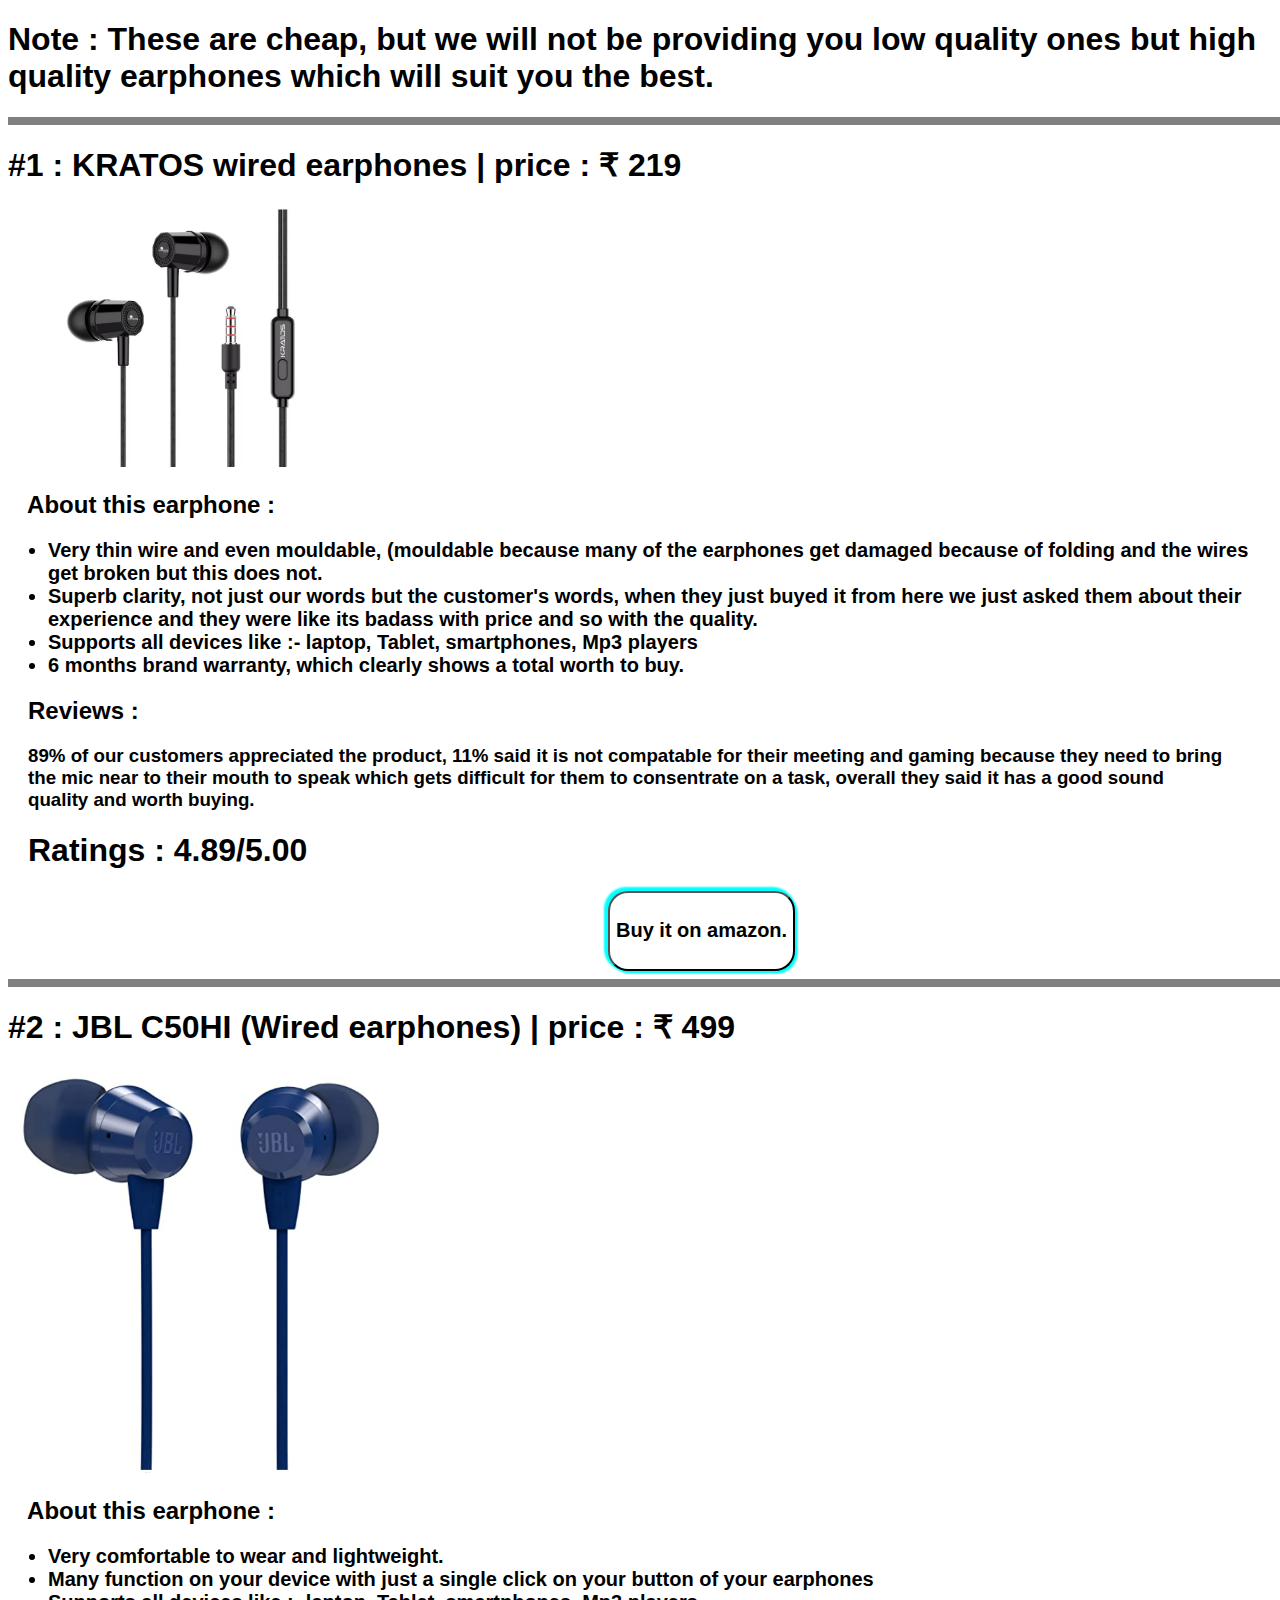
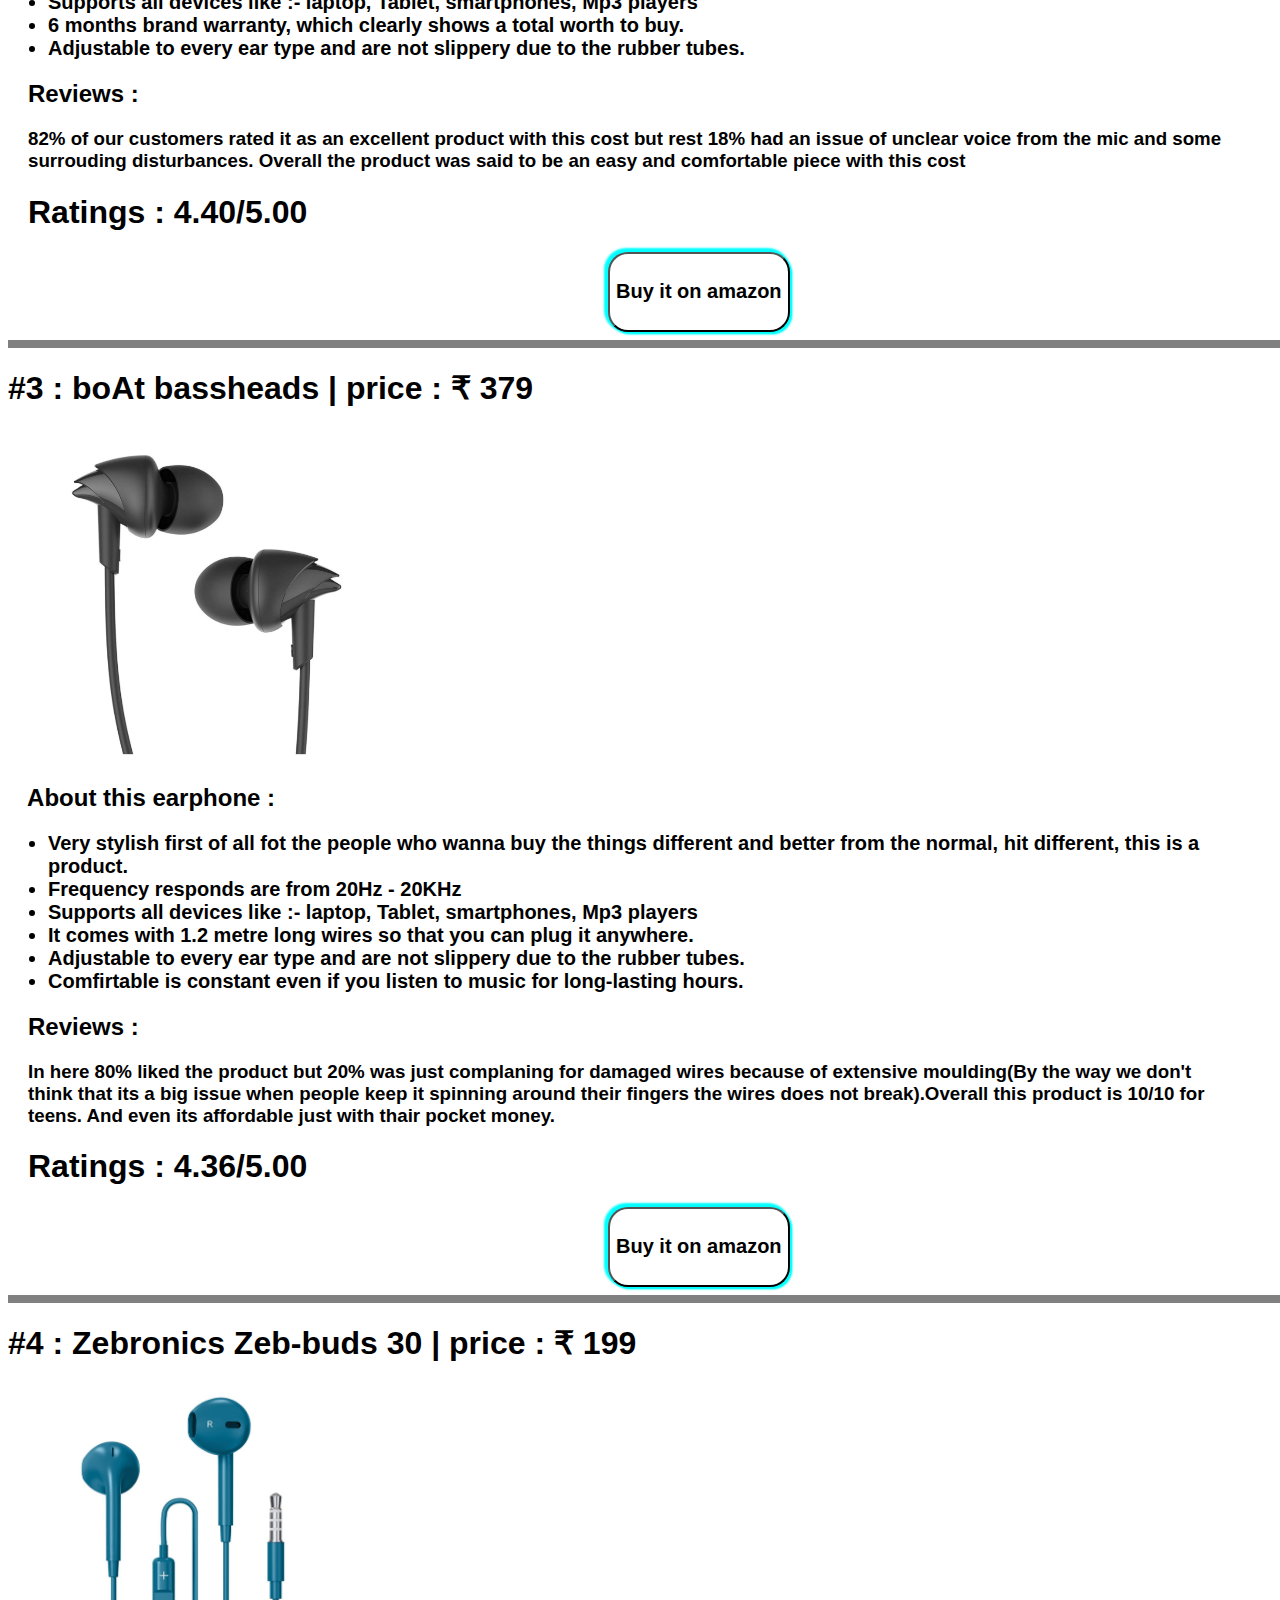
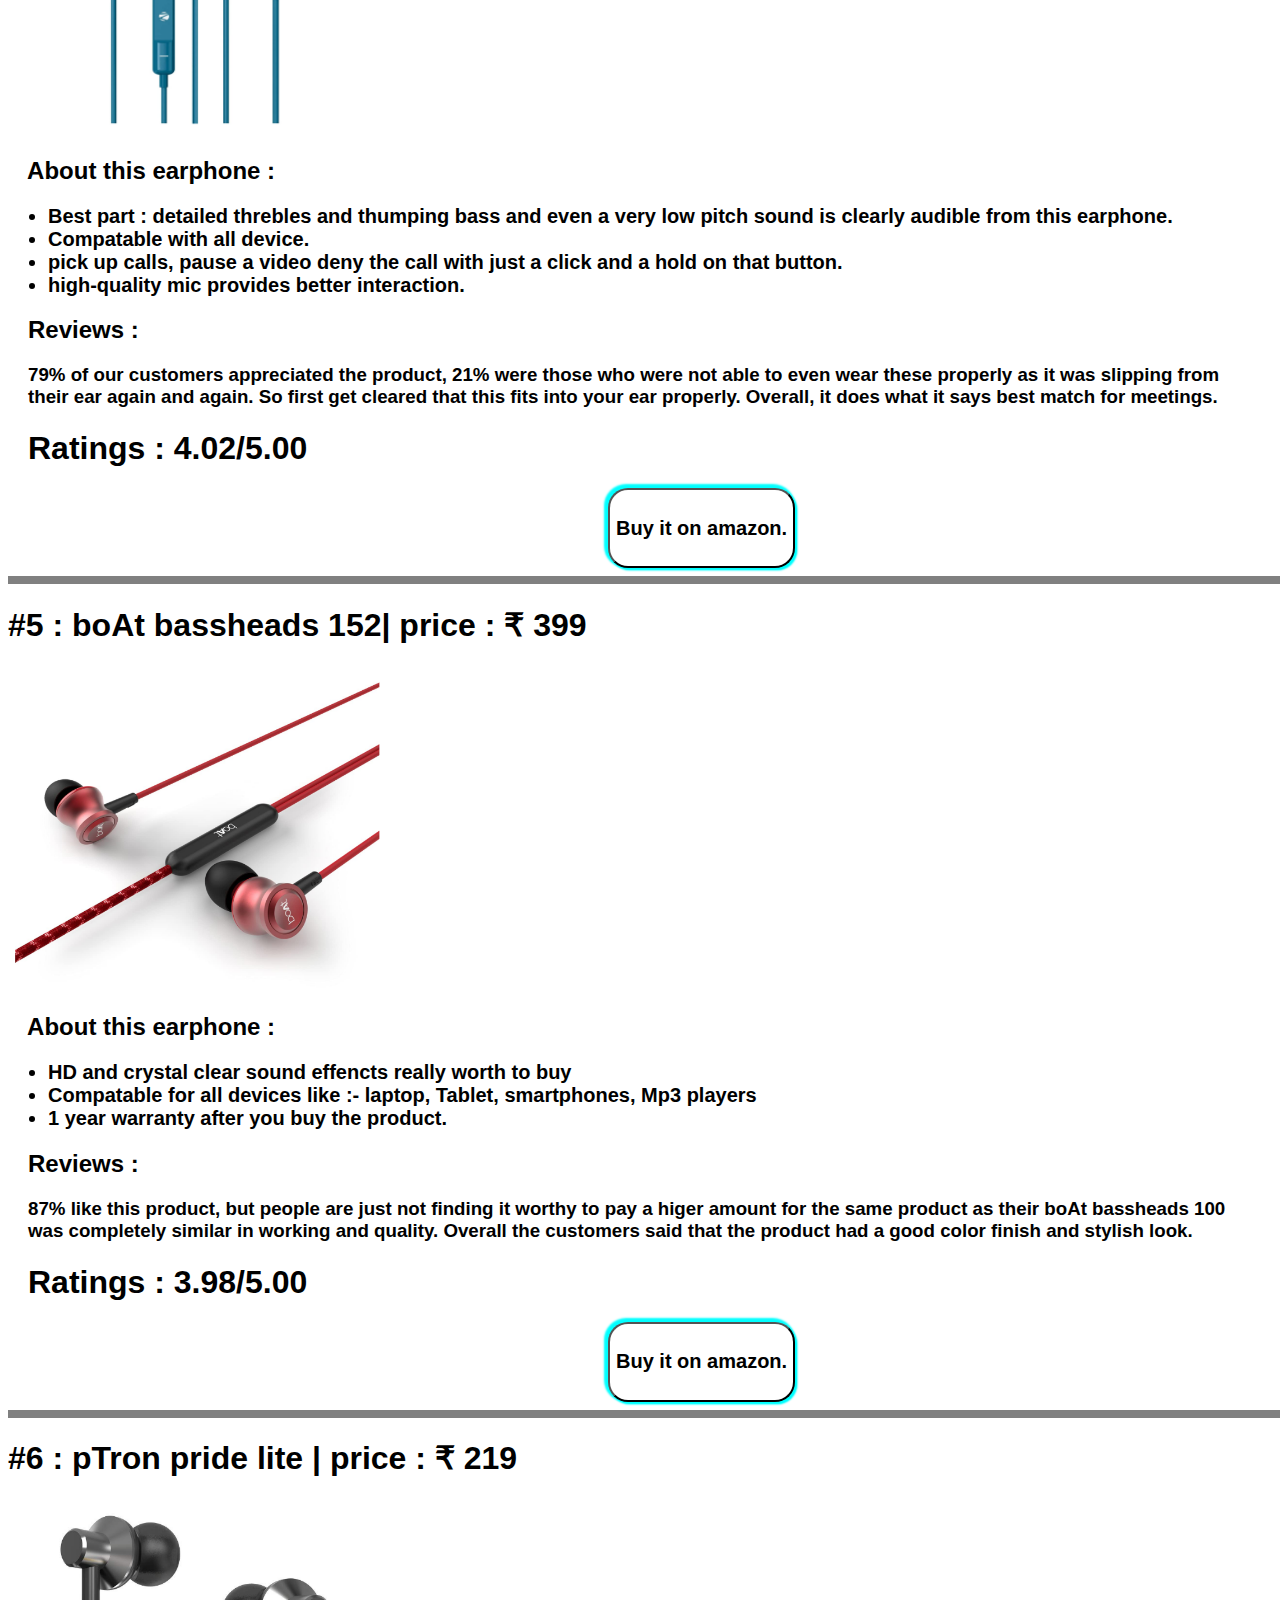
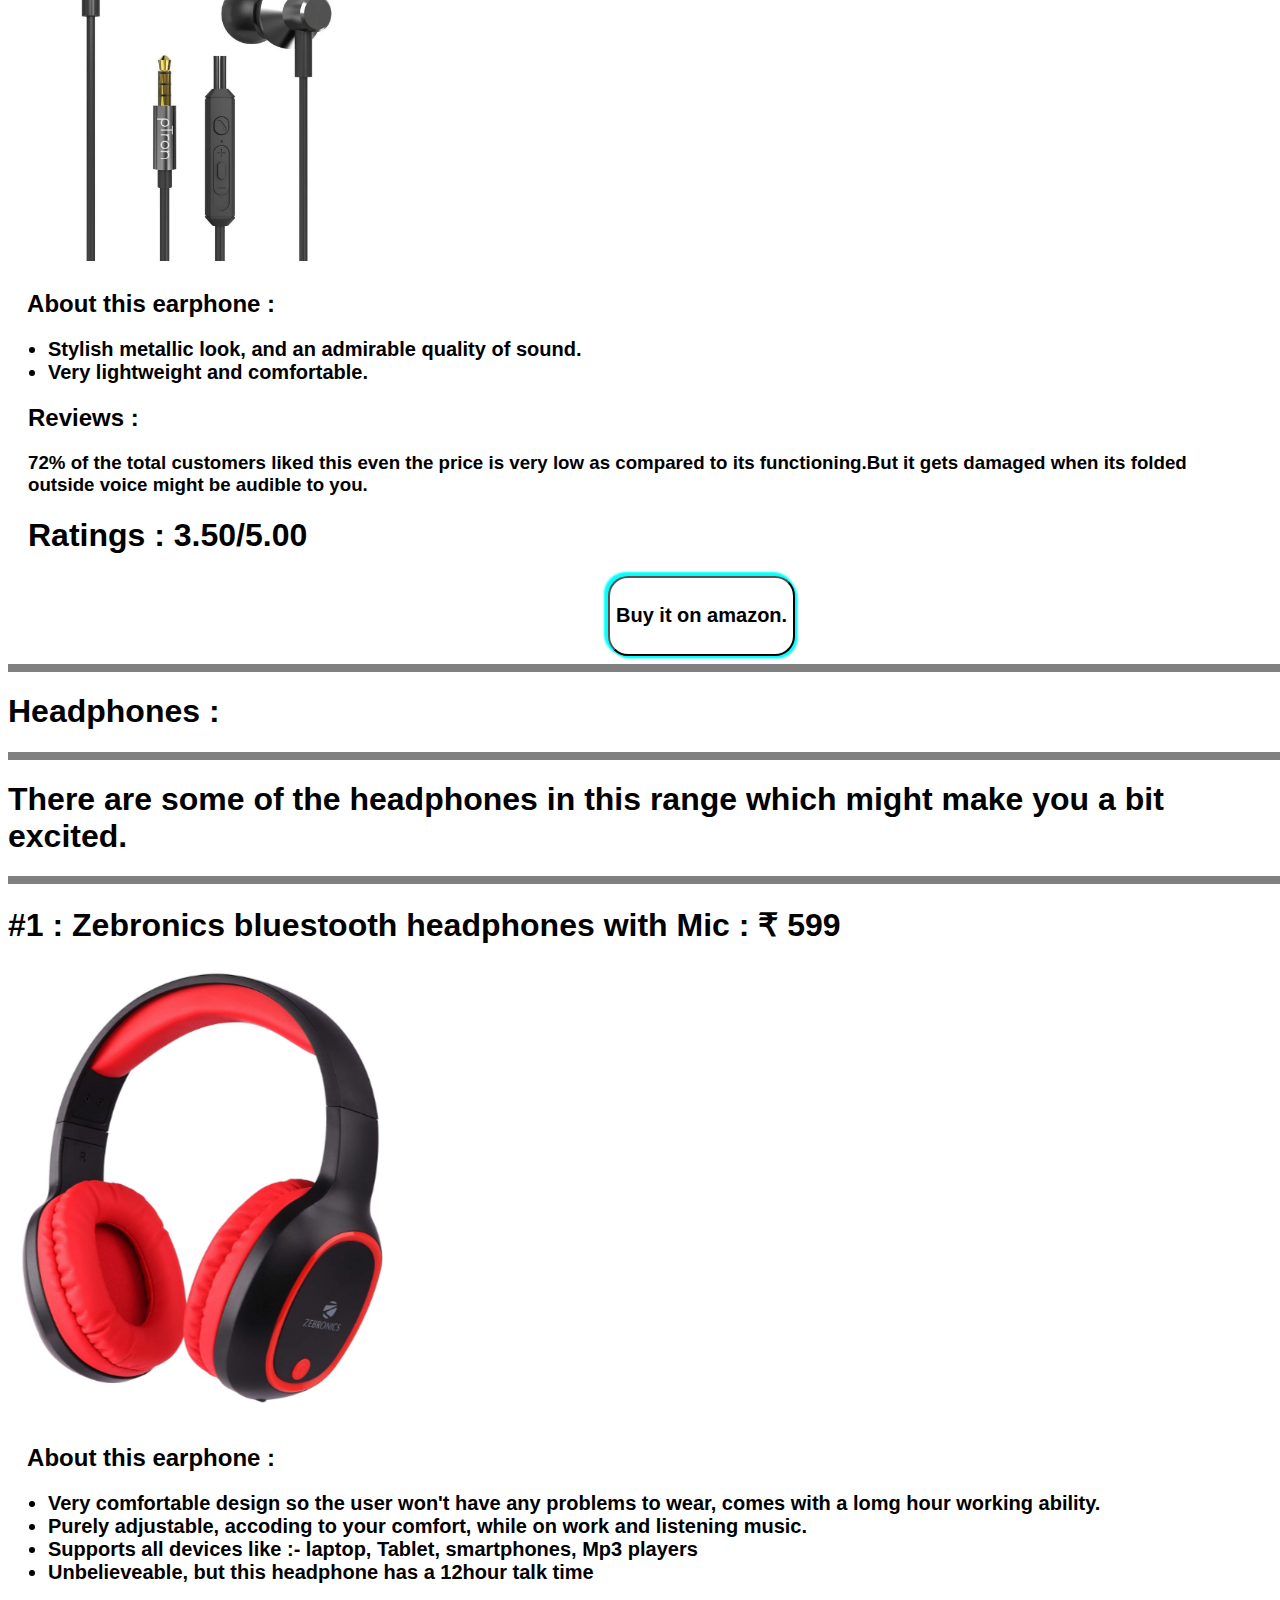
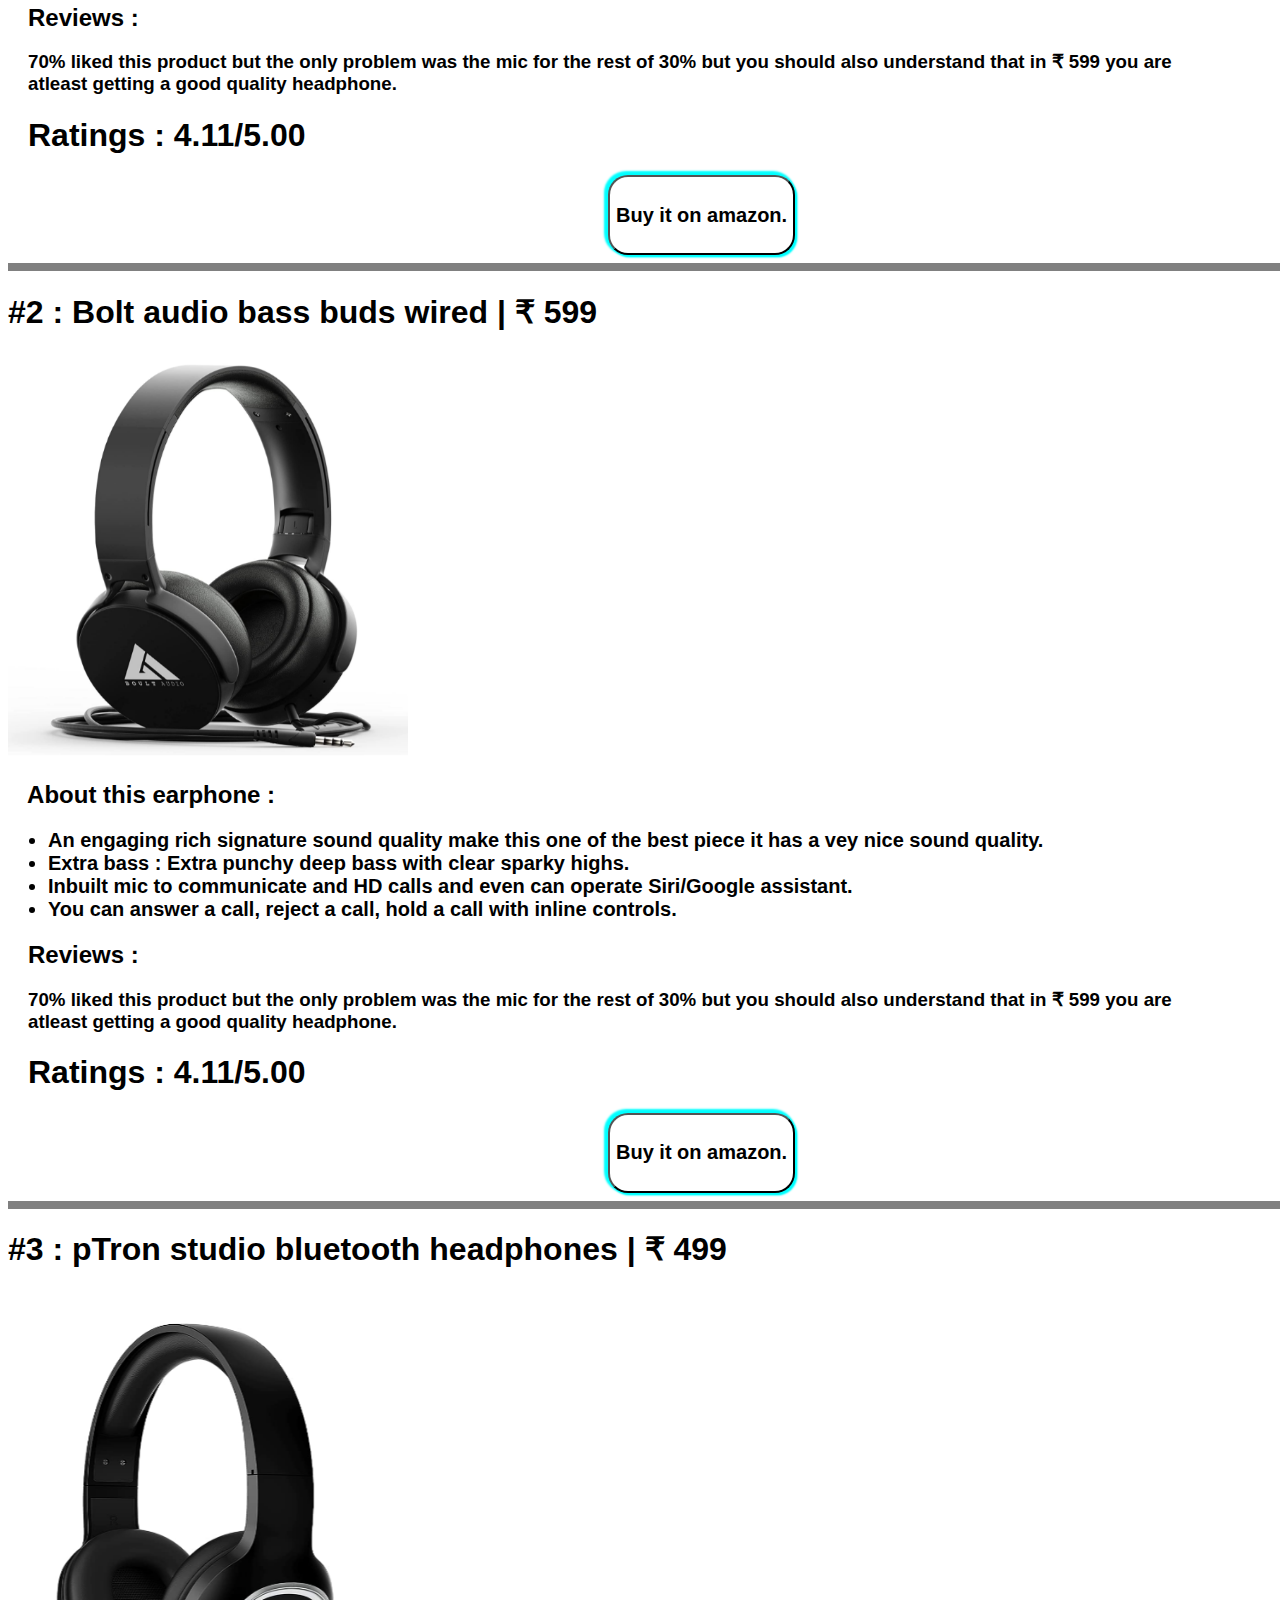
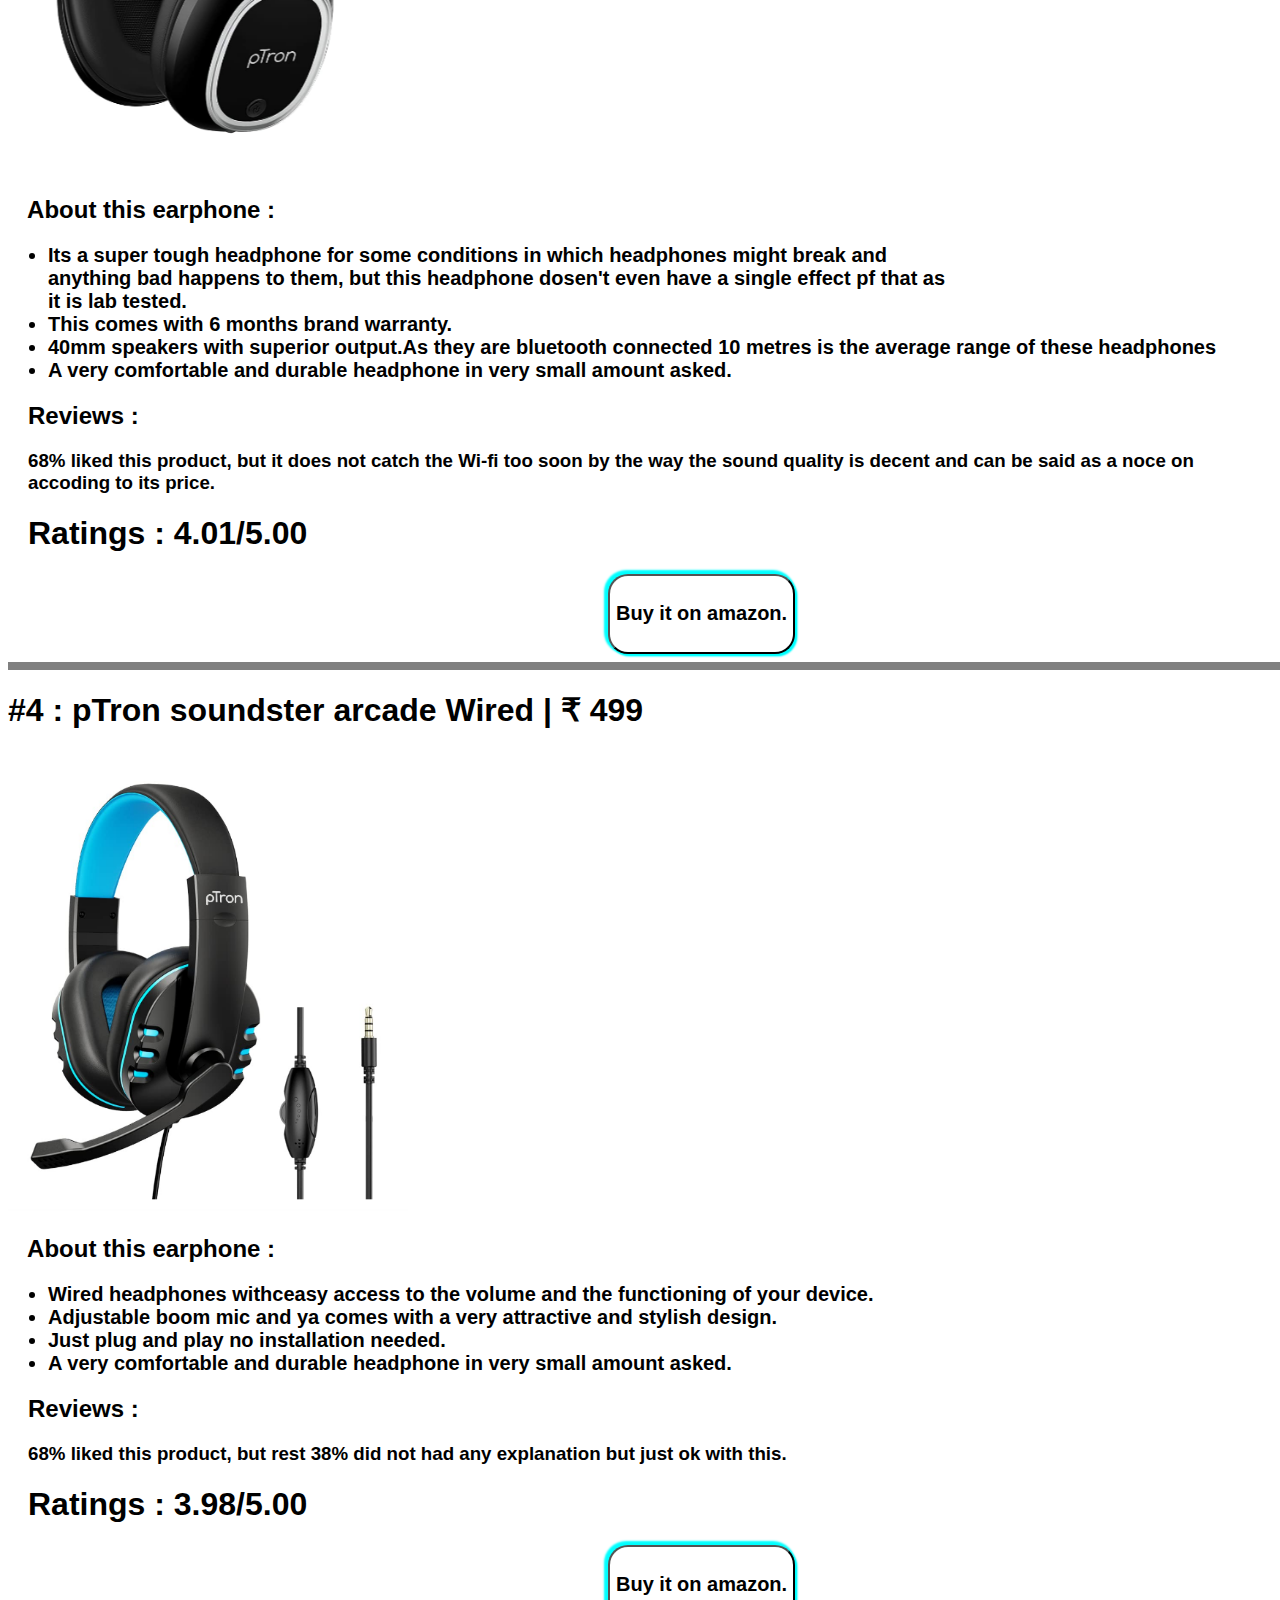
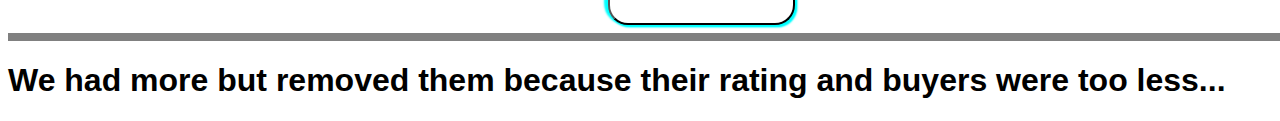
==== 4k-6k.html @ d56103c4 "Add files via upload" ====
<!DOCTYPE html>
<html lang="en">

<head>
    <meta charset="UTF-8">
    <meta http-equiv="X-UA-Compatible" content="IE=edge">
    <meta name="viewport" content="width=device-width, initial-scale=1.0">
    <link href="https://fonts.googleapis.com/css2?family=Dosis:wght@800&display=swap" rel="stylesheet">
    <link rel="stylesheet" href="index.css">
    <title>Pocket friendly</title>
</head>

<body>
    <div class="top">
        <h1>Note : These are cheap, but we will not be providing you low quality ones but high quality earphones which
            will suit you the best.
        </h1>
        <hr>
        <h1>#1 : KRATOS wired earphones | price : ₹ 219</h1>
        <img src="ri.png" id="pi">
        <h2>&nbsp;&nbsp; About this earphone : </h2>
        <ul>
            <li>
                Very thin wire and even mouldable, (mouldable because many of the earphones get damaged because of
                folding and the wires get broken
                but this does not.
            </li>
            <li id="car">Superb clarity, not just our words but the customer's words, when they just buyed it from here
                we just
                asked them about their experience and they were like its badass with price and so with the quality.
            </li>
            <li>
                Supports all devices like :- laptop, Tablet, smartphones, Mp3 players
            </li>
            <li>
                6 months brand warranty, which clearly shows a total worth to buy.
            </li>
        </ul>
        <h2 id="lip">Reviews :
        </h2>
        <h3 id="hil">89% of our customers appreciated the product, 11% said it is not compatable for their meeting and
            gaming
            because they need to bring the mic near to their mouth to speak which gets difficult for them to
            consentrate on a task, overall they said it has a good sound quality and worth buying.</h3>
        <h1 id="pip">Ratings : 4.89/5.00</h1>
        <button type="button" id="on">Buy it on amazon.</button>
        <hr>
        <h1>#2 : JBL C50HI (Wired earphones) | price : ₹ 499 </h1>
        <img src="rim.png" id="pi">
        <h2>&nbsp;&nbsp; About this earphone : </h2>
        <ul>
            <li>
                Very comfortable to wear and lightweight.
            </li>
            <li id="car">Many function on your device with just a single click on your button of your earphones
            </li>
            <li>
                Supports all devices like :- laptop, Tablet, smartphones, Mp3 players
            </li>
            <li>
                6 months brand warranty, which clearly shows a total worth to buy.
            </li>
            <li>Adjustable to every ear type and are not slippery due to the rubber tubes.</li>
        </ul>
        <h2 id="lip">
            Reviews :
        </h2>
        <h3 id="hil">82% of our customers rated it as an excellent product with this cost but rest 18% had an issue of
            unclear voice from the mic and some surrouding disturbances. Overall the product was said to be an easy and
            comfortable piece with this cost</h3>
        <h1 id="pip">Ratings : 4.40/5.00</h1>
        <button type="button" id="on">Buy it on amazon</button>
        <hr>
        <h1>#3 : boAt bassheads | price : ₹ 379 </h1>
        <img src="BT.png" id="pi">
        <h2>&nbsp;&nbsp; About this earphone : </h2>
        <ul>
            <li>
                Very stylish first of all fot the people who wanna buy the things different and better from the normal,
                hit different, this is a product.
            </li>
            <li id="car">Frequency responds are from 20Hz - 20KHz
            </li>
            <li>
                Supports all devices like :- laptop, Tablet, smartphones, Mp3 players
            </li>
            <li>
                It comes with 1.2 metre long wires so that you can plug it anywhere.
            </li>
            <li>Adjustable to every ear type and are not slippery due to the rubber tubes.</li>
            <li>Comfirtable is constant even if you listen to music for long-lasting hours.</li>
        </ul>
        <h2 id="lip">
            Reviews :
        </h2>
        <h3 id="hil">In here 80% liked the product but 20% was just complaning for damaged wires because of extensive
            moulding(By the way we don't think that its a big issue when people keep it spinning around their fingers
            the wires does not break).Overall this product is 10/10 for teens. And even its affordable just with thair
            pocket money.</h3>
        <h1 id="pip">Ratings : 4.36/5.00</h1>
        <button type="button" id="on">Buy it on amazon</button>
        <hr>
        <h1>#4 : Zebronics Zeb-buds 30 | price : ₹ 199</h1>
        <img src="p.png" id="pi">
        <h2>&nbsp;&nbsp; About this earphone : </h2>
        <ul>
            <li>
                Best part : detailed threbles and thumping bass and even a very low pitch sound is clearly audible from
                this earphone.
            </li>
            <li id="car">Compatable with all device.
            </li>
            <li>
                pick up calls, pause a video deny the call with just a click and a hold on that button.
            </li>
            <li>
                high-quality mic provides better interaction.
            </li>
        </ul>
        <h2 id="lip">Reviews :
        </h2>
        <h3 id="hil">79% of our customers appreciated the product, 21% were those who were not able to even wear these
            properly as it was slipping from their ear again and again. So first get cleared that this fits into your
            ear properly. Overall, it does what it says best match for meetings.</h3>
        <h1 id="pip">Ratings : 4.02/5.00</h1>
        <button type="button" id="on">Buy it on amazon.</button>
        <hr>
        <h1>#5 : boAt bassheads 152| price : ₹ 399</h1>
        <img src="bk.png" id="pi">
        <h2>&nbsp;&nbsp; About this earphone : </h2>
        <ul>
            <li>
                HD and crystal clear sound effencts really worth to buy
            </li>
            <li>
                Compatable for all devices like :- laptop, Tablet, smartphones, Mp3 players
            </li>
            <li>
                1 year warranty after you buy the product.
            </li>
        </ul>
        <h2 id="lip">Reviews :
        </h2>
        <h3 id="hil">87% like this product, but people are just not finding it worthy to pay a higer amount for the same
            product as their boAt bassheads 100 was completely similar in working and quality. Overall the customers
            said that the product had a good color finish and stylish look.</h3>
        <h1 id="pip">Ratings : 3.98/5.00</h1>
        <button type="button" id="on">Buy it on amazon.</button>
        <hr>
        <h1>#6 : pTron pride lite | price : ₹ 219 </h1>
        <img src="liv.png" id="pi">
        <h2>&nbsp;&nbsp; About this earphone : </h2>
        <ul>
            <li>
                Stylish metallic look, and an admirable quality of sound.
            </li>
            <li>
                Very lightweight and comfortable.
            </li>
        </ul>
        <h2 id="lip">Reviews :
        </h2>
        <h3 id="hil">72% of the total customers liked this even the price is very low as compared to its functioning.But
            it gets damaged when its folded outside voice might be audible to you.
        </h3>
        <h1 id="pip">Ratings : 3.50/5.00</h1>
        <button type="button" id="on">Buy it on amazon.</button>
        <hr>
        <h1>Headphones :</h1>
        <hr>
        <h1>There are some of the headphones in this range which might make you a bit excited.</h1>
        <hr>
        <h1>#1 : Zebronics bluestooth headphones with Mic : ₹ 599</h1>
        <img src="hed.png" id="pi">
        <h2>&nbsp;&nbsp; About this earphone : </h2>
        <ul>
            <li>
                Very comfortable design so the user won't have any problems to wear, comes with a lomg hour working
                ability.
            </li>
            <li id="car">Purely adjustable, accoding to your comfort, while on work and listening music.
            </li>
            <li>
                Supports all devices like :- laptop, Tablet, smartphones, Mp3 players
            </li>
            <li>
                Unbelieveable, but this headphone has a 12hour talk time
            </li>
        </ul>
        <h2 id="lip">Reviews :
        </h2>
        <h3 id="hil">70% liked this product but the only problem was the mic for the rest of 30% but you should also
            understand that in ₹ 599 you are atleast getting a good quality headphone.</h3>
        <h1 id="pip">Ratings : 4.11/5.00</h1>
        <button type="button" id="on">Buy it on amazon.</button>
        <hr>
        <h1>#2 : Bolt audio bass buds wired | ₹ 599 </h1>
        <img src="vix.png" id="pi">
        <h2>&nbsp;&nbsp; About this earphone : </h2>
        <ul>
            <li>
                An engaging rich signature sound quality make this one of the best piece it has a vey nice sound
                quality.
            </li>
            <li id="car">Extra bass : Extra punchy deep bass with clear sparky highs.
            </li>
            <li>
                Inbuilt mic to communicate and HD calls and even can operate Siri/Google assistant.
            </li>
            <li>You can answer a call, reject a call, hold a call with inline controls.
            </li>
        </ul>
        <h2 id="lip">Reviews :
        </h2>
        <h3 id="hil">70% liked this product but the only problem was the mic for the rest of 30% but you should also
            understand that in ₹ 599 you are atleast getting a good quality headphone.</h3>
        <h1 id="pip">Ratings : 4.11/5.00</h1>
        <button type="button" id="on">Buy it on amazon.</button>
        <hr>
        <h1>#3 : pTron studio bluetooth headphones | ₹ 499 </h1>
        <img src="lig.png" id="pi">
        <h2>&nbsp;&nbsp; About this earphone : </h2>
        <ul>
            <li id="rops">
                Its a super tough headphone for some conditions in which headphones might break and anything bad happens
                to them, but this headphone dosen't even have a single effect pf that as it is lab tested.
            </li>
            <li id="car"> This comes with 6 months brand warranty.
            </li>
            <li>
                40mm speakers with superior output.As they are bluetooth connected 10 metres is the average range of
                these headphones
            </li>
            <li>A very comfortable and durable headphone in very small amount asked.
            </li>
        </ul>
        <h2 id="lip">Reviews :
        </h2>
        <h3 id="hil">68% liked this product, but it does not catch the Wi-fi too soon by the way the sound quality is
            decent and can be said as a noce on accoding to its price.</h3>
        <h1 id="pip">Ratings : 4.01/5.00</h1>
        <button type="button" id="on">Buy it on amazon.</button>
        <hr>
        <h1>#4 : pTron soundster arcade Wired | ₹ 499 </h1>
        <img src="ok.png" id="pi">
        <h2>&nbsp;&nbsp; About this earphone : </h2>
        <ul>
            <li id="rops">Wired headphones withceasy access to the volume and the functioning of your device.
            </li>
            <li id="car"> Adjustable boom mic and ya comes with a very attractive and stylish design.
            </li>
            <li>
                Just plug and play no installation needed.
            </li>
            <li>A very comfortable and durable headphone in very small amount asked.
            </li>
        </ul>
        <h2 id="lip">Reviews :
        </h2>
        <h3 id="hil">68% liked this product, but rest 38% did not had any explanation but just ok with this.</h3>
        <h1 id="pip">Ratings : 3.98/5.00</h1>
        <button type="button" id="on">Buy it on amazon.</button>
        <hr>
        <h1>We had more but removed them because their rating and buyers were too less...</h1>
    </div>


</body>

</html>
---- index.css ----
#rip {
    font-family: 'Gill Sans', 'Gill Sans MT', Calibri, 'Trebuchet MS', sans-serif;
    position: relative;
    left: 650px;
    width: 800px;
}

#cik {
    font-family: 'Gill Sans', 'Gill Sans MT', Calibri, 'Trebuchet MS', sans-serif;
    position: relative;
    border-style: solid;
    font-family: 'Gill Sans', 'Gill Sans MT', Calibri, 'Trebuchet MS', sans-serif;
    border-color: black;
}

.fo {
    font-size: 20px;
    font-family: 'Gill Sans', 'Gill Sans MT', Calibri, 'Trebuchet MS', sans-serif;
    position: relative;
}

#li {
    position: relative;
    top: 100px;
    font-family: 'Gill Sans', 'Gill Sans MT', Calibri, 'Trebuchet MS', sans-serif;
}

#button {
    height: 40px;
    background-color: black;
    border-style: solid;
    color: cyan;
    position: relative;
    margin: 70px;
    top: 11px;
    width: 290px;
    font-size: 20px;
    height: 200px;
    border-color: black;
    cursor: pointer;
}

#butto {
    height: 40px;
    background-color: black;
    border-style: solid;
    color: cyan;
    position: relative;
    margin: 70px;
    top: 20px;
    width: 290px;
    font-size: 20px;
    height: 200px;
    border-color: black;
    cursor: pointer;
}

#butto:hover {
    color: aliceblue;
    background-color: black;
    border-color: gold;
    transition: all 0.1s;
}

#buton {
    height: 40px;
    background-color: black;
    border-style: solid;
    color: cyan;
    position: relative;
    margin: 70px;
    top: 20px;
    width: 290px;
    font-size: 20px;
    height: 200px;
    border-color: black;
    cursor: pointer;
}

#buton:hover {
    color: aliceblue;
    background-color: black;
    border-color: gold;
    transition: all 0.1s;
}

#bton {
    height: 40px;
    background-color: black;
    border-style: solid;
    color: cyan;
    position: relative;
    margin: 70px;
    top: 20px;
    width: 290px;
    font-size: 20px;
    height: 200px;
    border-color: black;
    cursor: pointer;
}

#bton:hover {
    color: aliceblue;
    background-color: black;
    border-color: gold;
    transition: all 0.1s;
}

.shi {
    border-style: solid;
    position: relative;
    left: 300px;
    display: inline-block;
    border-color: black;
    width: 1590px;
    position: relative;
    left: -10px;
    height: 700px;
}

#button:hover {
    color: aliceblue;
    background-color: black;
    border-color: gold;
    transition: all 0.1s;
}

#lin {
    border-style: solid;
    border-color: black;
    position: relative;
    top: 300px;
}

#bu {
    height: 40px;
    background-color: aliceblue;
    border-style: solid;
    color: black;
    position: relative;
    left: 270px;
    margin: 40px;
    font-size: 20px;
    height: 200px;
    border-color: black;
    cursor: pointer;
}

#bu:hover {
    background-color: black;
    color: aliceblue;
    border-color: black;
    transition: all 0.1s;
}

#gop {
    font-family: 'Gill Sans', 'Gill Sans MT', Calibri, 'Trebuchet MS', sans-serif;
}

hr {
    border-style: solid;
    border-width: 4px;
}

#liv {
    position: relative;
    border-style: solid;
    border-color: black;
    width: 400px;
}

#lio {
    border-style: solid;
    border-color: black;
    width: 1200px;
}

#bi {
    position: relative;
    top: -280px;
    left: 35px;
    font-family: 'Gill Sans', 'Gill Sans MT', Calibri, 'Trebuchet MS', sans-serif;
}

#rop {
    position: relative;
    top: -210px;
    left: 200px;
    font-weight: 900;
    font-family: 'Gill Sans', 'Gill Sans MT', Calibri, 'Trebuchet MS', sans-serif;
    font-size: 30px;
}

#pu {
    position: relative;
    font-family: 'Gill Sans', 'Gill Sans MT', Calibri, 'Trebuchet MS', sans-serif;
    left: 600px;
    top: -200px;
    font-size: 30px;
}

#ii {
    font-size: 30px;
    font-family: 'Gill Sans', 'Gill Sans MT', Calibri, 'Trebuchet MS', sans-serif;
    position: relative;
    left: 20px;
}

.top {
    font-family: 'Gill Sans', 'Gill Sans MT', Calibri, 'Trebuchet MS', sans-serif;
}

#pi {
    width: 400px;
}

li {
    font-size: 20px;
    font-family: 'Gill Sans', 'Gill Sans MT', Calibri, 'Trebuchet MS', sans-serif;
    font-weight: bolder;
}

#car {
    width: 1200px;
}

#on {
    position: relative;
    left: 600px;
    height: 80px;
    background-color: white;
    font-size: 20px;
    font-weight: bolder;
    color: black;
    box-shadow: -2px -2px 2px 2px cyan,
        2px 2px 2px cyan,
        2px 2px 2px cyan;
    border-radius: 20px;
}

#lip {
    position: relative;
    left: 20px;
}

#hil {
    position: relative;
    left: 20px;
    width: 1200px;
}

#pip {
    position: relative;
    left: 20px;
}

#nino {
    background-color: aliceblue;

    position: relative;
    left: 700px;
    width: 100px;
    height: 50px;
}

#rops {
    width: 900px;
}

#nio {
    background-color: black;
    color: cyan;
    position: relative;
    left: 600px;
    width: 100px;
    height: 50px;
}

@media(max-width : 1100px) {
    .top {
        width: 1400px;
        font-size: 60px;
        height: 800px;
    }

    #pi {
        width: 1000px;
    }

    #rip {
        font-size: 90px;
        position: relative;
        left: 600px;
    }

    li {
        font-size: 60px;
    }

    #on {
        font-size: 70px;
        position: relative;
        left: 400px;
        height: 200px;
        width: 700px;
    }

    #cik {
        width: 1500px;
        font-size: 90px;
    }

    #button {
        font-size: 50px;
        width: 1000px;
    }

    #butto {
        font-size: 50px;
        width: 1000px;
    }

    #buton {
        font-size: 50px;
        width: 1000px;
    }

    #bton {
        font-size: 50px;
        width: 1000px;
    }

    .shi {
        height: 2000px;
        position: relative;
        left: 200px;
        width: 1200px;
        height: 1700px;
    }

    #live {
        font-size: 100px;
    }

    #nino {
        position: relative;
        font-size: 50px;
        left: 1100px;
        height: 90px;
        width: 200px;
    }

    #nio {
        position: relative;
        font-size: 50px;
        left: 1300px;
        height: 90px;
        width: 200px;
    }

    #bino {
        position: relative;
        font-size: 50px;
        left: 1300px;
        height: 90px;
        width: 200px;
    }

}

.container {
    width: 1300px;
    position: relative;
    left: 70px;
}

hr {
    width: 1700px;
}

#bino {
    background-color: aliceblue;

    position: relative;
    left: 400px;
    width: 100px;
    height: 50px;
}
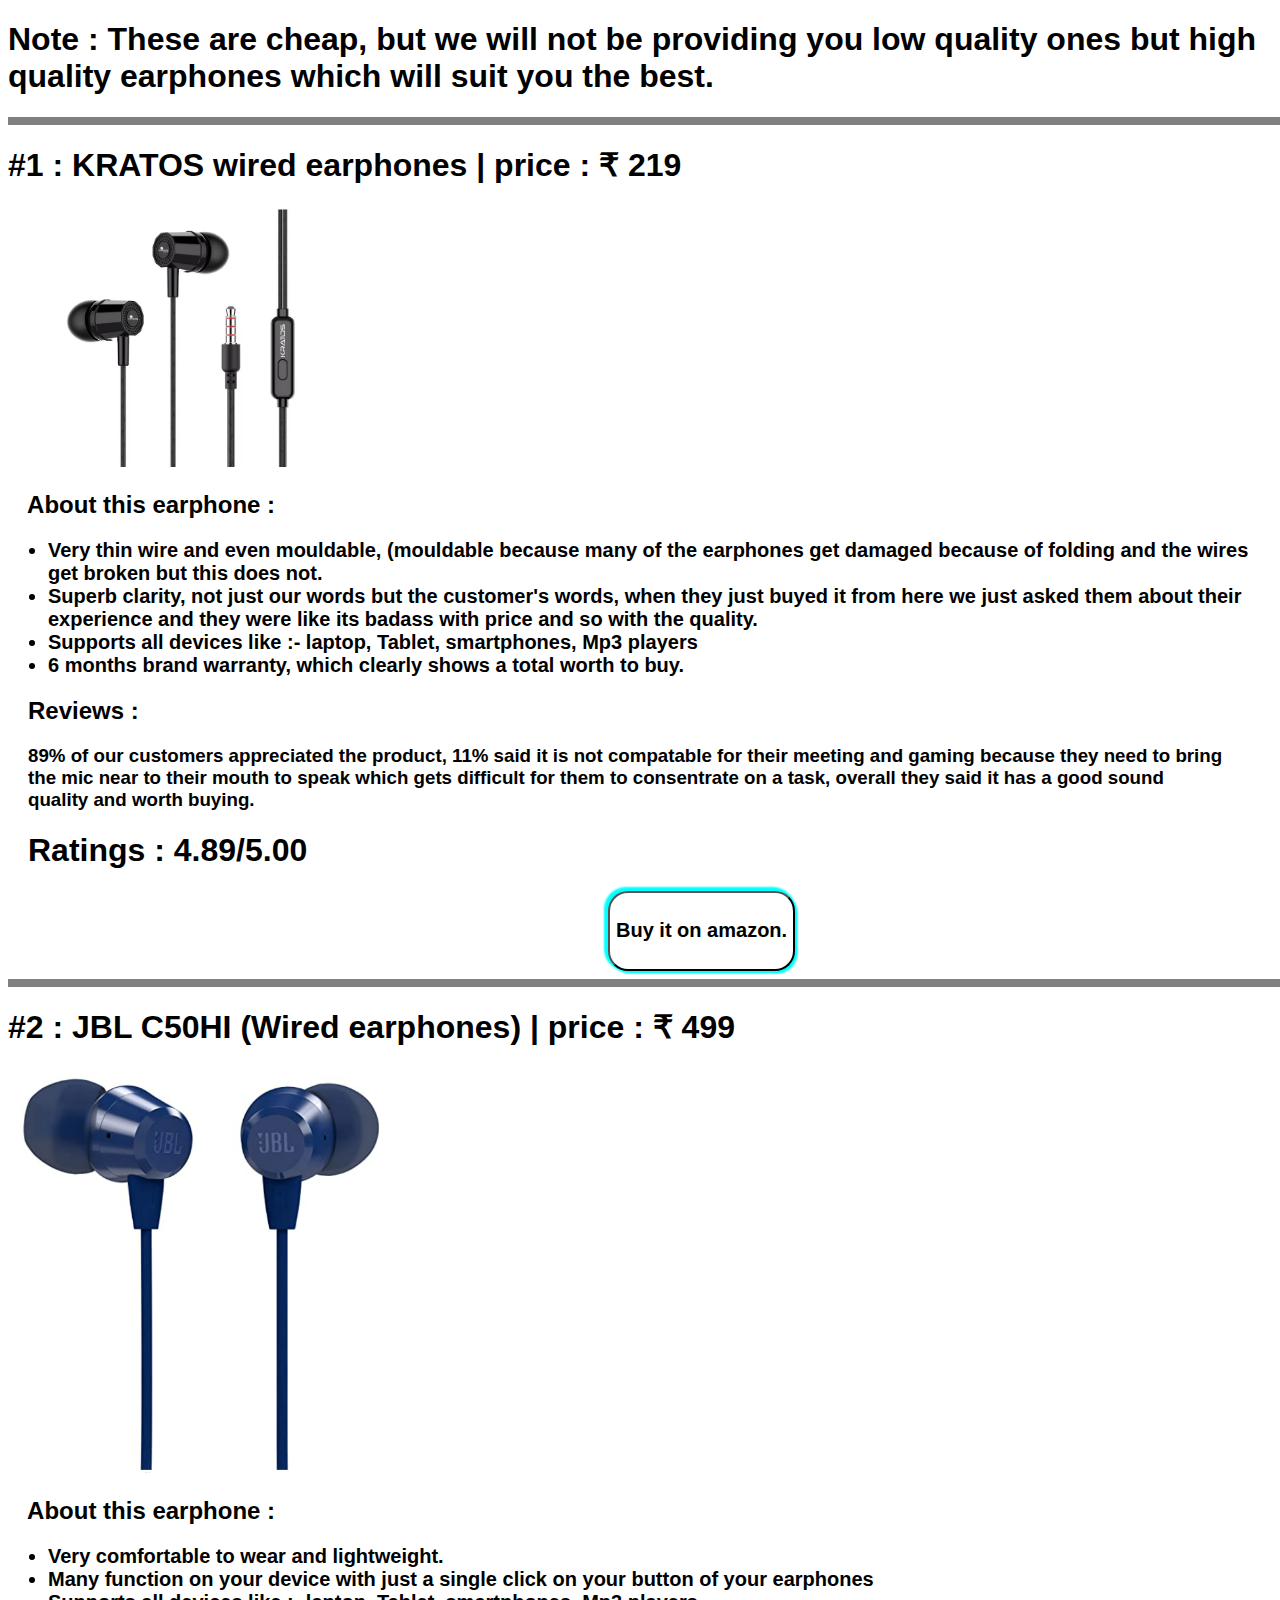
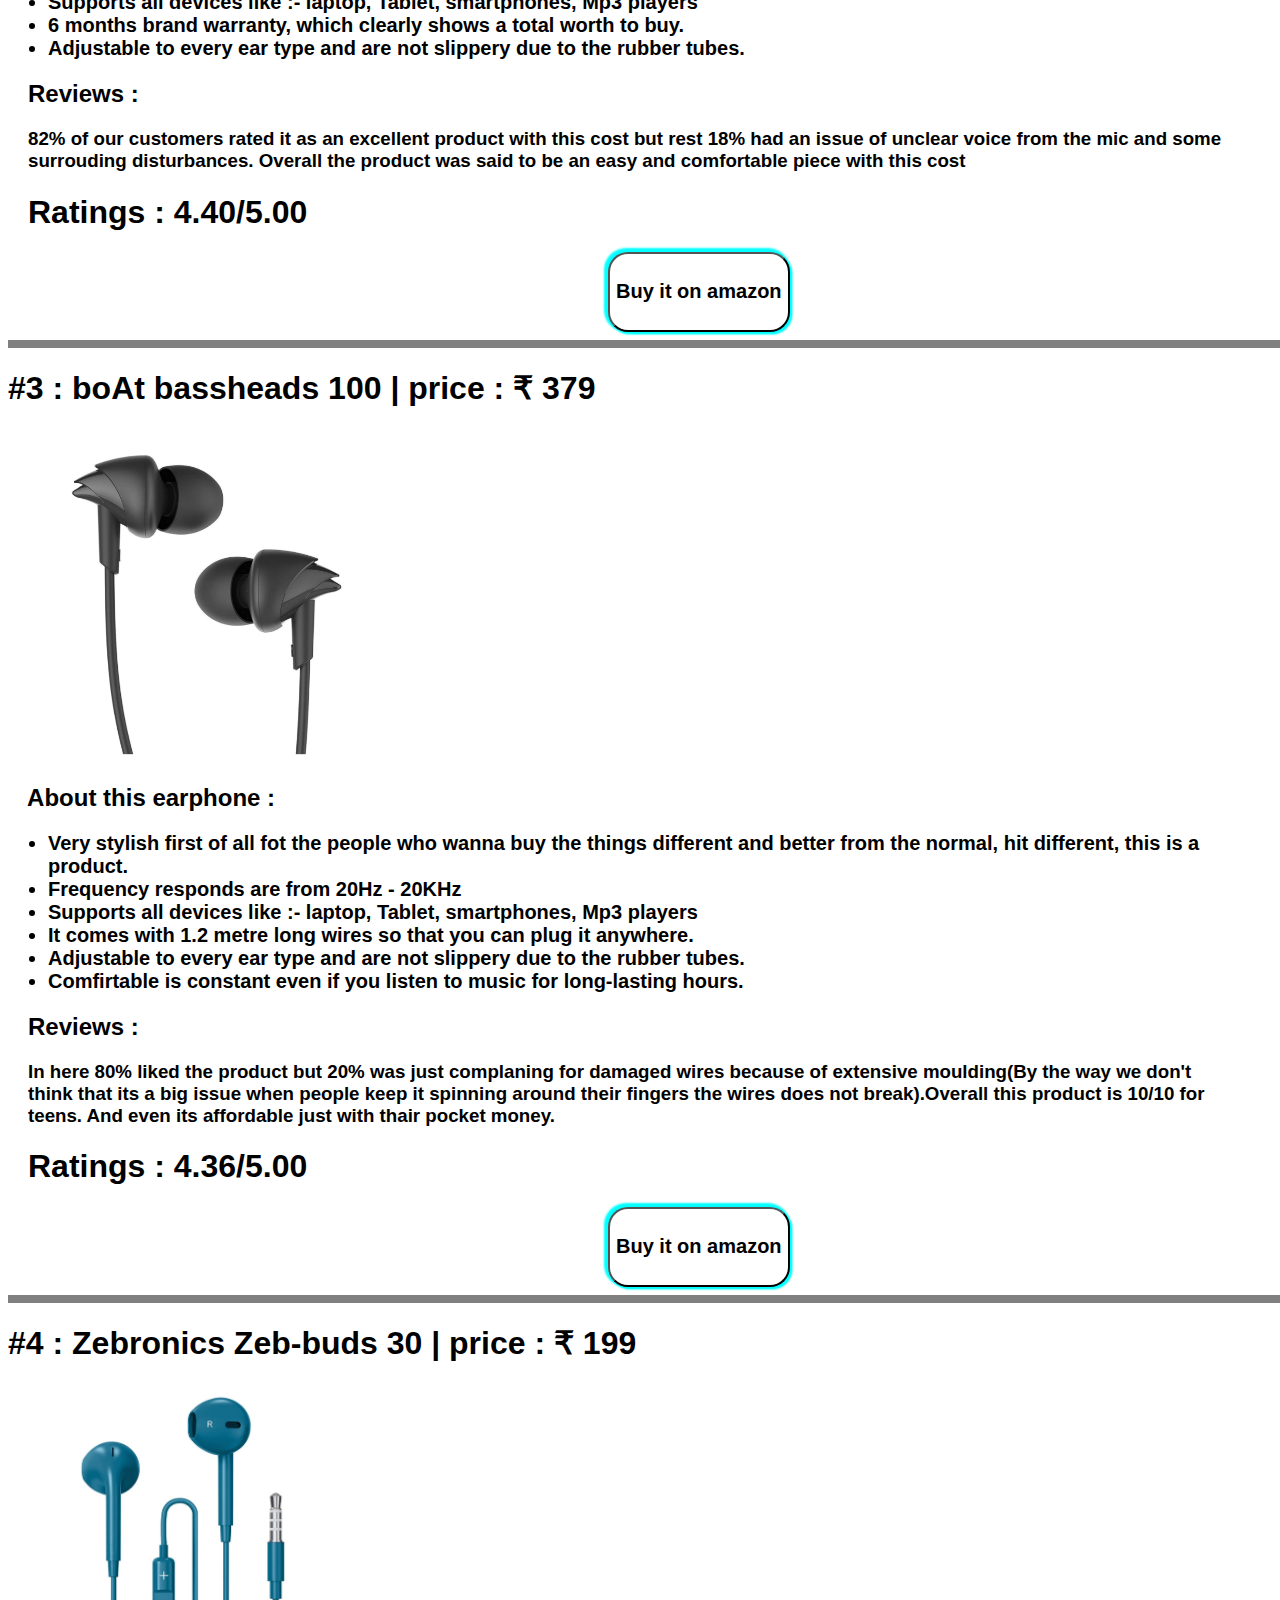
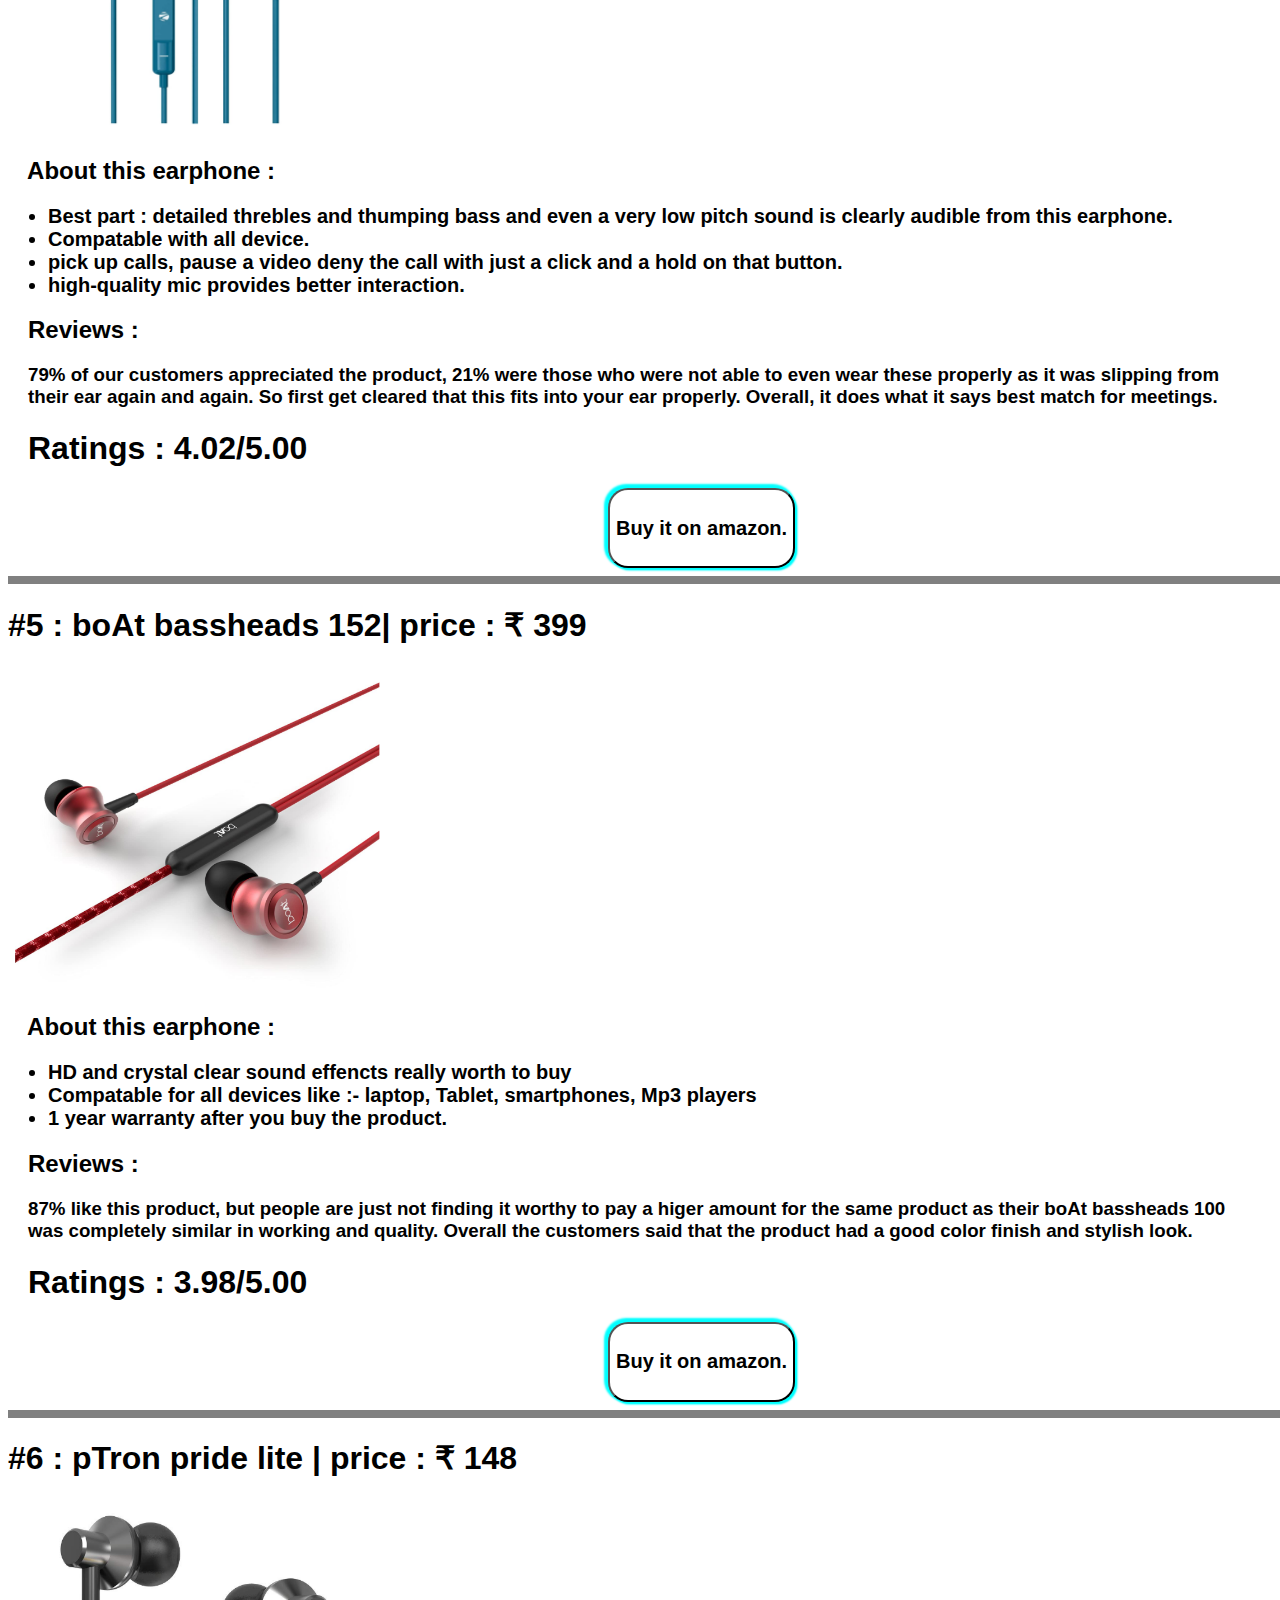
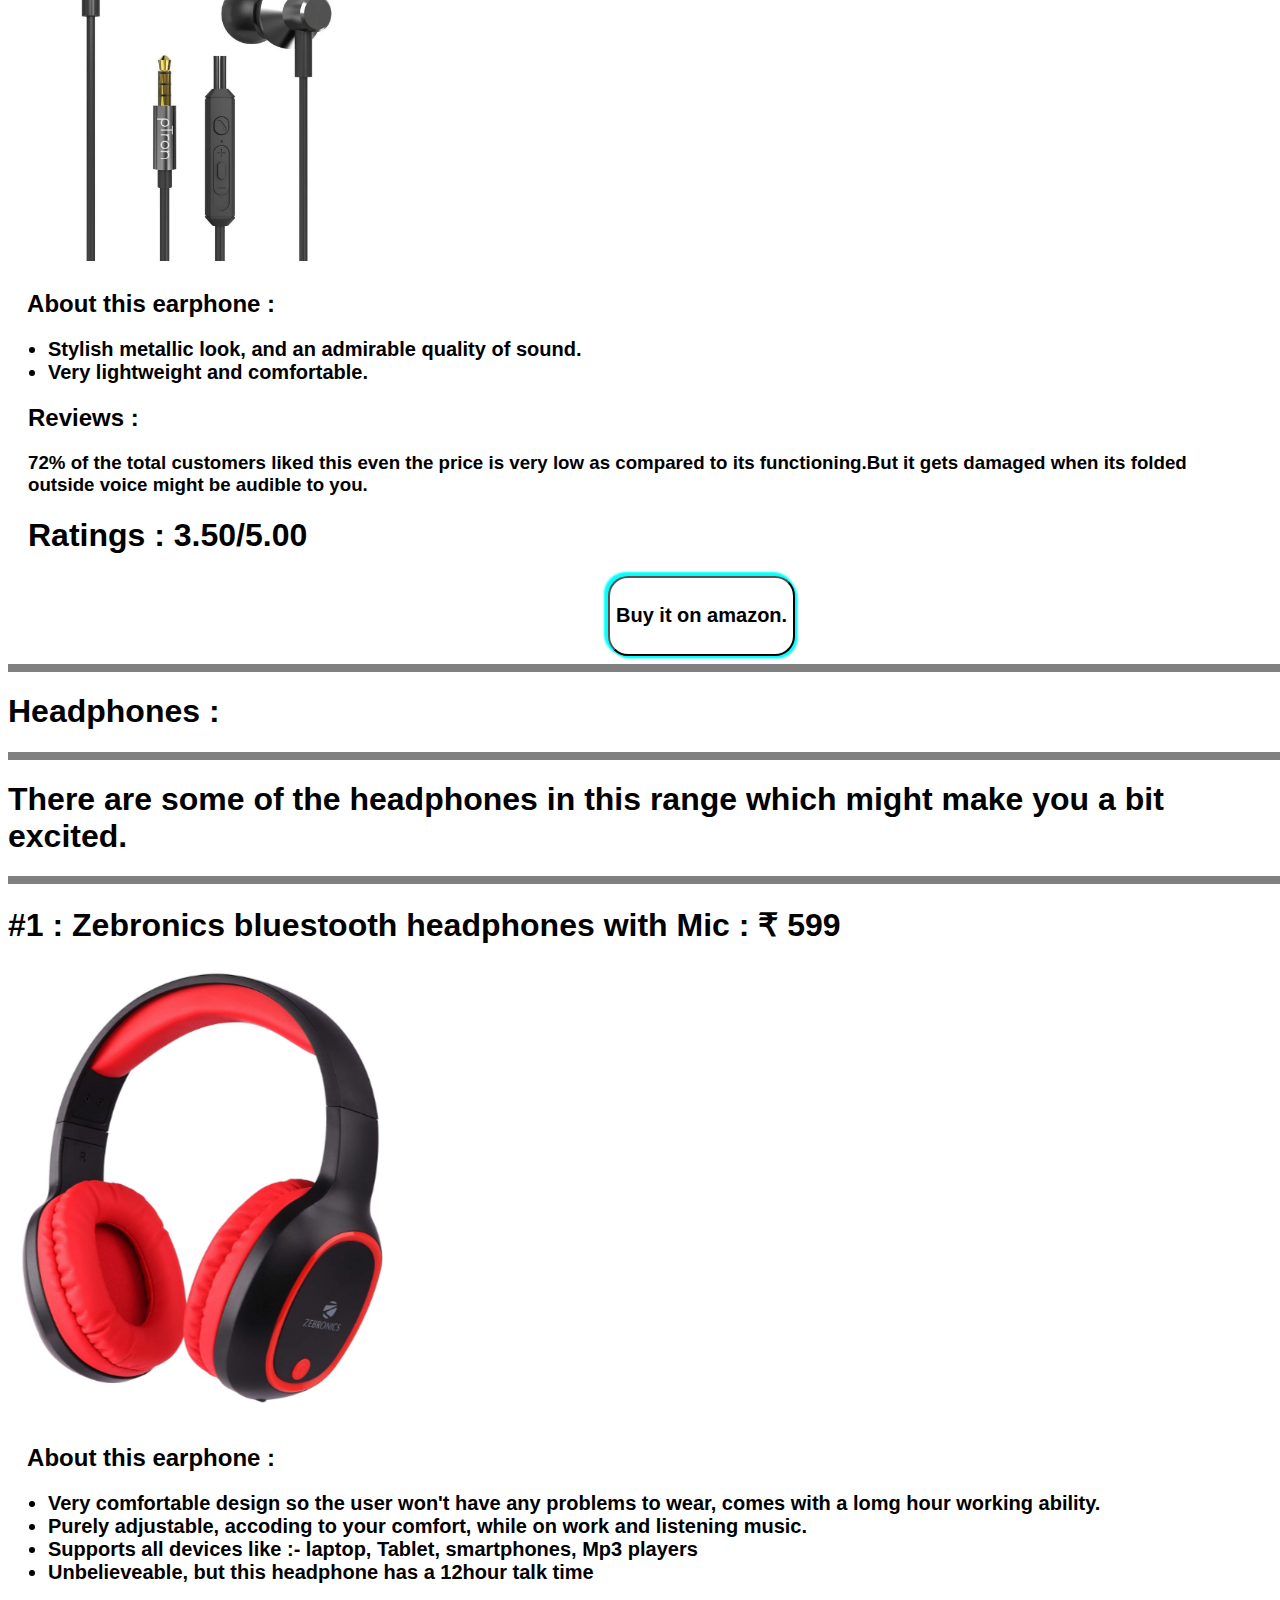
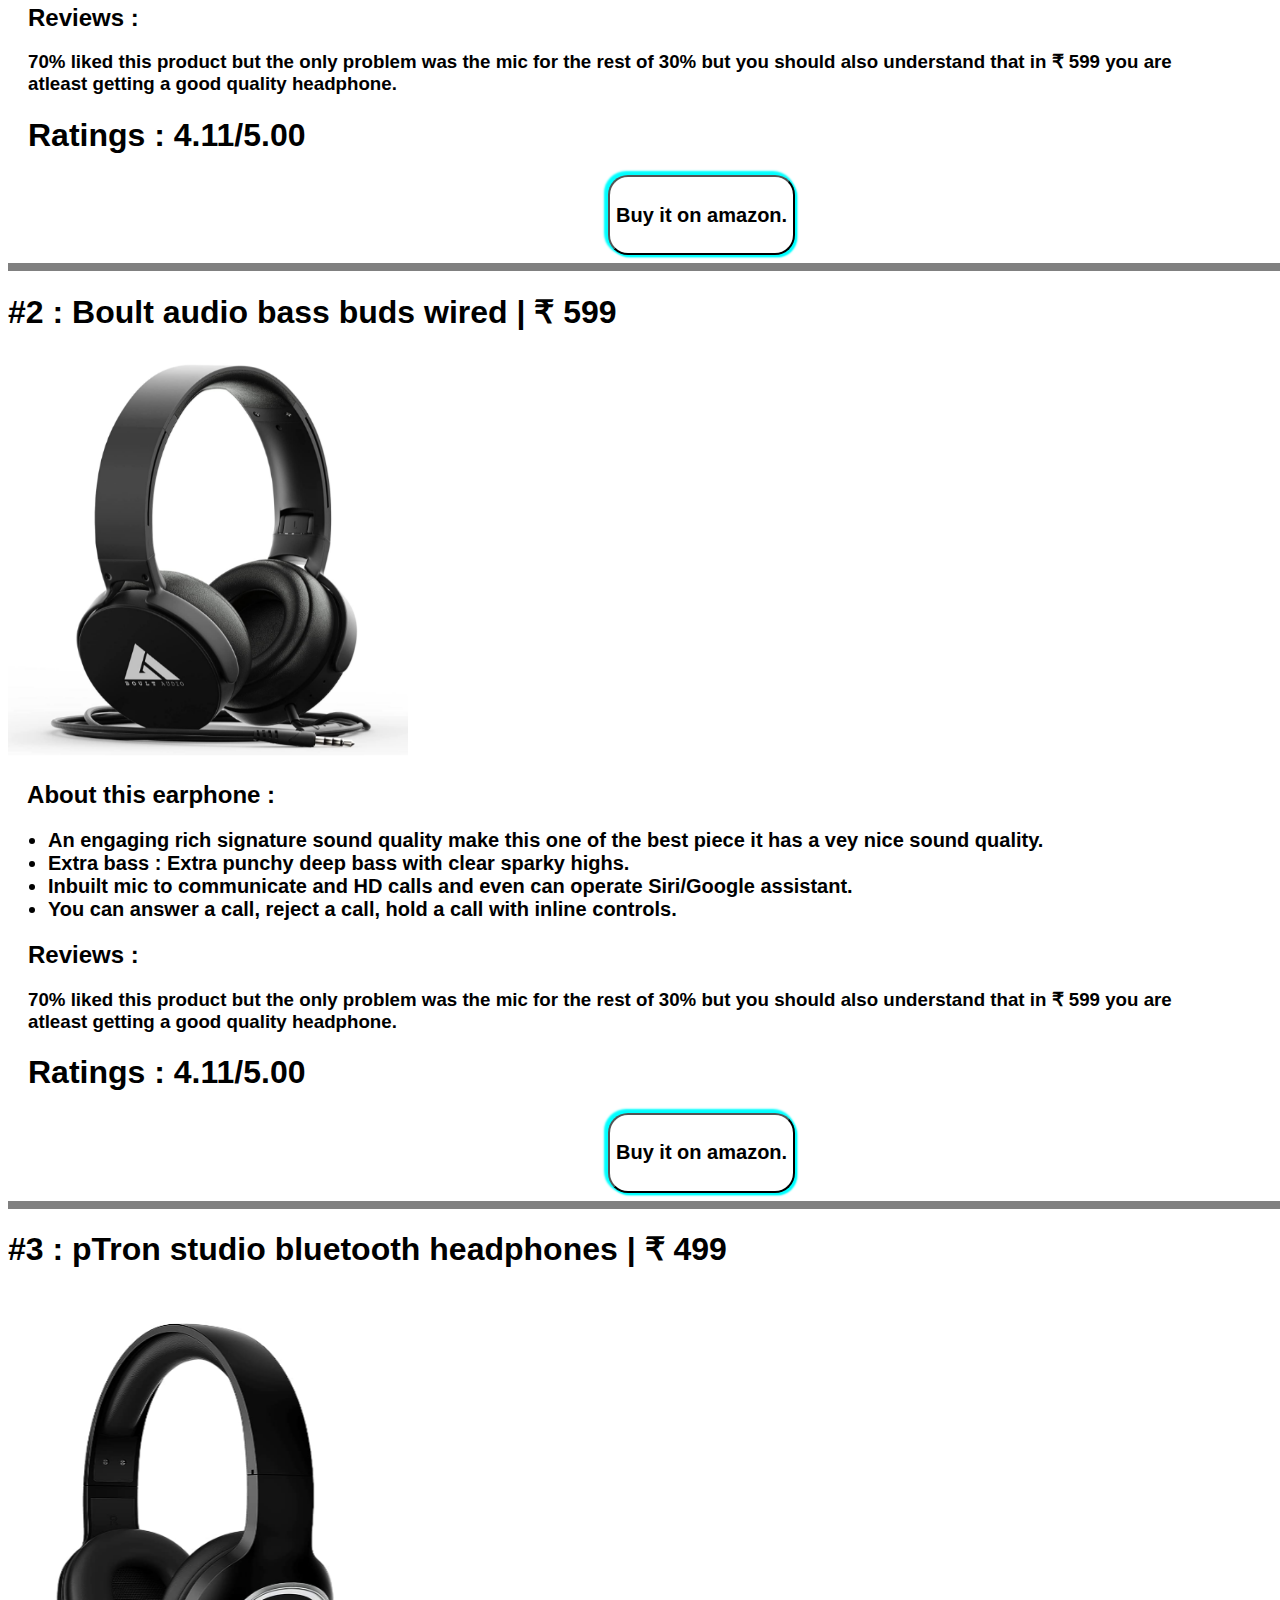
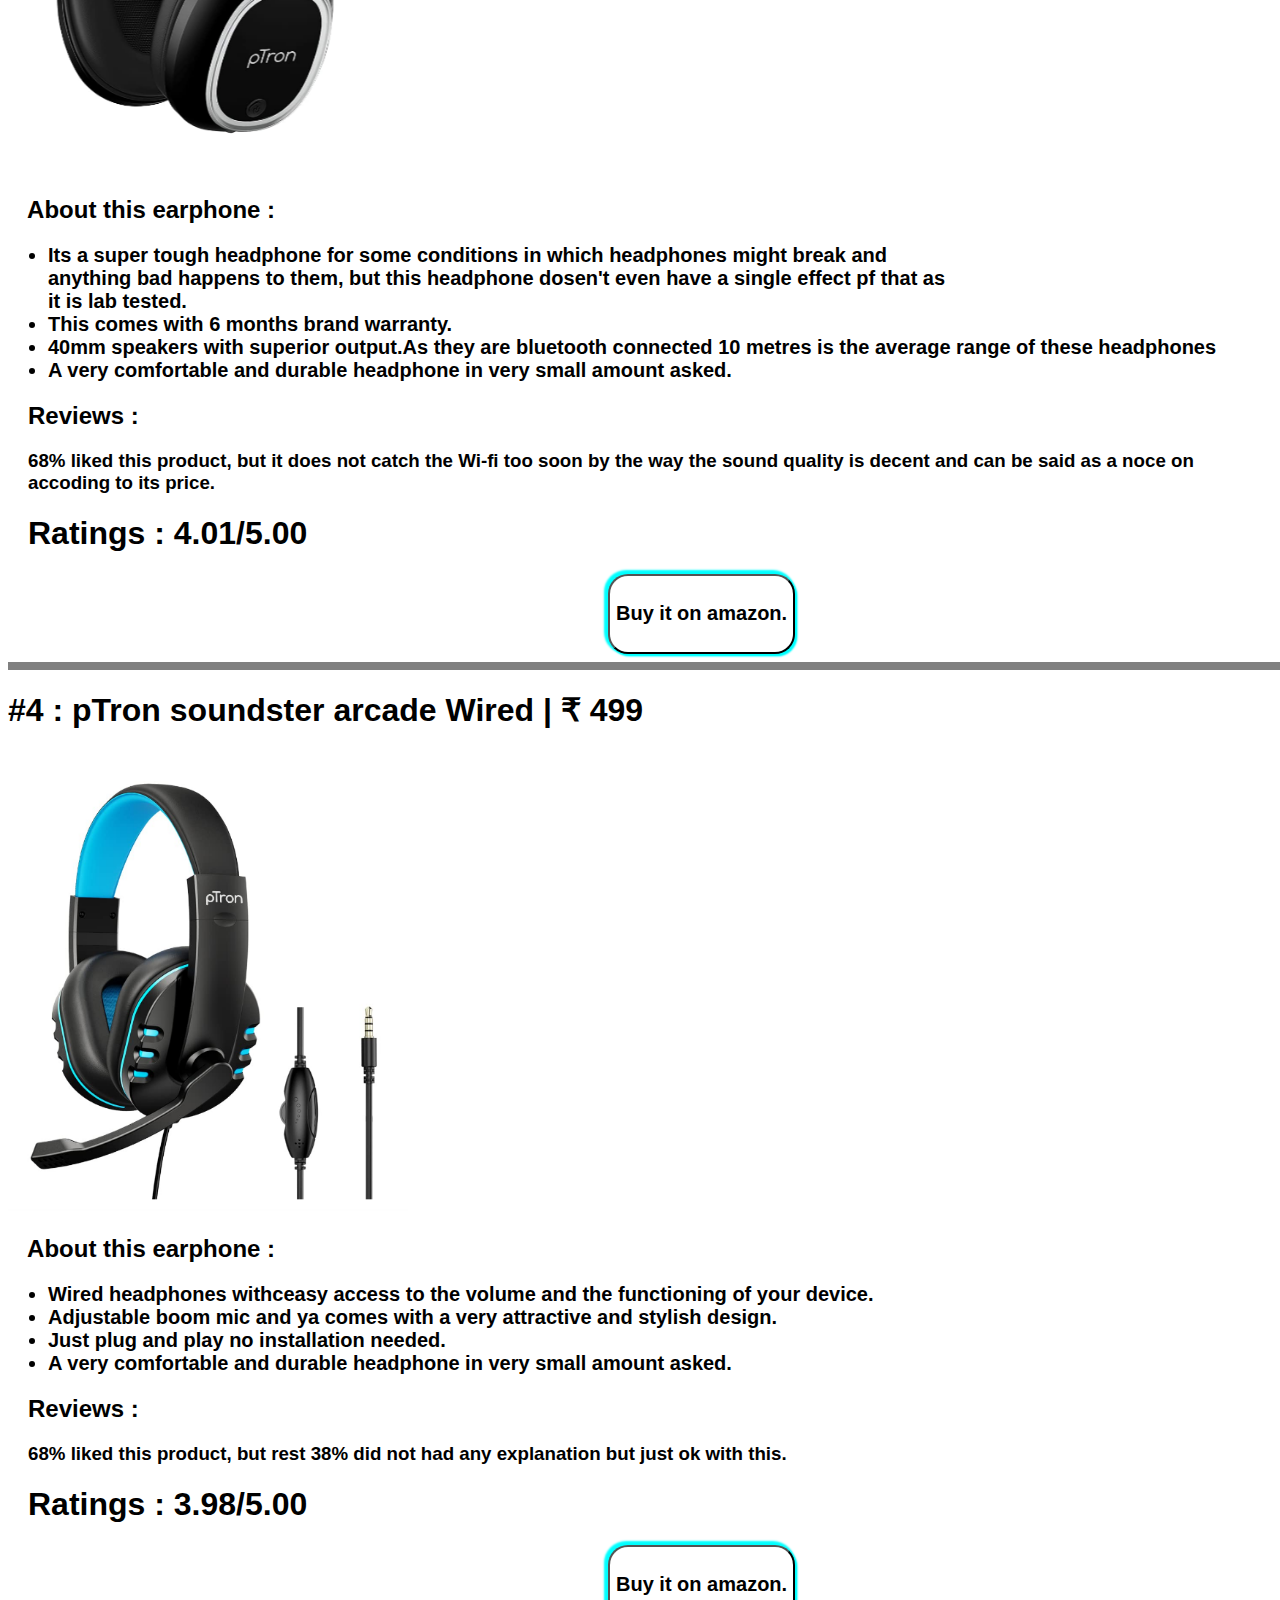
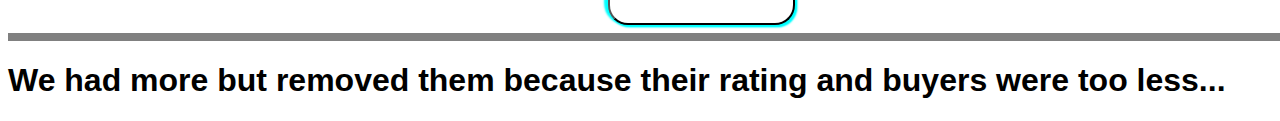
==== commit 4c3674df: "Update 4k-6k.html" ====
--- a/4k-6k.html
+++ b/4k-6k.html
@@ -42,8 +42,8 @@
             gaming
             because they need to bring the mic near to their mouth to speak which gets difficult for them to
             consentrate on a task, overall they said it has a good sound quality and worth buying.</h3>
-        <h1 id="pip">Ratings : 4.89/5.00</h1>
-        <button type="button" id="on">Buy it on amazon.</button>
+        <h1 id="pip">Ratings : 4.89/5.00</h1><a href = "https://amzn.to/3QrEYI8">
+        <button type="button" id="on">Buy it on amazon.</button></a>
         <hr>
         <h1>#2 : JBL C50HI (Wired earphones) | price : ₹ 499 </h1>
         <img src="rim.png" id="pi">
@@ -68,10 +68,10 @@
         <h3 id="hil">82% of our customers rated it as an excellent product with this cost but rest 18% had an issue of
             unclear voice from the mic and some surrouding disturbances. Overall the product was said to be an easy and
             comfortable piece with this cost</h3>
-        <h1 id="pip">Ratings : 4.40/5.00</h1>
-        <button type="button" id="on">Buy it on amazon</button>
-        <hr>
-        <h1>#3 : boAt bassheads | price : ₹ 379 </h1>
+        <h1 id="pip">Ratings : 4.40/5.00</h1><a href = "https://amzn.to/3zH9maC">
+        <button type="button" id="on">Buy it on amazon</button></a>
+        <hr>
+        <h1>#3 : boAt bassheads 100 | price : ₹ 379 </h1>
         <img src="BT.png" id="pi">
         <h2>&nbsp;&nbsp; About this earphone : </h2>
         <ul>
@@ -97,8 +97,8 @@
             moulding(By the way we don't think that its a big issue when people keep it spinning around their fingers
             the wires does not break).Overall this product is 10/10 for teens. And even its affordable just with thair
             pocket money.</h3>
-        <h1 id="pip">Ratings : 4.36/5.00</h1>
-        <button type="button" id="on">Buy it on amazon</button>
+        <h1 id="pip">Ratings : 4.36/5.00</h1><a href = "https://amzn.to/3JDkLwJ">
+        <button type="button" id="on">Buy it on amazon</button></a>
         <hr>
         <h1>#4 : Zebronics Zeb-buds 30 | price : ₹ 199</h1>
         <img src="p.png" id="pi">
@@ -122,8 +122,8 @@
         <h3 id="hil">79% of our customers appreciated the product, 21% were those who were not able to even wear these
             properly as it was slipping from their ear again and again. So first get cleared that this fits into your
             ear properly. Overall, it does what it says best match for meetings.</h3>
-        <h1 id="pip">Ratings : 4.02/5.00</h1>
-        <button type="button" id="on">Buy it on amazon.</button>
+        <h1 id="pip">Ratings : 4.02/5.00</h1><ahref = "https://amzn.to/3deeHyD">
+        <button type="button" id="on">Buy it on amazon.</button></a>
         <hr>
         <h1>#5 : boAt bassheads 152| price : ₹ 399</h1>
         <img src="bk.png" id="pi">
@@ -147,7 +147,7 @@
         <h1 id="pip">Ratings : 3.98/5.00</h1>
         <button type="button" id="on">Buy it on amazon.</button>
         <hr>
-        <h1>#6 : pTron pride lite | price : ₹ 219 </h1>
+        <h1>#6 : pTron pride lite | price : ₹ 148 </h1>
         <img src="liv.png" id="pi">
         <h2>&nbsp;&nbsp; About this earphone : </h2>
         <ul>
@@ -163,8 +163,8 @@
         <h3 id="hil">72% of the total customers liked this even the price is very low as compared to its functioning.But
             it gets damaged when its folded outside voice might be audible to you.
         </h3>
-        <h1 id="pip">Ratings : 3.50/5.00</h1>
-        <button type="button" id="on">Buy it on amazon.</button>
+        <h1 id="pip">Ratings : 3.50/5.00</h1><a href = "https://amzn.to/3p15w7n">
+        <button type="button" id="on">Buy it on amazon.</button></a>
         <hr>
         <h1>Headphones :</h1>
         <hr>
@@ -191,10 +191,10 @@
         </h2>
         <h3 id="hil">70% liked this product but the only problem was the mic for the rest of 30% but you should also
             understand that in ₹ 599 you are atleast getting a good quality headphone.</h3>
-        <h1 id="pip">Ratings : 4.11/5.00</h1>
-        <button type="button" id="on">Buy it on amazon.</button>
-        <hr>
-        <h1>#2 : Bolt audio bass buds wired | ₹ 599 </h1>
+        <h1 id="pip">Ratings : 4.11/5.00</h1><a href = "https://amzn.to/3P3UjOc">
+        <button type="button" id="on">Buy it on amazon.</button></a>
+        <hr>
+        <h1>#2 : Boult audio bass buds wired | ₹ 599 </h1>
         <img src="vix.png" id="pi">
         <h2>&nbsp;&nbsp; About this earphone : </h2>
         <ul>
@@ -214,8 +214,8 @@
         </h2>
         <h3 id="hil">70% liked this product but the only problem was the mic for the rest of 30% but you should also
             understand that in ₹ 599 you are atleast getting a good quality headphone.</h3>
-        <h1 id="pip">Ratings : 4.11/5.00</h1>
-        <button type="button" id="on">Buy it on amazon.</button>
+        <h1 id="pip">Ratings : 4.11/5.00</h1><a href = "https://amzn.to/3zZ6NlL">
+        <button type="button" id="on">Buy it on amazon.</button></a>
         <hr>
         <h1>#3 : pTron studio bluetooth headphones | ₹ 499 </h1>
         <img src="lig.png" id="pi">
@@ -238,8 +238,8 @@
         </h2>
         <h3 id="hil">68% liked this product, but it does not catch the Wi-fi too soon by the way the sound quality is
             decent and can be said as a noce on accoding to its price.</h3>
-        <h1 id="pip">Ratings : 4.01/5.00</h1>
-        <button type="button" id="on">Buy it on amazon.</button>
+        <h1 id="pip">Ratings : 4.01/5.00</h1><a href = "https://amzn.to/3PaeUQO">
+        <button type="button" id="on">Buy it on amazon.</button></a>
         <hr>
         <h1>#4 : pTron soundster arcade Wired | ₹ 499 </h1>
         <img src="ok.png" id="pi">
@@ -258,8 +258,8 @@
         <h2 id="lip">Reviews :
         </h2>
         <h3 id="hil">68% liked this product, but rest 38% did not had any explanation but just ok with this.</h3>
-        <h1 id="pip">Ratings : 3.98/5.00</h1>
-        <button type="button" id="on">Buy it on amazon.</button>
+        <h1 id="pip">Ratings : 3.98/5.00</h1><a href = "https://amzn.to/3vNHelb">
+        <button type="button" id="on">Buy it on amazon.</button></a>
         <hr>
         <h1>We had more but removed them because their rating and buyers were too less...</h1>
     </div>
@@ -267,4 +267,4 @@
 
 </body>
 
-</html>+</html>
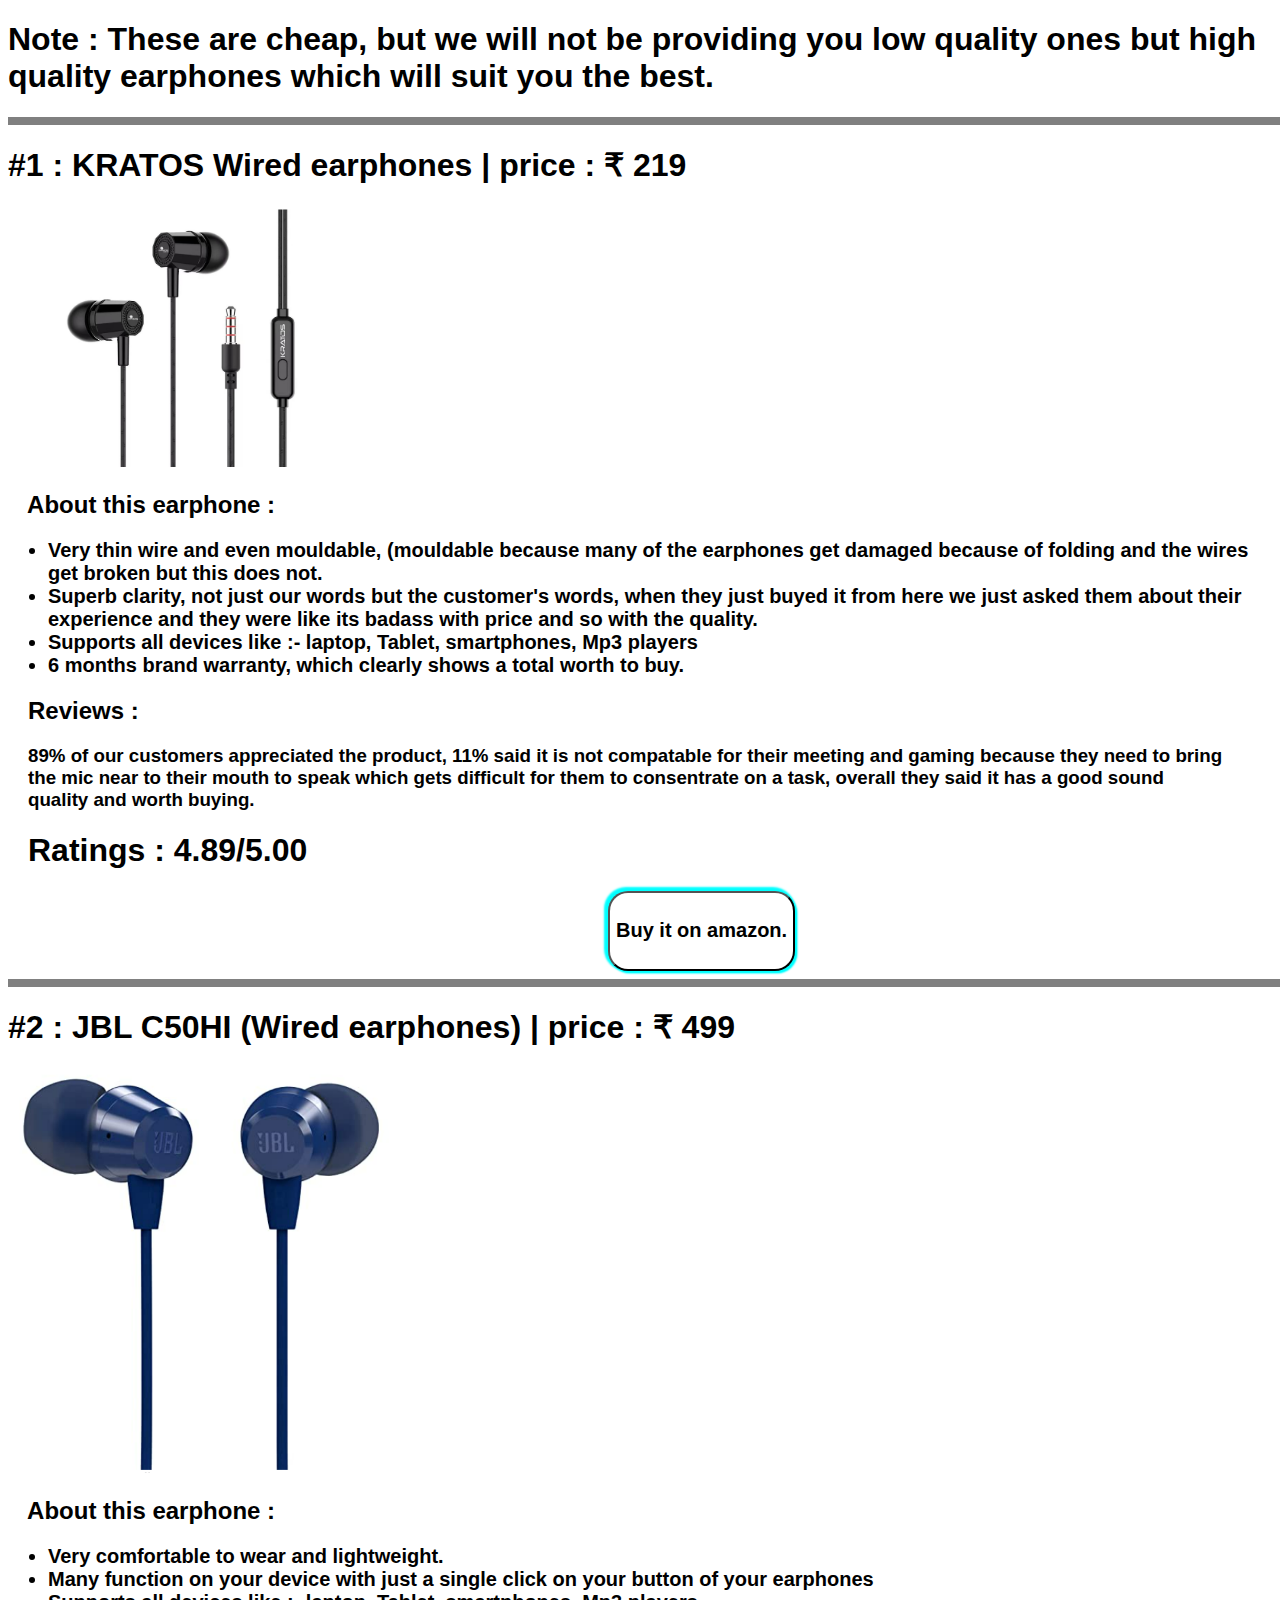
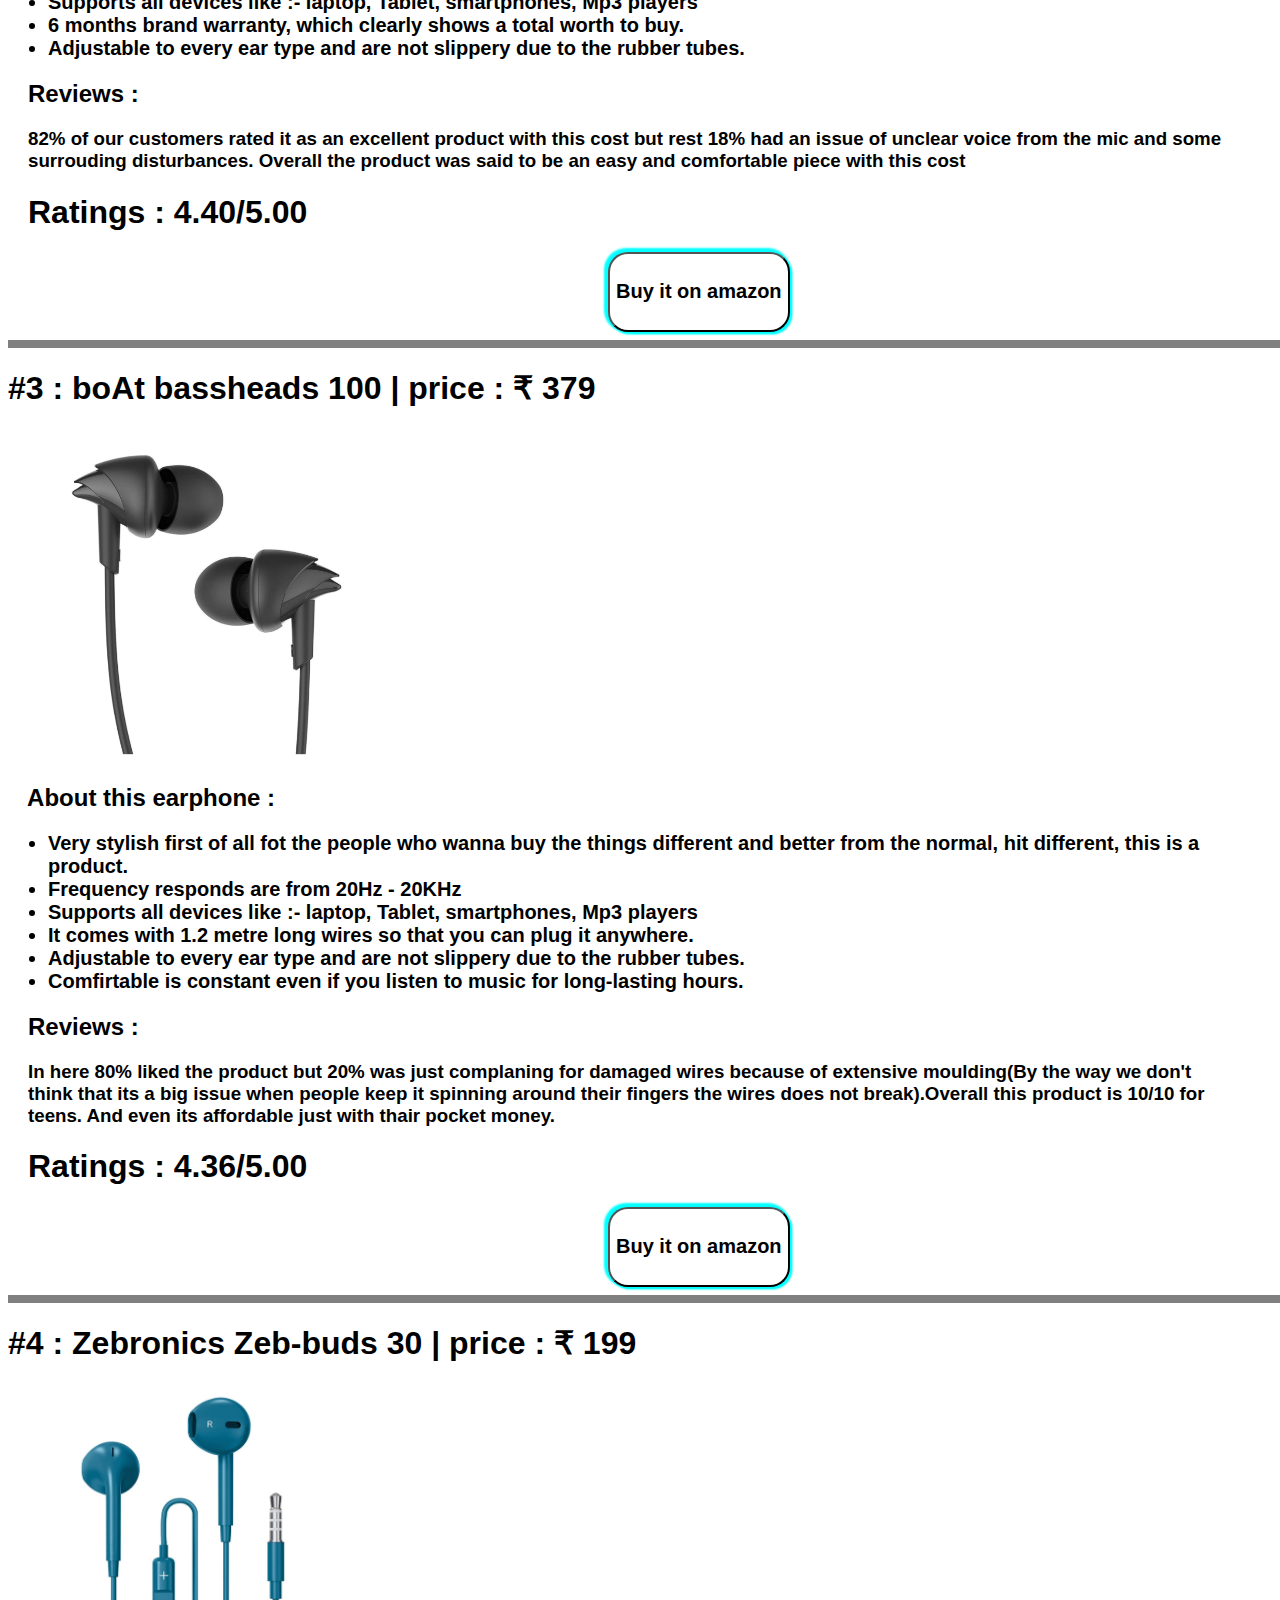
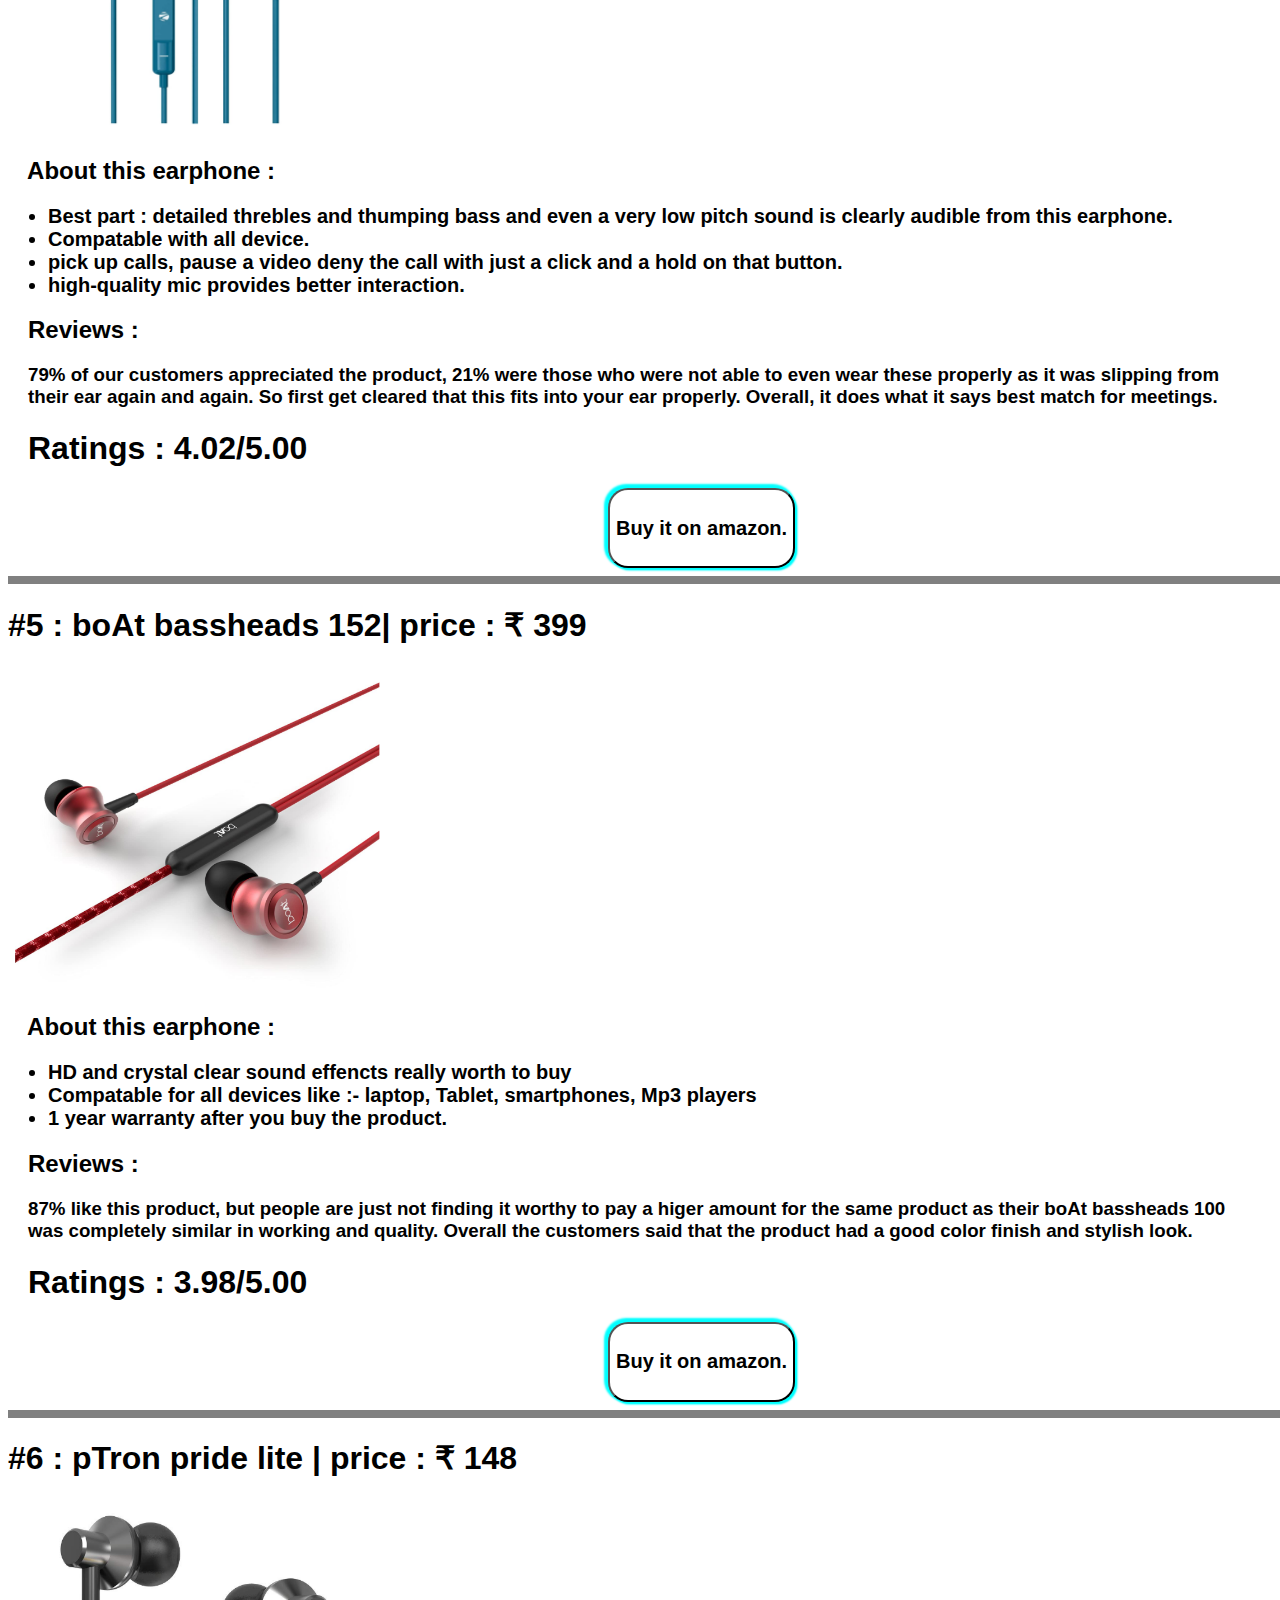
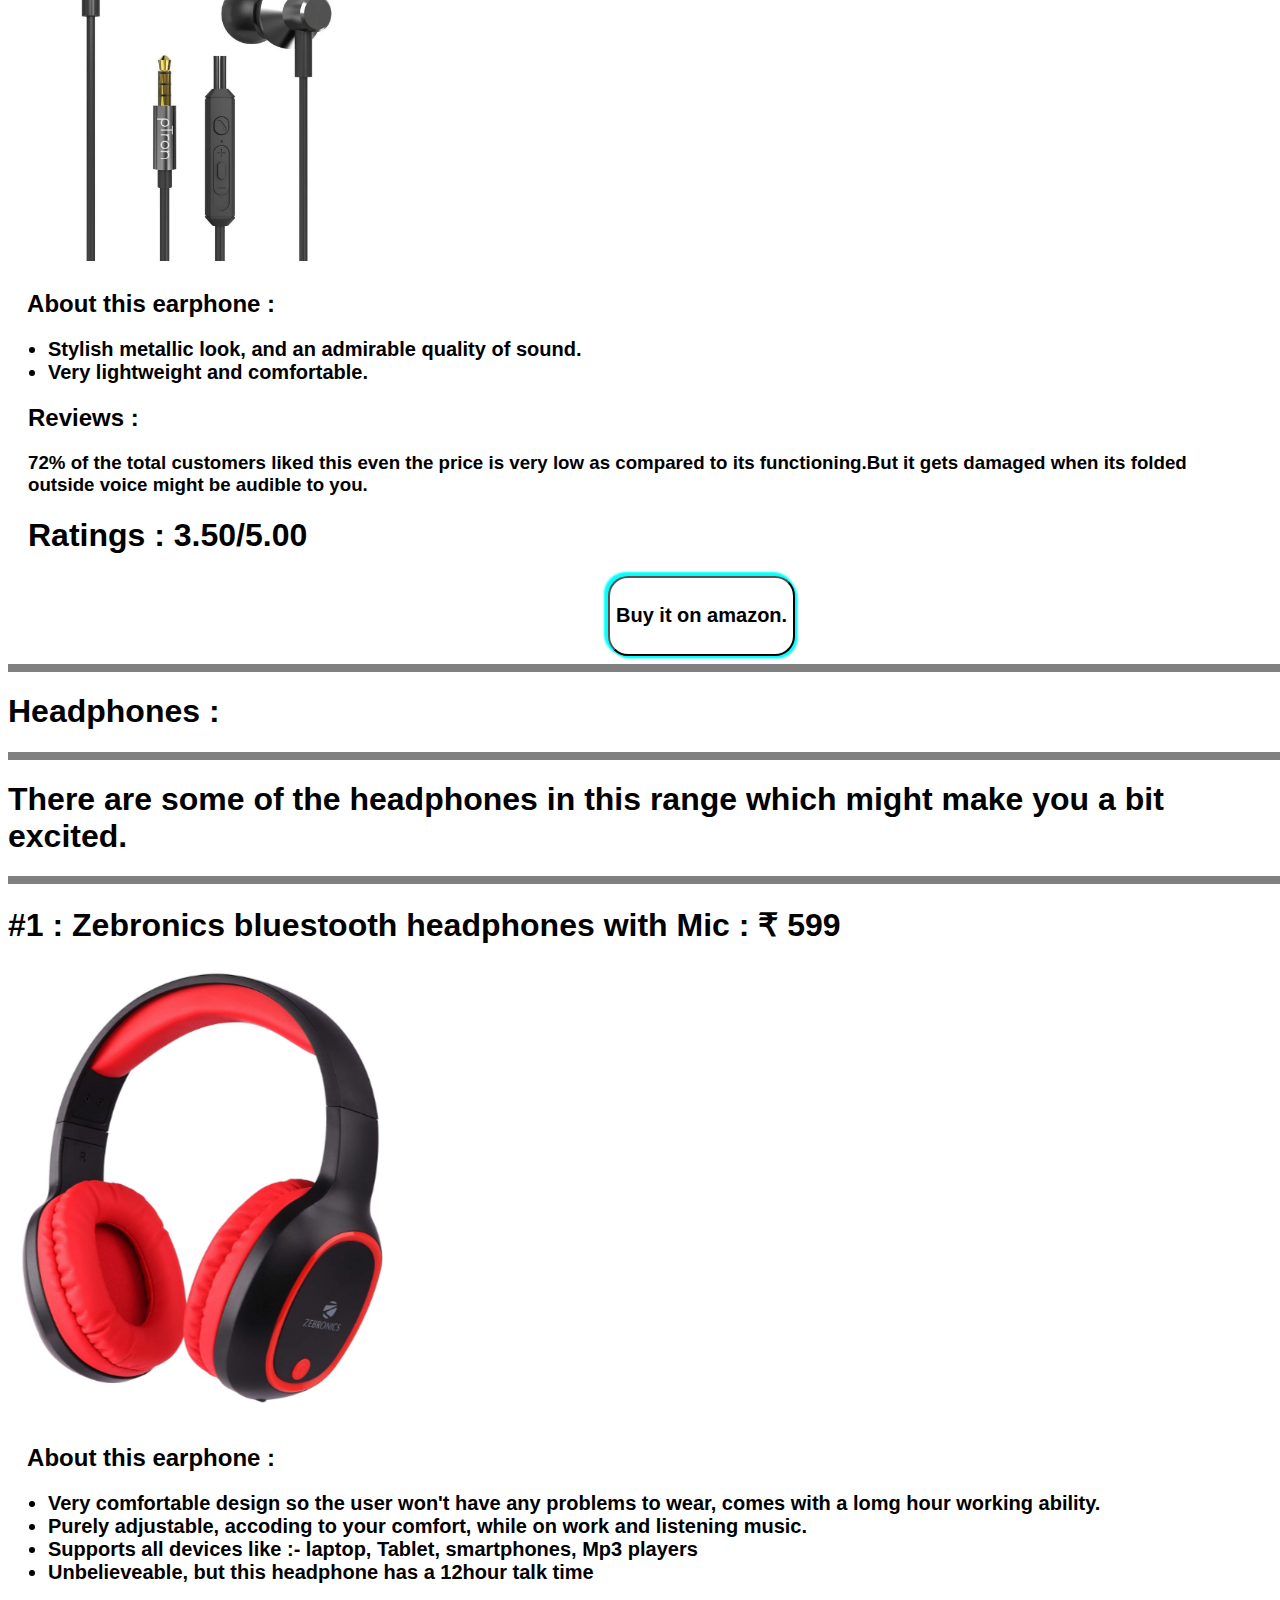
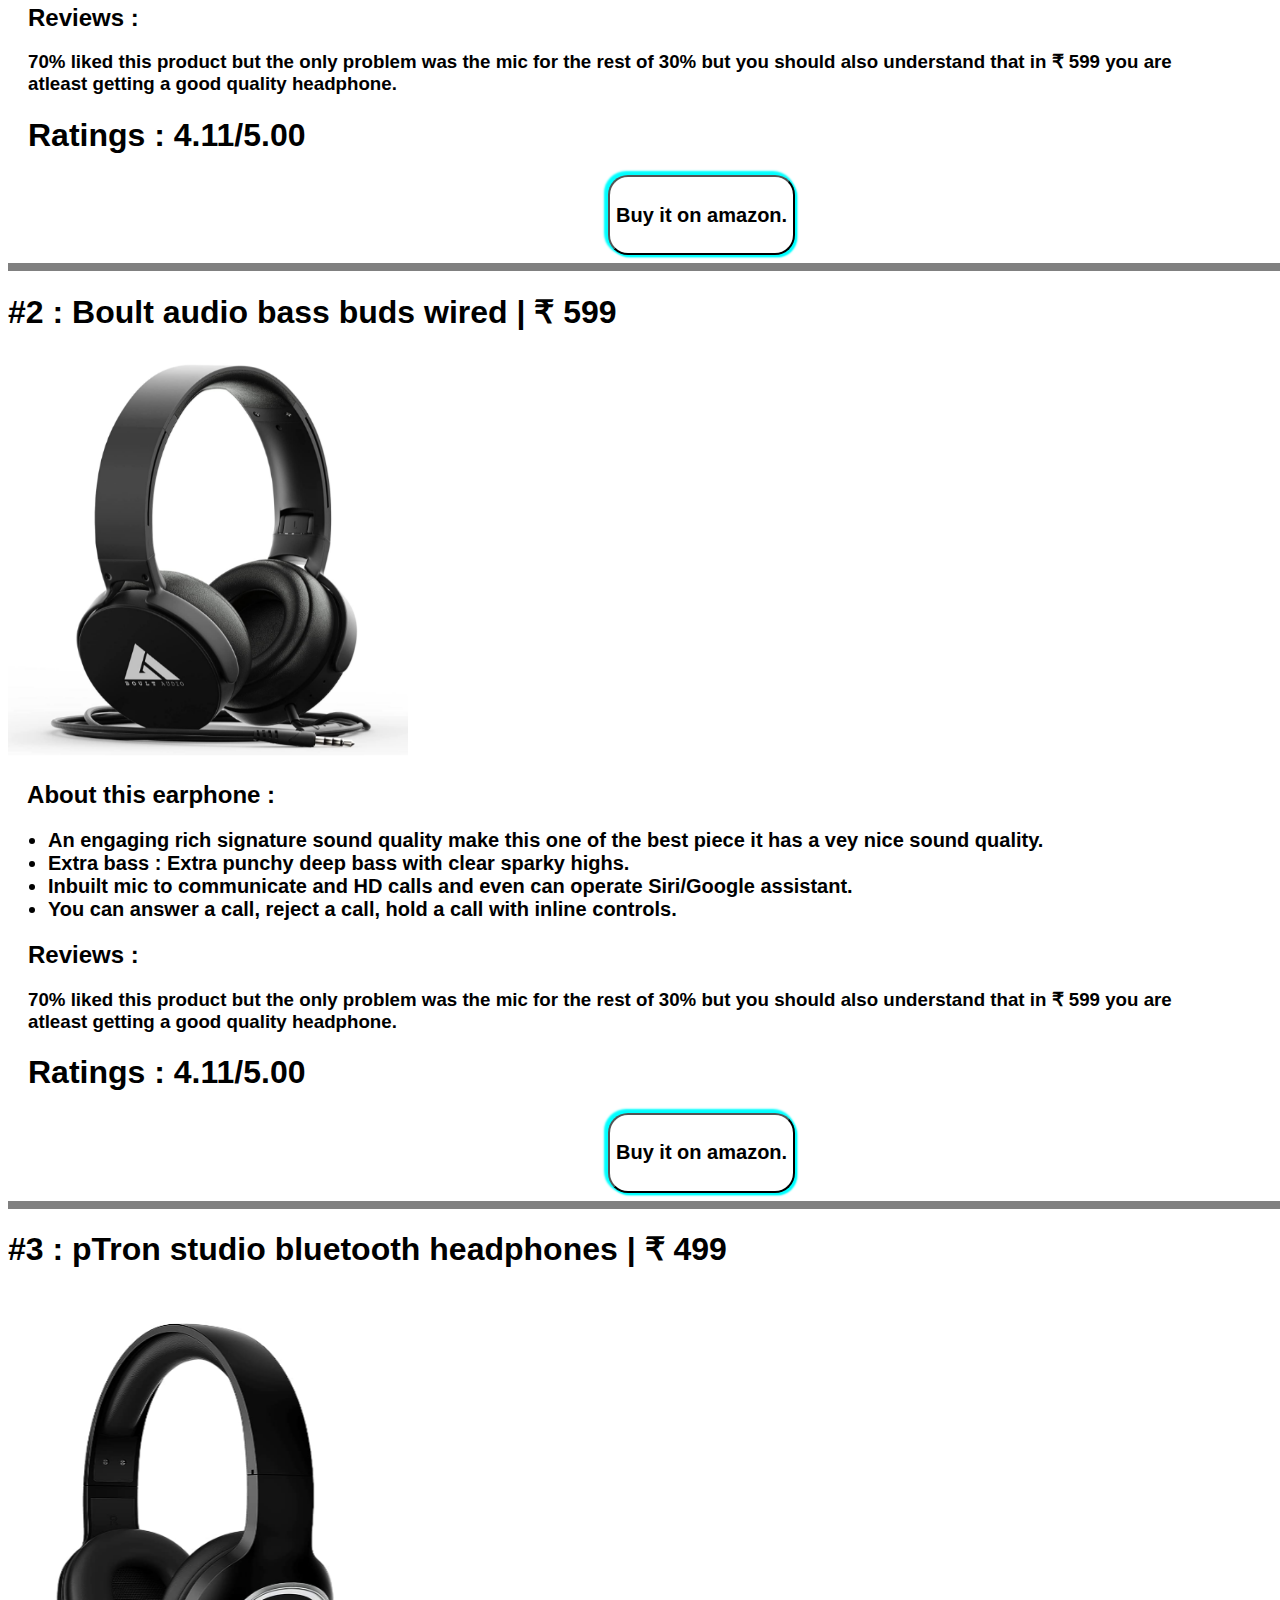
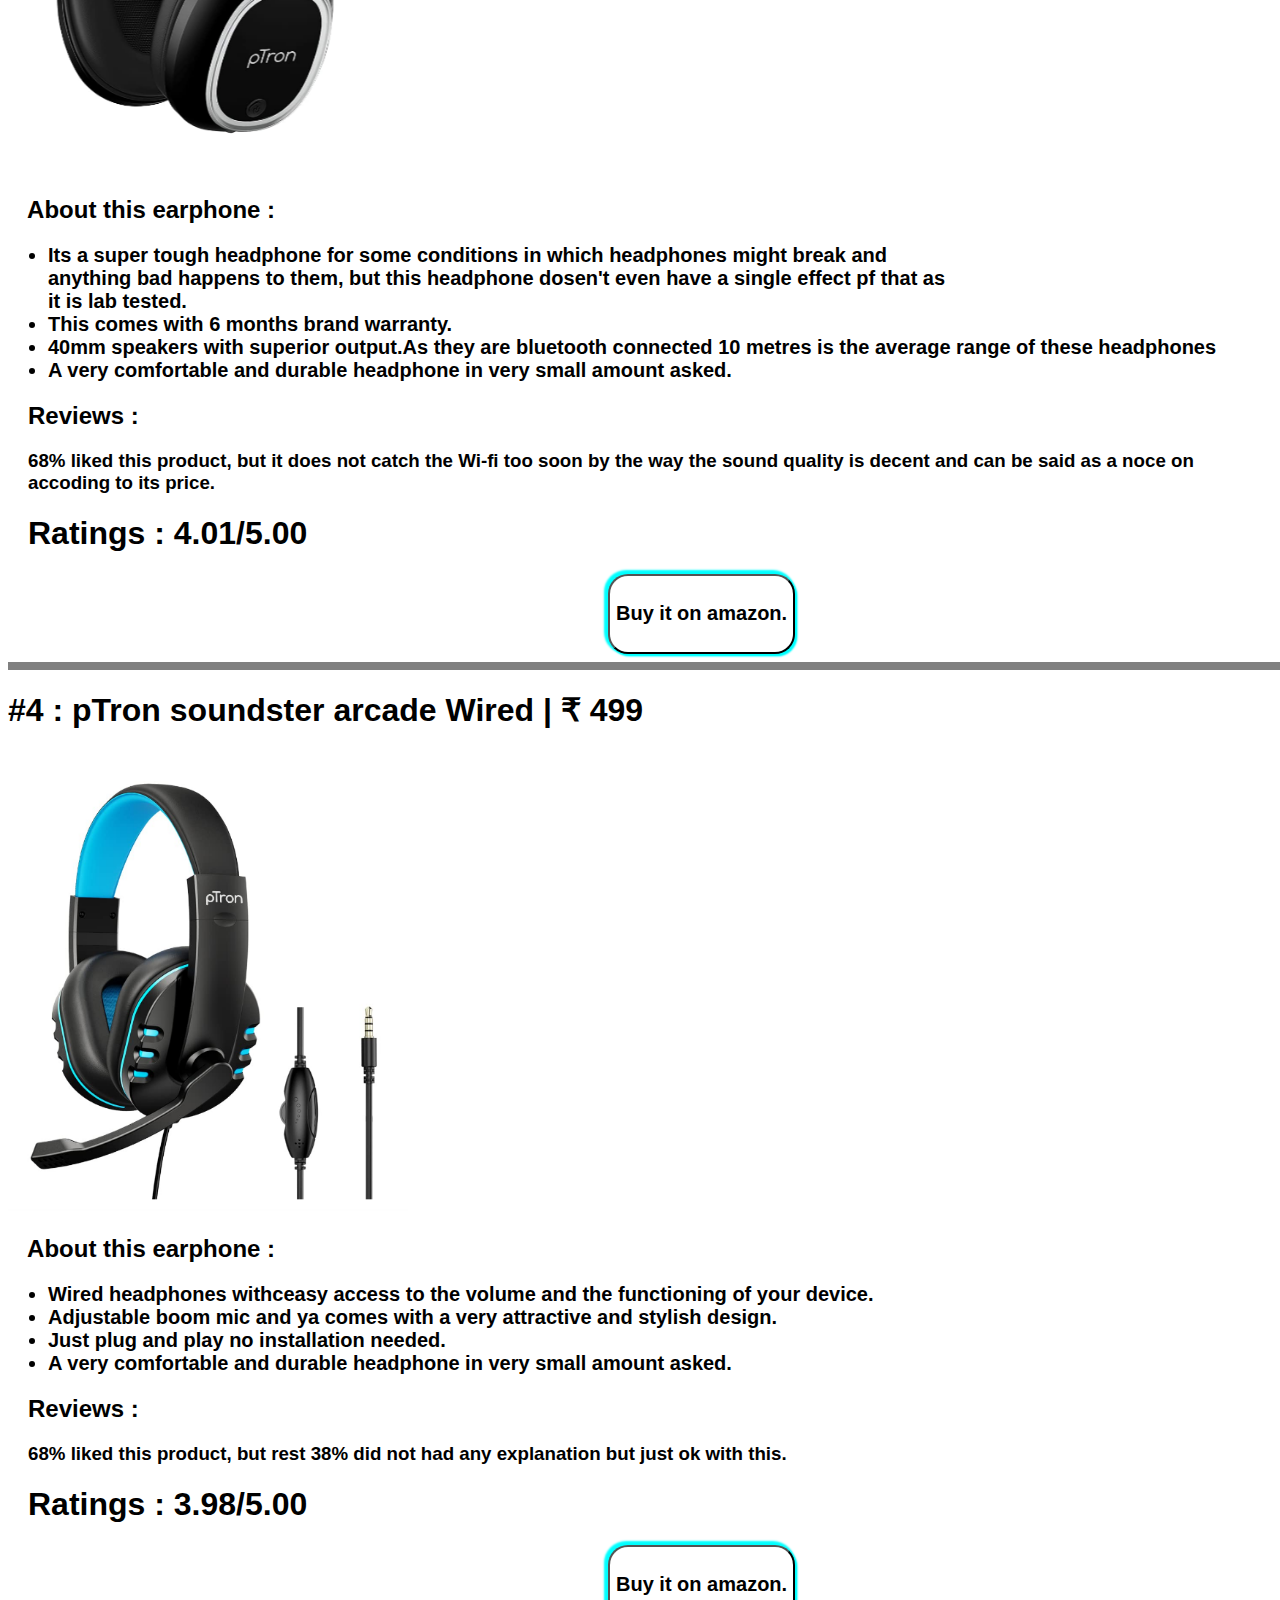
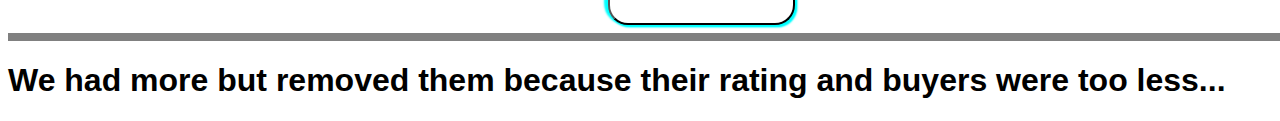
==== commit e6713dce: "Update 4k-6k.html" ====
--- a/4k-6k.html
+++ b/4k-6k.html
@@ -16,7 +16,7 @@
             will suit you the best.
         </h1>
         <hr>
-        <h1>#1 : KRATOS wired earphones | price : ₹ 219</h1>
+        <h1>#1 : KRATOS Wired earphones | price : ₹ 219</h1>
         <img src="ri.png" id="pi">
         <h2>&nbsp;&nbsp; About this earphone : </h2>
         <ul>
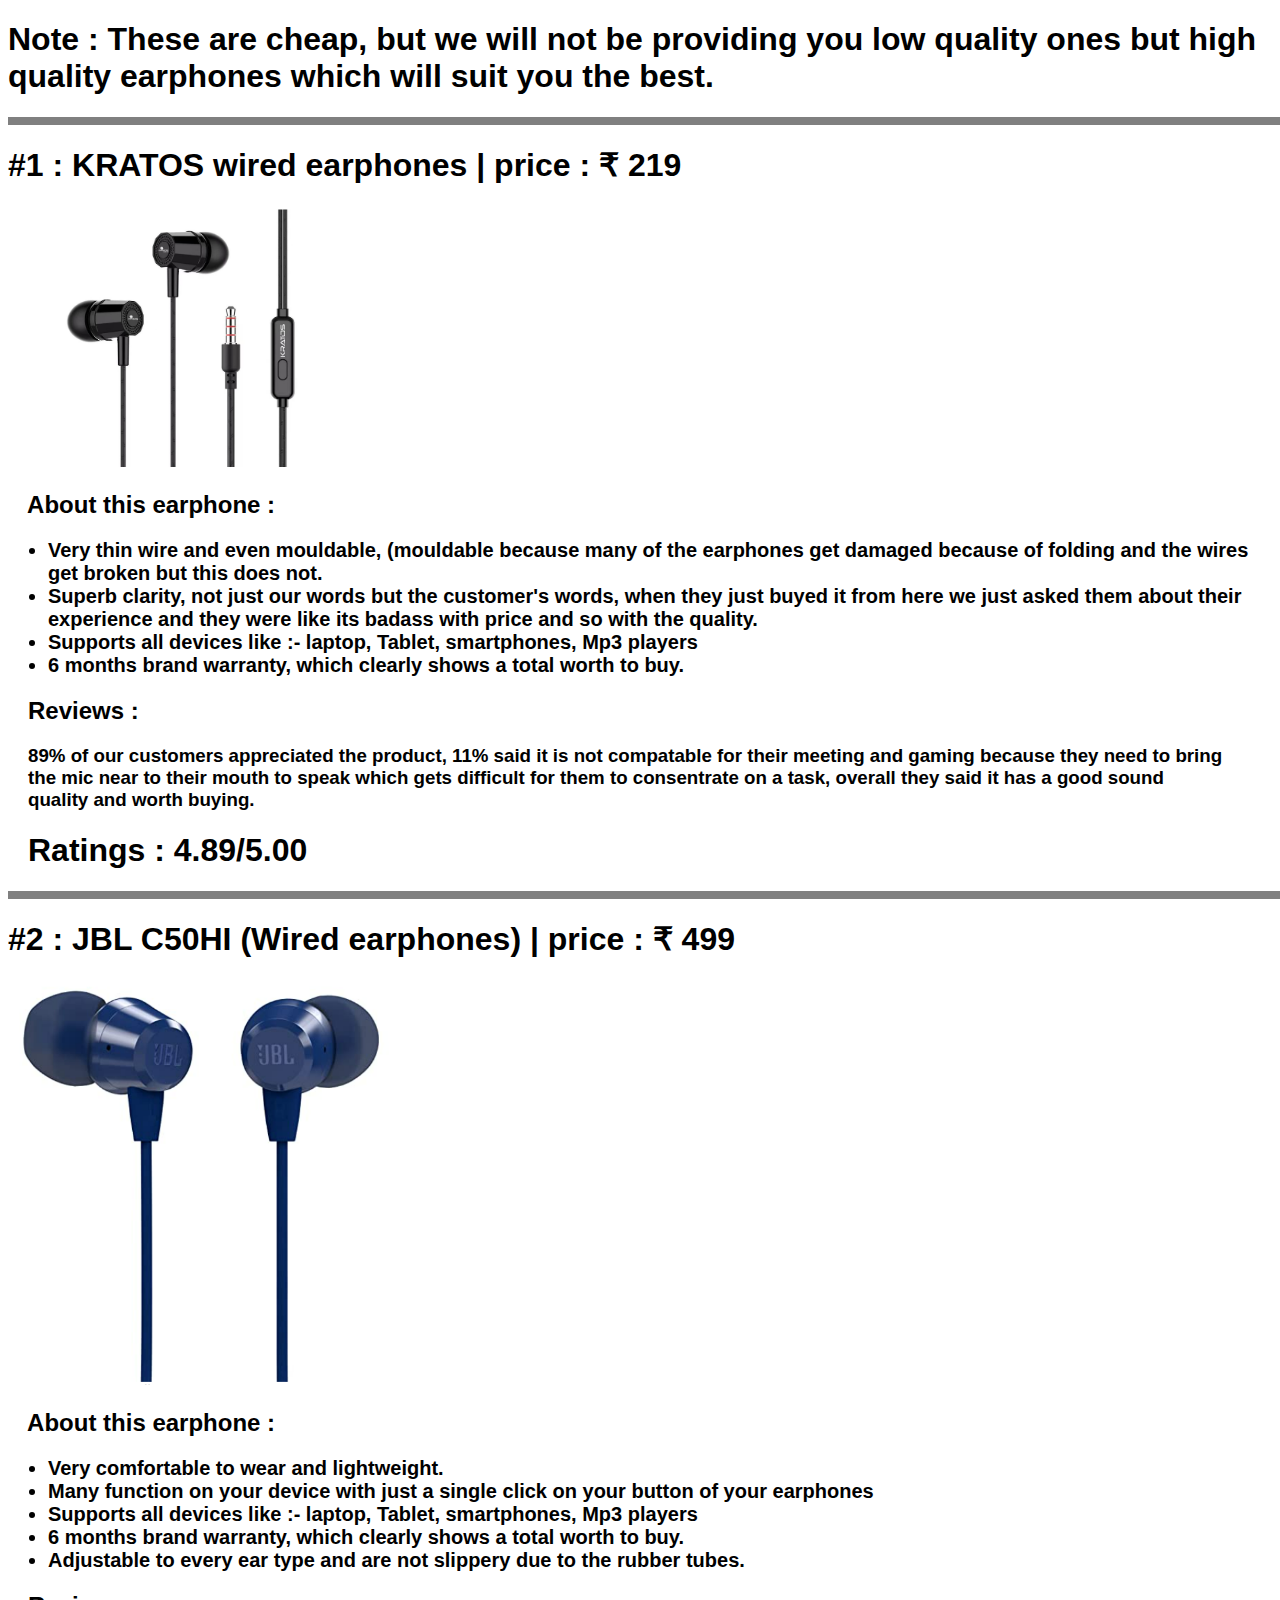
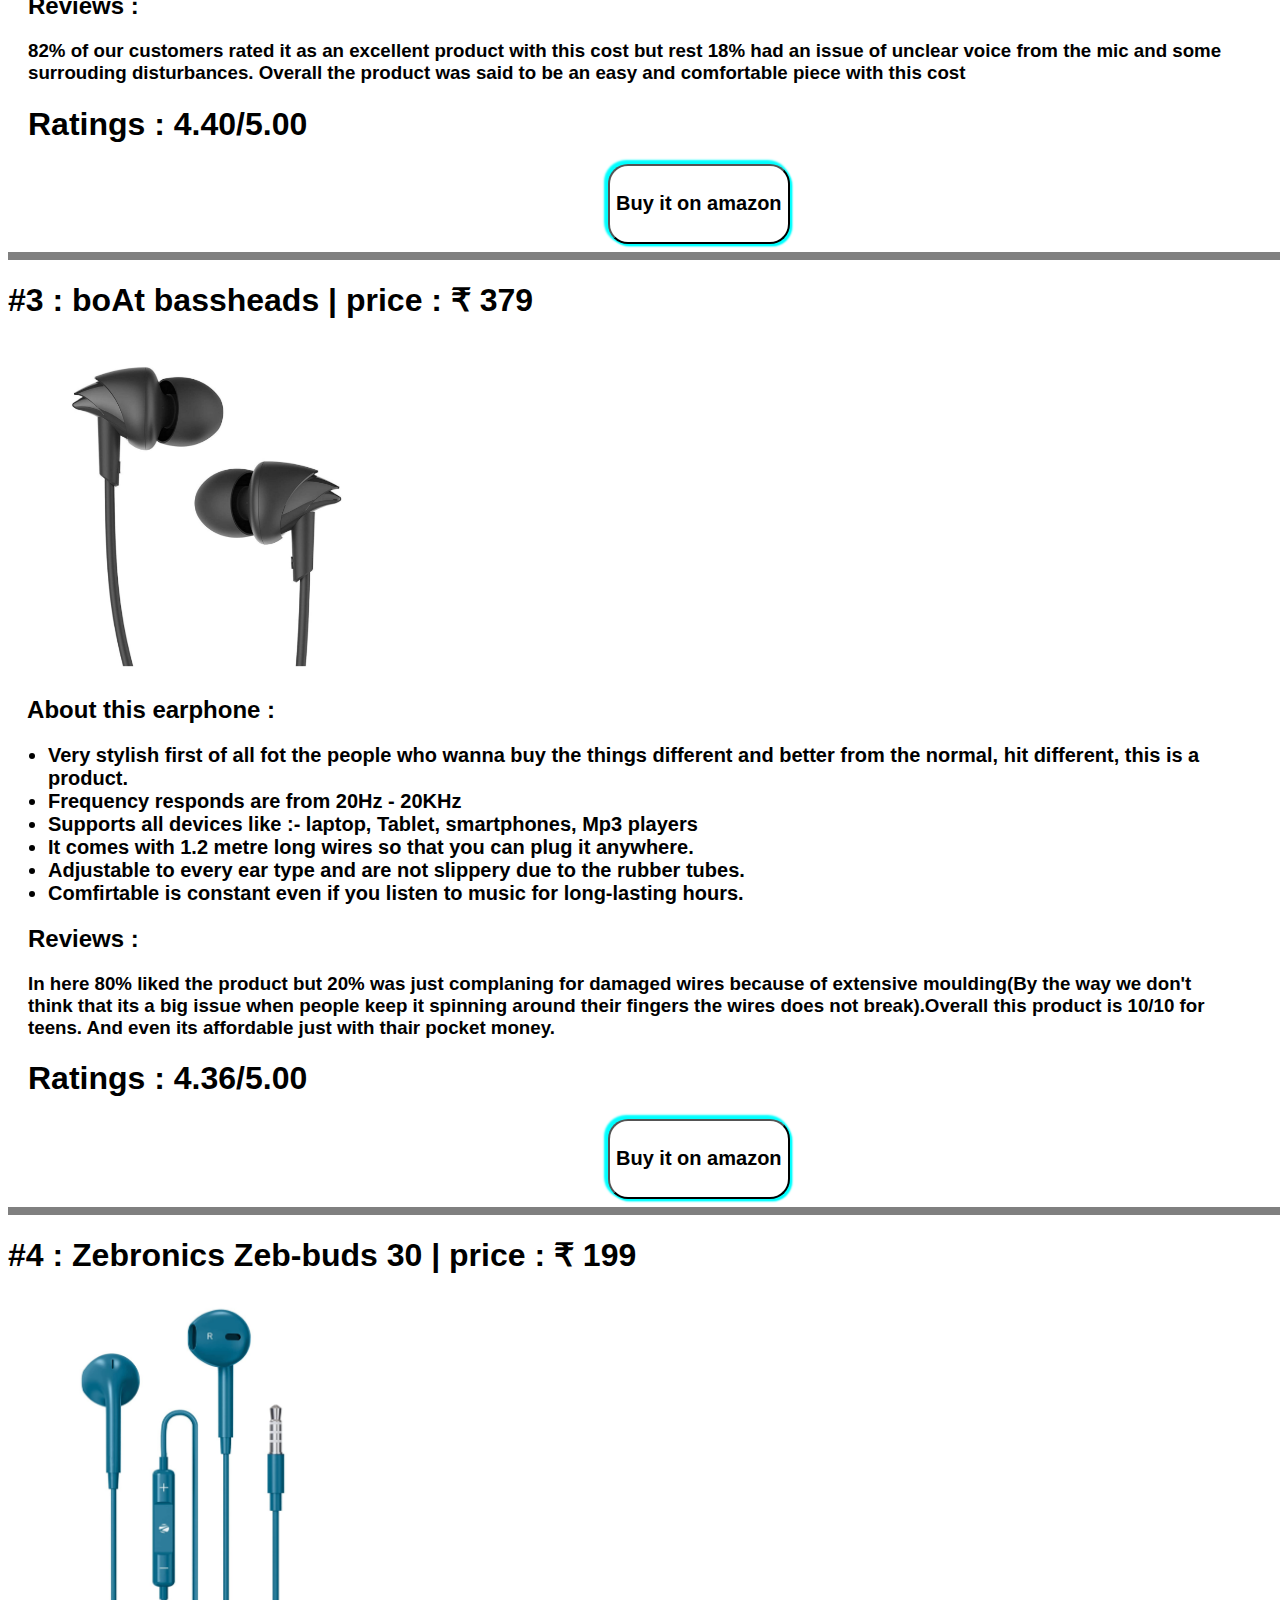
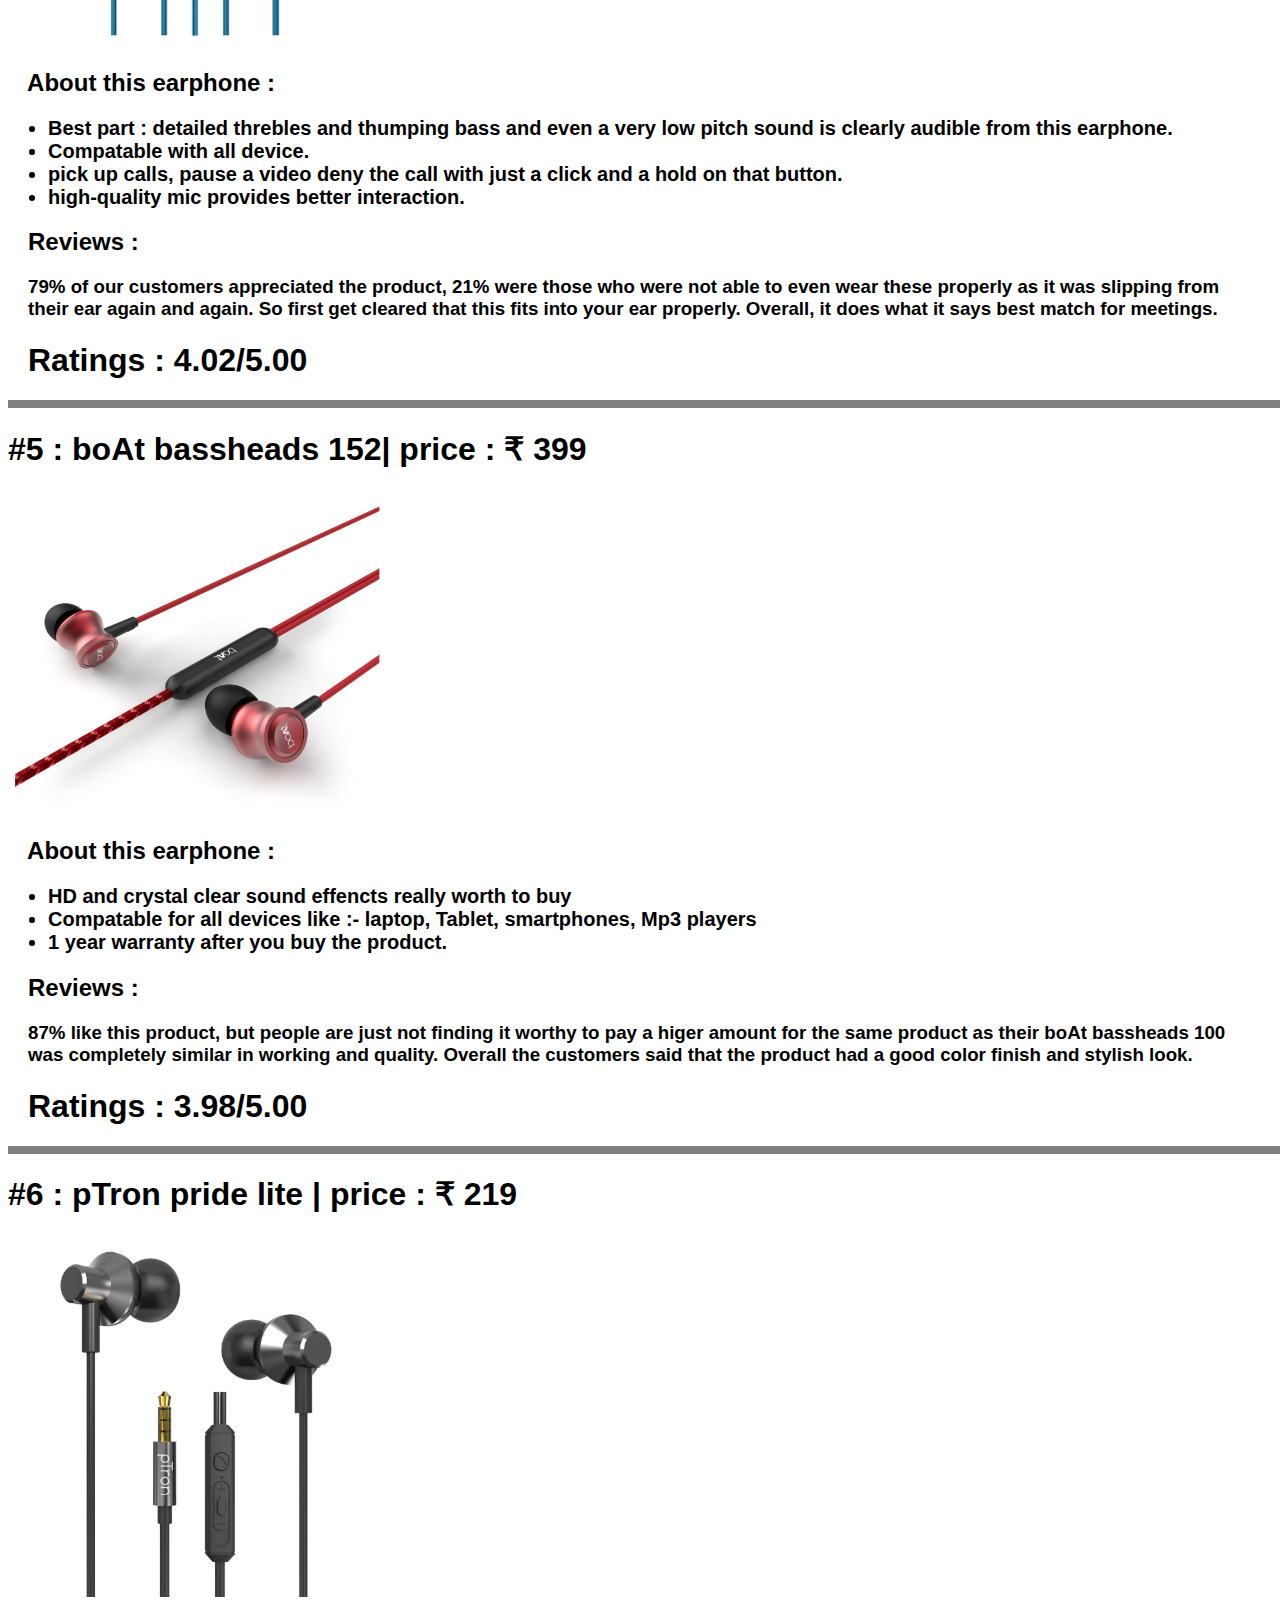
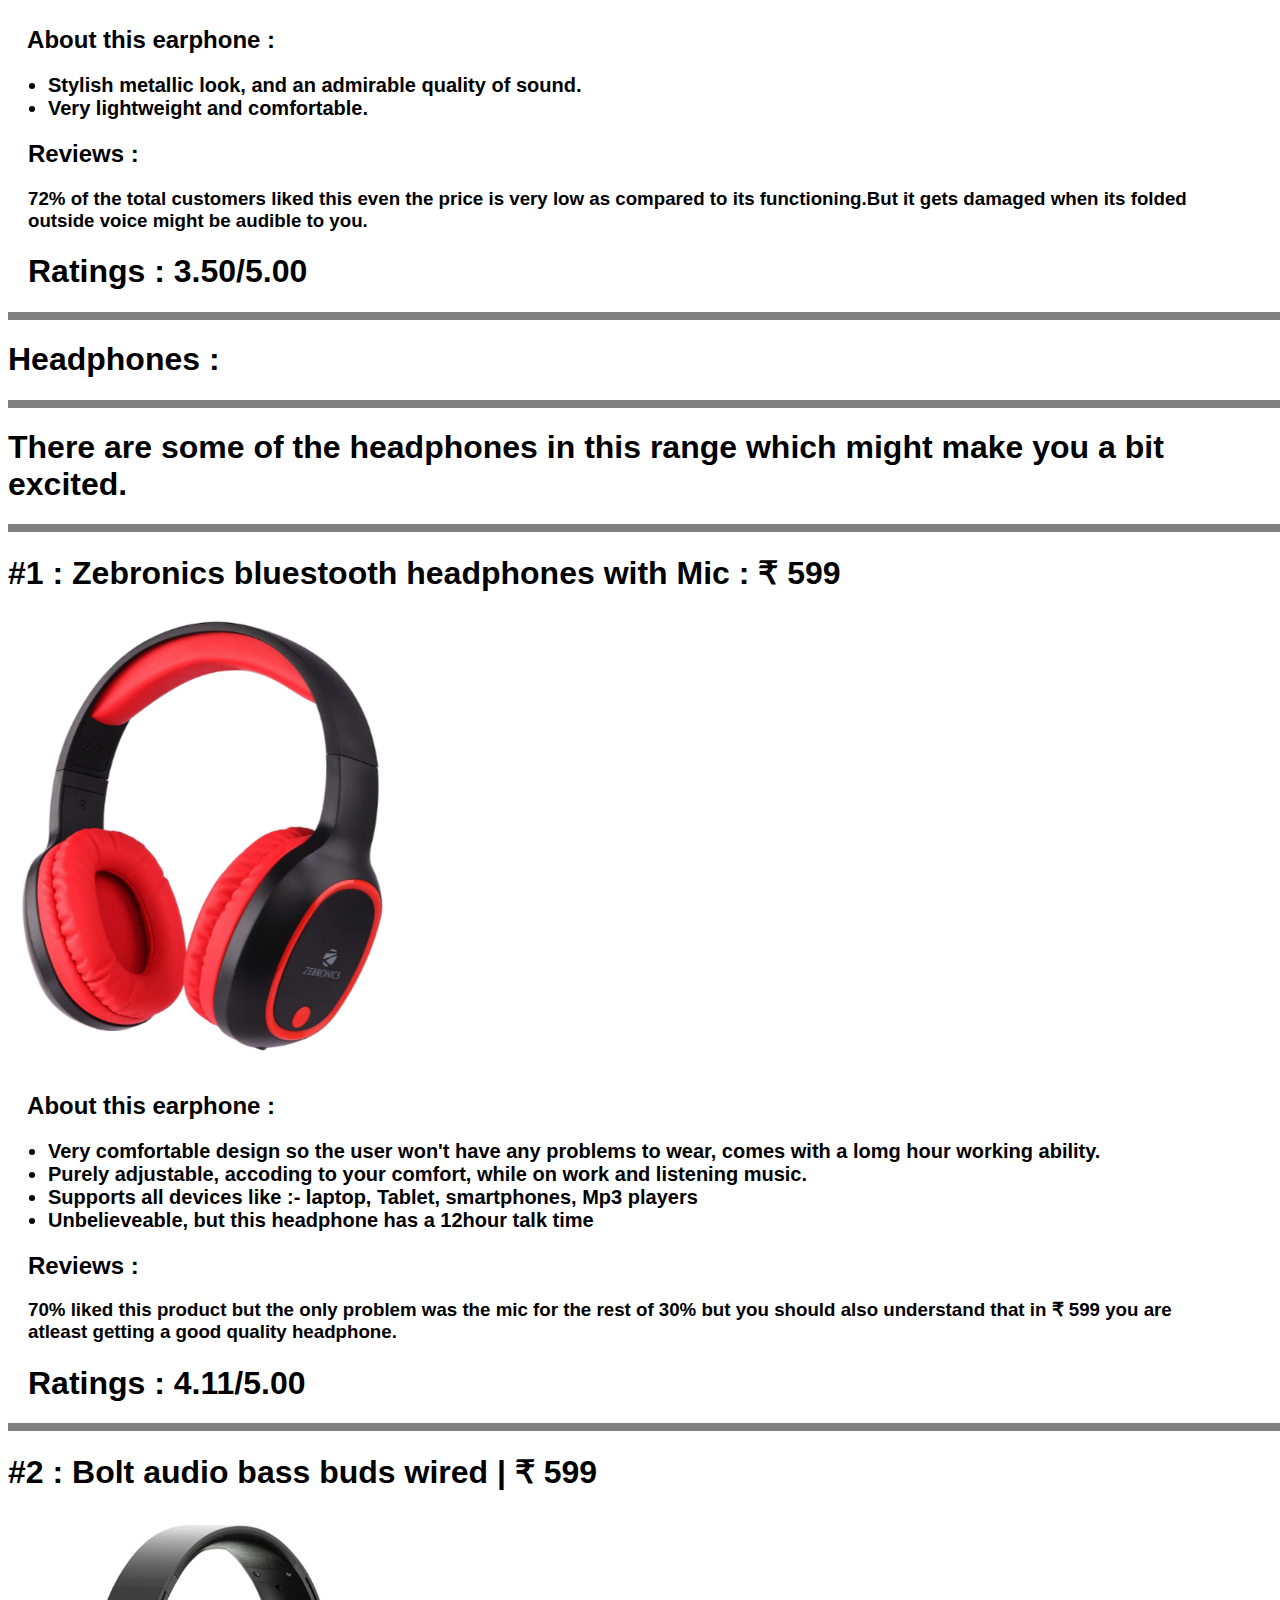
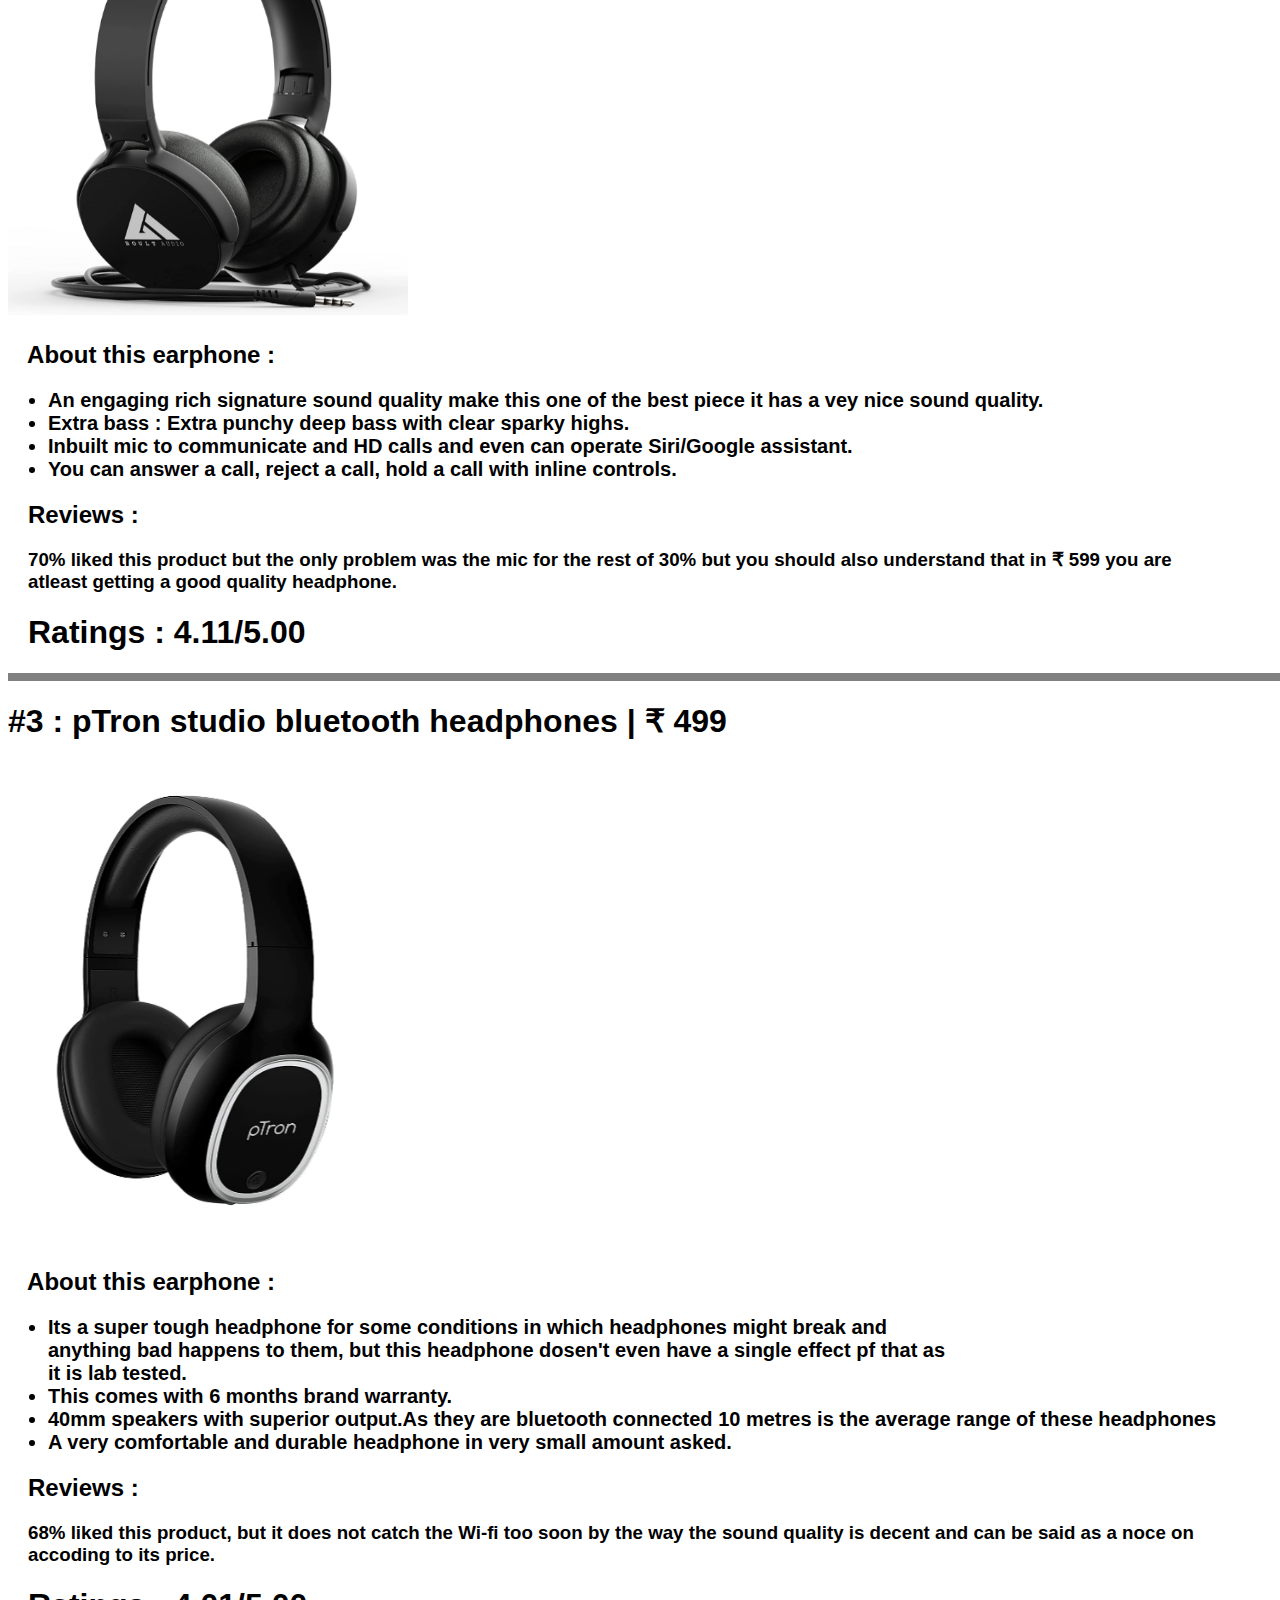
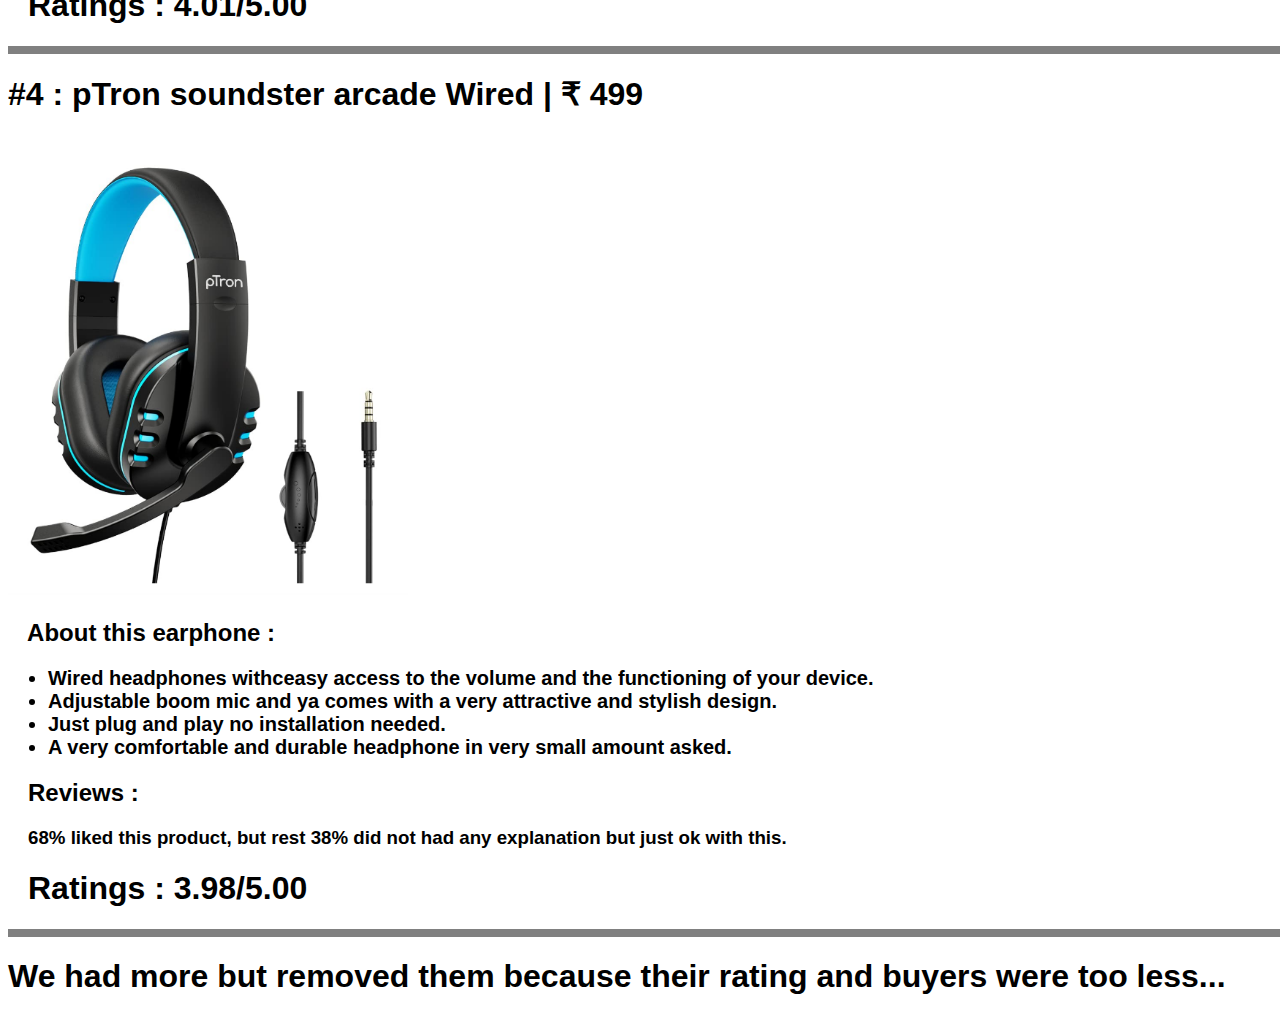
==== commit 1d23720d: "Add files via upload" ====
--- a/4k-6k.html
+++ b/4k-6k.html
@@ -16,7 +16,7 @@
             will suit you the best.
         </h1>
         <hr>
-        <h1>#1 : KRATOS Wired earphones | price : ₹ 219</h1>
+        <h1>#1 : KRATOS wired earphones | price : ₹ 219</h1>
         <img src="ri.png" id="pi">
         <h2>&nbsp;&nbsp; About this earphone : </h2>
         <ul>
@@ -42,8 +42,7 @@
             gaming
             because they need to bring the mic near to their mouth to speak which gets difficult for them to
             consentrate on a task, overall they said it has a good sound quality and worth buying.</h3>
-        <h1 id="pip">Ratings : 4.89/5.00</h1><a href = "https://amzn.to/3QrEYI8">
-        <button type="button" id="on">Buy it on amazon.</button></a>
+        <h1 id="pip">Ratings : 4.89/5.00</h1>
         <hr>
         <h1>#2 : JBL C50HI (Wired earphones) | price : ₹ 499 </h1>
         <img src="rim.png" id="pi">
@@ -68,10 +67,10 @@
         <h3 id="hil">82% of our customers rated it as an excellent product with this cost but rest 18% had an issue of
             unclear voice from the mic and some surrouding disturbances. Overall the product was said to be an easy and
             comfortable piece with this cost</h3>
-        <h1 id="pip">Ratings : 4.40/5.00</h1><a href = "https://amzn.to/3zH9maC">
-        <button type="button" id="on">Buy it on amazon</button></a>
-        <hr>
-        <h1>#3 : boAt bassheads 100 | price : ₹ 379 </h1>
+        <h1 id="pip">Ratings : 4.40/5.00</h1>
+        <button type="button" id="on">Buy it on amazon</button>
+        <hr>
+        <h1>#3 : boAt bassheads | price : ₹ 379 </h1>
         <img src="BT.png" id="pi">
         <h2>&nbsp;&nbsp; About this earphone : </h2>
         <ul>
@@ -97,8 +96,8 @@
             moulding(By the way we don't think that its a big issue when people keep it spinning around their fingers
             the wires does not break).Overall this product is 10/10 for teens. And even its affordable just with thair
             pocket money.</h3>
-        <h1 id="pip">Ratings : 4.36/5.00</h1><a href = "https://amzn.to/3JDkLwJ">
-        <button type="button" id="on">Buy it on amazon</button></a>
+        <h1 id="pip">Ratings : 4.36/5.00</h1>
+        <button type="button" id="on">Buy it on amazon</button>
         <hr>
         <h1>#4 : Zebronics Zeb-buds 30 | price : ₹ 199</h1>
         <img src="p.png" id="pi">
@@ -122,8 +121,7 @@
         <h3 id="hil">79% of our customers appreciated the product, 21% were those who were not able to even wear these
             properly as it was slipping from their ear again and again. So first get cleared that this fits into your
             ear properly. Overall, it does what it says best match for meetings.</h3>
-        <h1 id="pip">Ratings : 4.02/5.00</h1><ahref = "https://amzn.to/3deeHyD">
-        <button type="button" id="on">Buy it on amazon.</button></a>
+        <h1 id="pip">Ratings : 4.02/5.00</h1>
         <hr>
         <h1>#5 : boAt bassheads 152| price : ₹ 399</h1>
         <img src="bk.png" id="pi">
@@ -145,9 +143,8 @@
             product as their boAt bassheads 100 was completely similar in working and quality. Overall the customers
             said that the product had a good color finish and stylish look.</h3>
         <h1 id="pip">Ratings : 3.98/5.00</h1>
-        <button type="button" id="on">Buy it on amazon.</button>
-        <hr>
-        <h1>#6 : pTron pride lite | price : ₹ 148 </h1>
+        <hr>
+        <h1>#6 : pTron pride lite | price : ₹ 219 </h1>
         <img src="liv.png" id="pi">
         <h2>&nbsp;&nbsp; About this earphone : </h2>
         <ul>
@@ -163,8 +160,7 @@
         <h3 id="hil">72% of the total customers liked this even the price is very low as compared to its functioning.But
             it gets damaged when its folded outside voice might be audible to you.
         </h3>
-        <h1 id="pip">Ratings : 3.50/5.00</h1><a href = "https://amzn.to/3p15w7n">
-        <button type="button" id="on">Buy it on amazon.</button></a>
+        <h1 id="pip">Ratings : 3.50/5.00</h1>
         <hr>
         <h1>Headphones :</h1>
         <hr>
@@ -191,10 +187,9 @@
         </h2>
         <h3 id="hil">70% liked this product but the only problem was the mic for the rest of 30% but you should also
             understand that in ₹ 599 you are atleast getting a good quality headphone.</h3>
-        <h1 id="pip">Ratings : 4.11/5.00</h1><a href = "https://amzn.to/3P3UjOc">
-        <button type="button" id="on">Buy it on amazon.</button></a>
-        <hr>
-        <h1>#2 : Boult audio bass buds wired | ₹ 599 </h1>
+        <h1 id="pip">Ratings : 4.11/5.00</h1>
+        <hr>
+        <h1>#2 : Bolt audio bass buds wired | ₹ 599 </h1>
         <img src="vix.png" id="pi">
         <h2>&nbsp;&nbsp; About this earphone : </h2>
         <ul>
@@ -214,8 +209,7 @@
         </h2>
         <h3 id="hil">70% liked this product but the only problem was the mic for the rest of 30% but you should also
             understand that in ₹ 599 you are atleast getting a good quality headphone.</h3>
-        <h1 id="pip">Ratings : 4.11/5.00</h1><a href = "https://amzn.to/3zZ6NlL">
-        <button type="button" id="on">Buy it on amazon.</button></a>
+        <h1 id="pip">Ratings : 4.11/5.00</h1>
         <hr>
         <h1>#3 : pTron studio bluetooth headphones | ₹ 499 </h1>
         <img src="lig.png" id="pi">
@@ -238,8 +232,7 @@
         </h2>
         <h3 id="hil">68% liked this product, but it does not catch the Wi-fi too soon by the way the sound quality is
             decent and can be said as a noce on accoding to its price.</h3>
-        <h1 id="pip">Ratings : 4.01/5.00</h1><a href = "https://amzn.to/3PaeUQO">
-        <button type="button" id="on">Buy it on amazon.</button></a>
+        <h1 id="pip">Ratings : 4.01/5.00</h1>
         <hr>
         <h1>#4 : pTron soundster arcade Wired | ₹ 499 </h1>
         <img src="ok.png" id="pi">
@@ -258,8 +251,7 @@
         <h2 id="lip">Reviews :
         </h2>
         <h3 id="hil">68% liked this product, but rest 38% did not had any explanation but just ok with this.</h3>
-        <h1 id="pip">Ratings : 3.98/5.00</h1><a href = "https://amzn.to/3vNHelb">
-        <button type="button" id="on">Buy it on amazon.</button></a>
+        <h1 id="pip">Ratings : 3.98/5.00</h1>
         <hr>
         <h1>We had more but removed them because their rating and buyers were too less...</h1>
     </div>
@@ -267,4 +259,4 @@
 
 </body>
 
-</html>
+</html>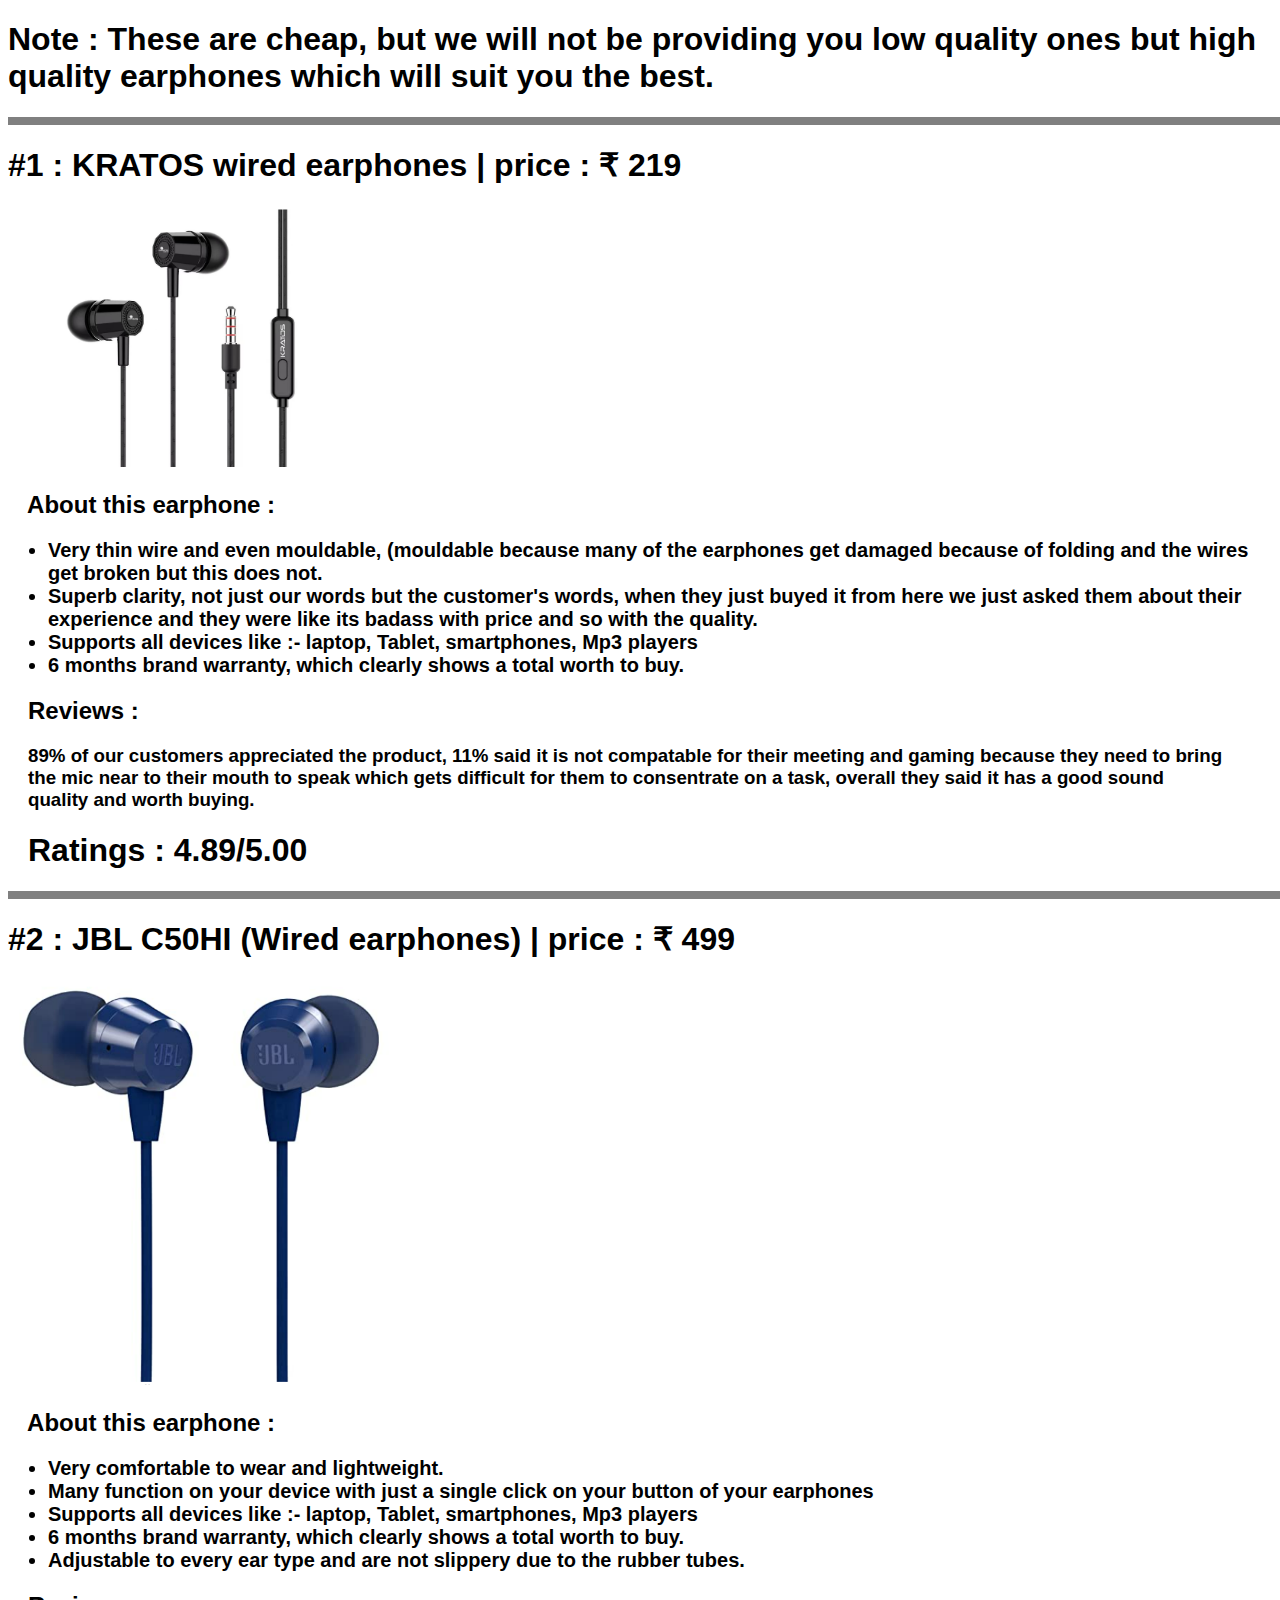
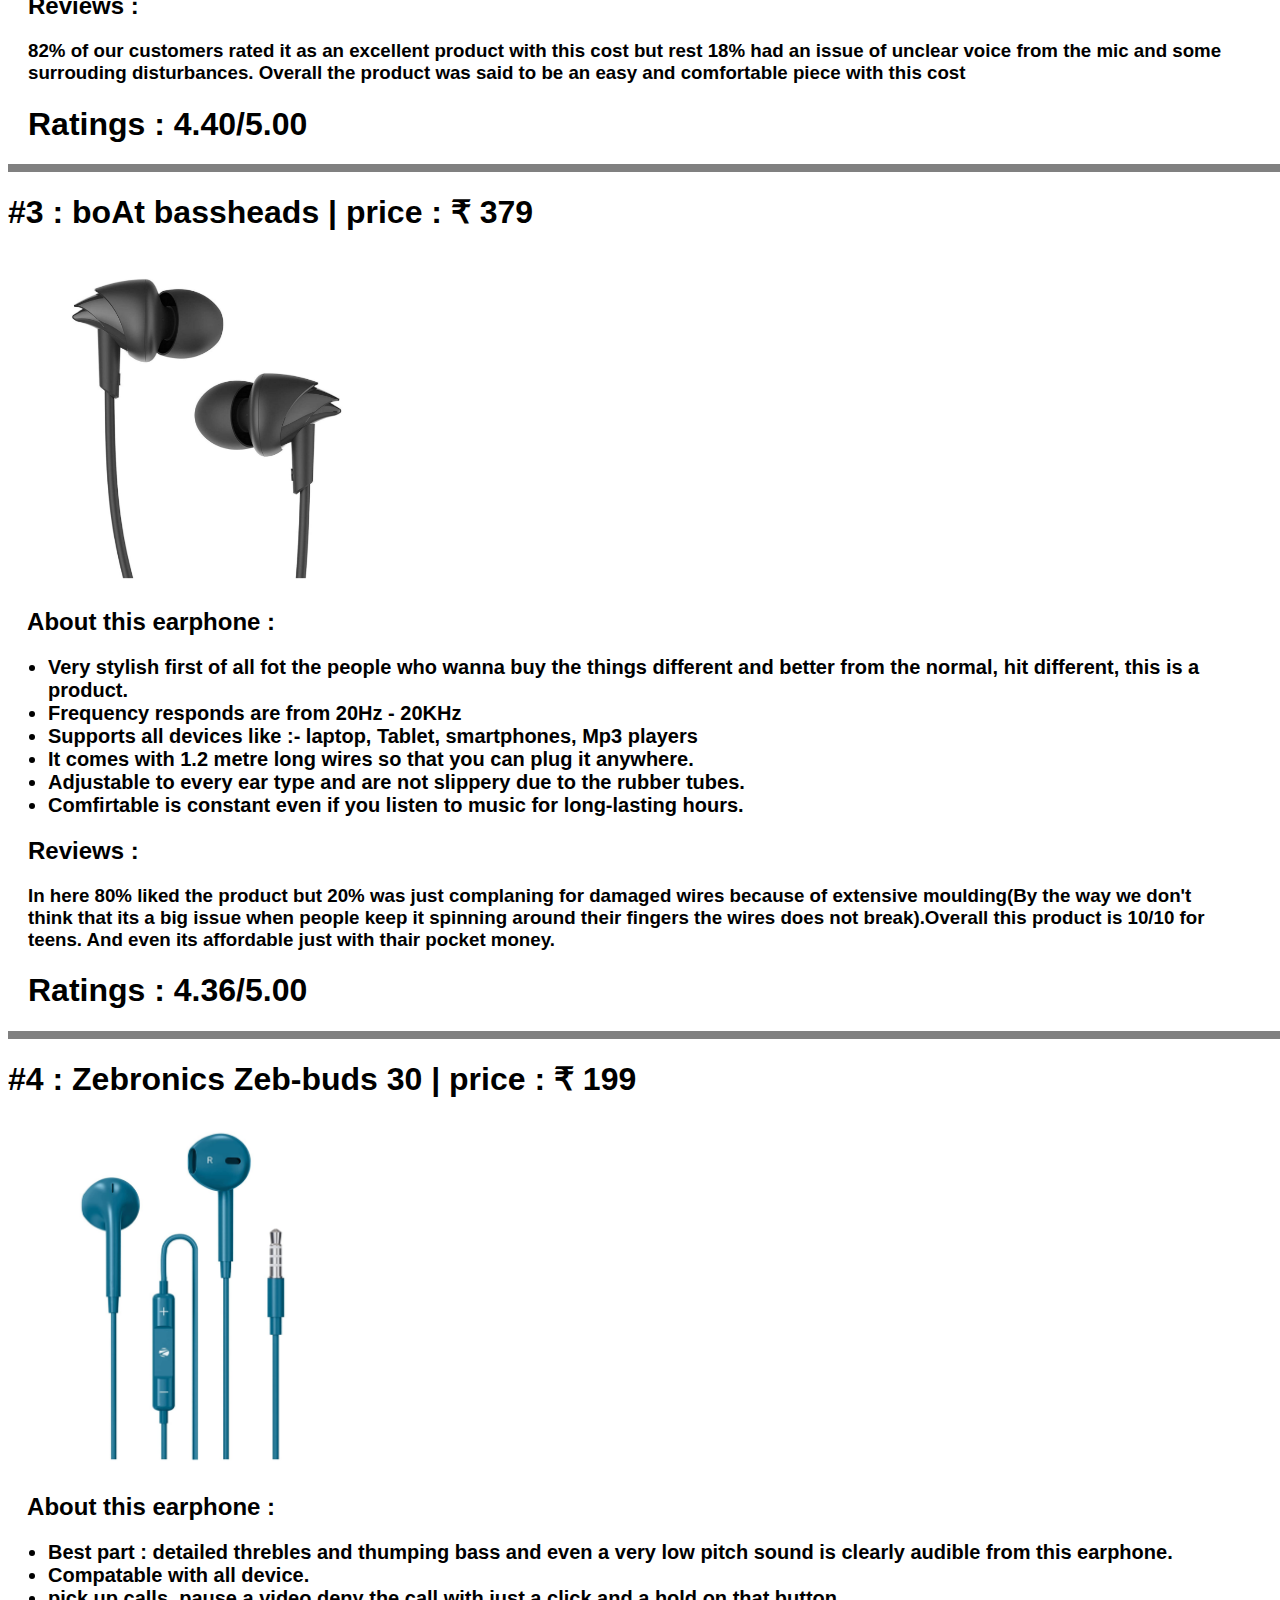
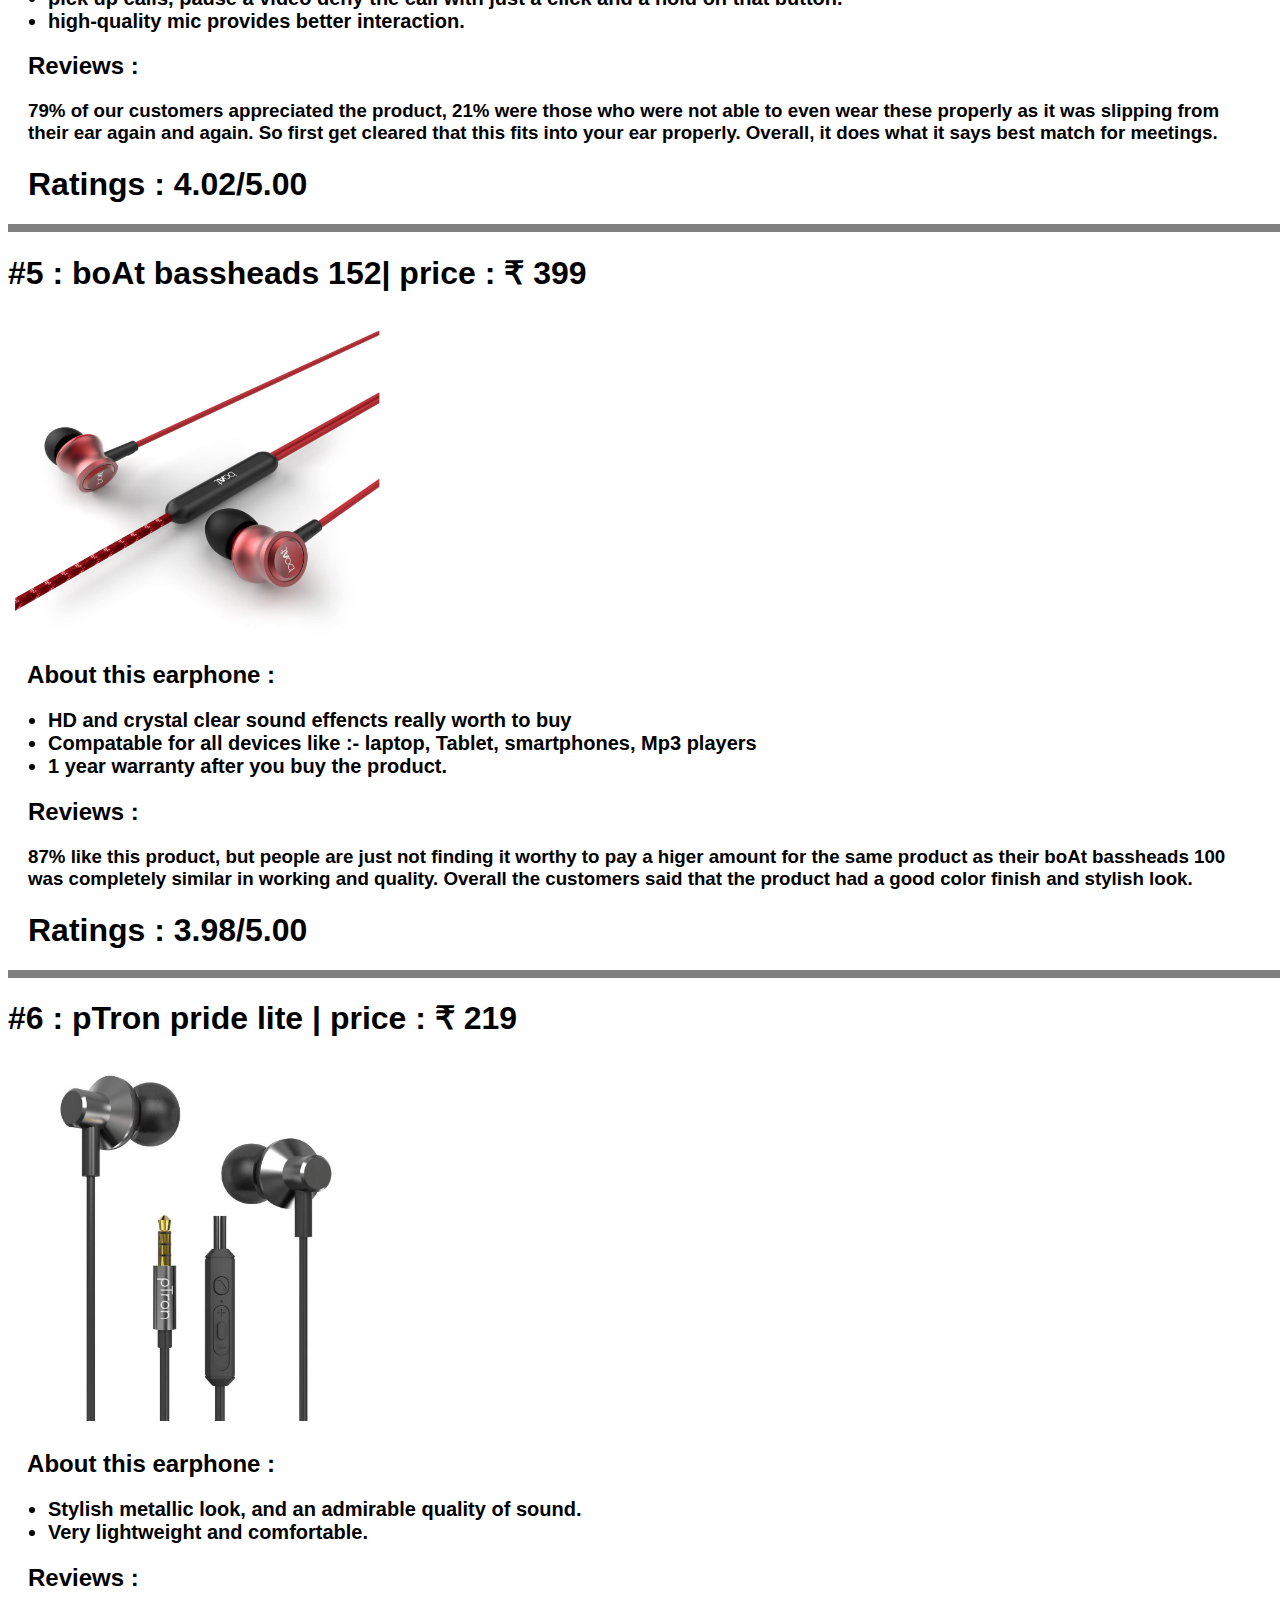
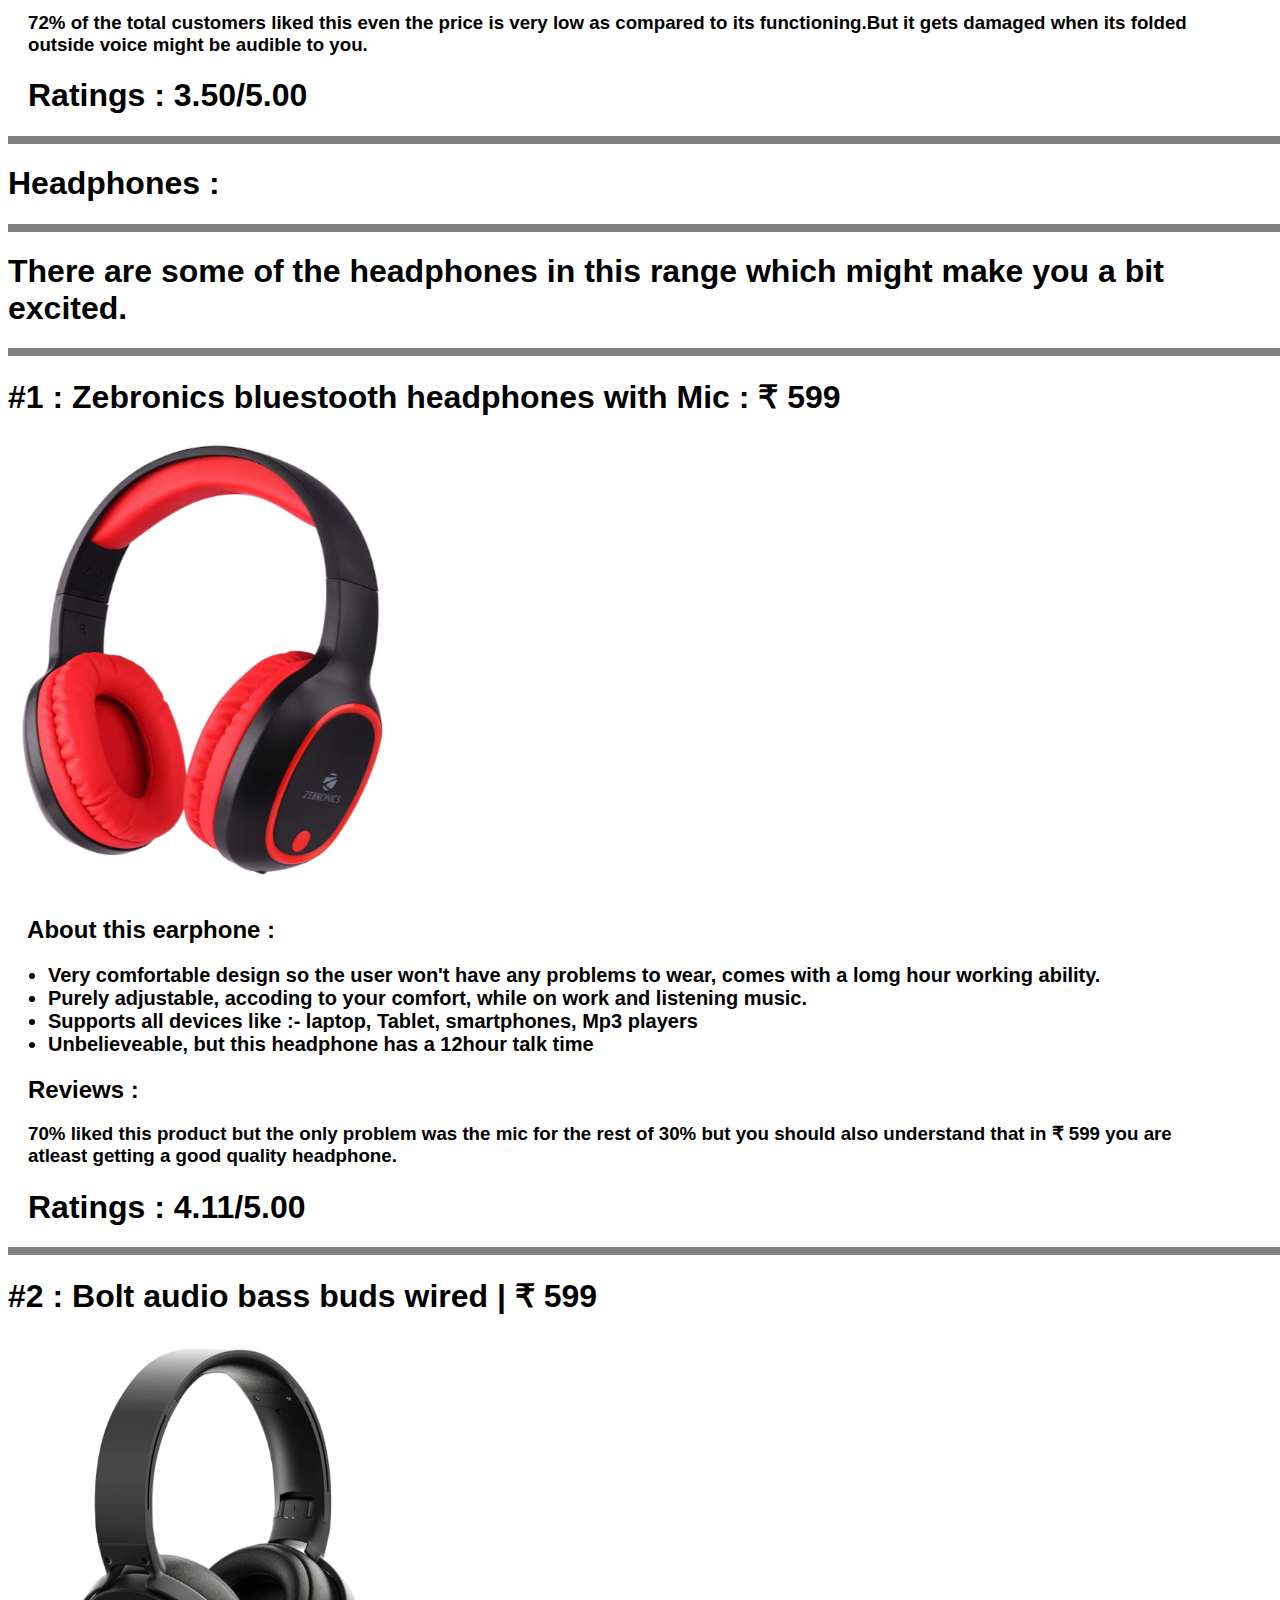
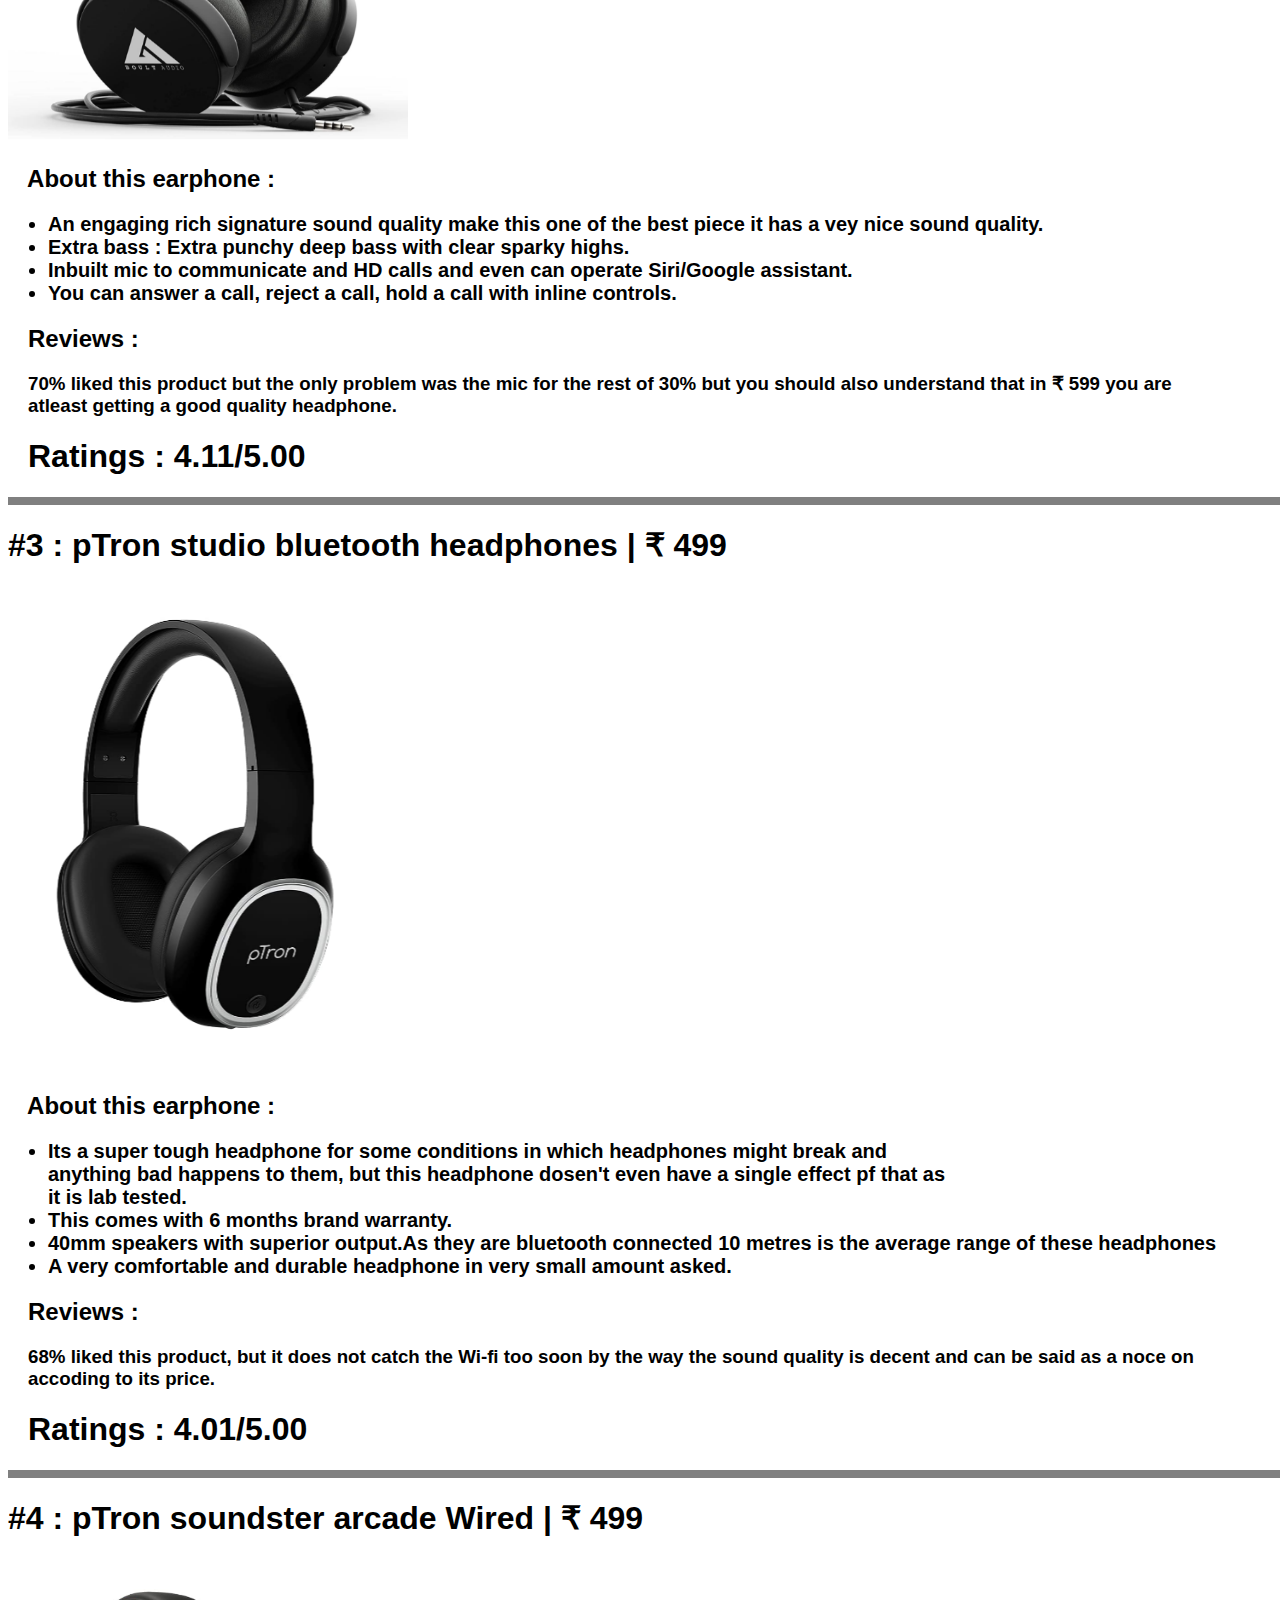
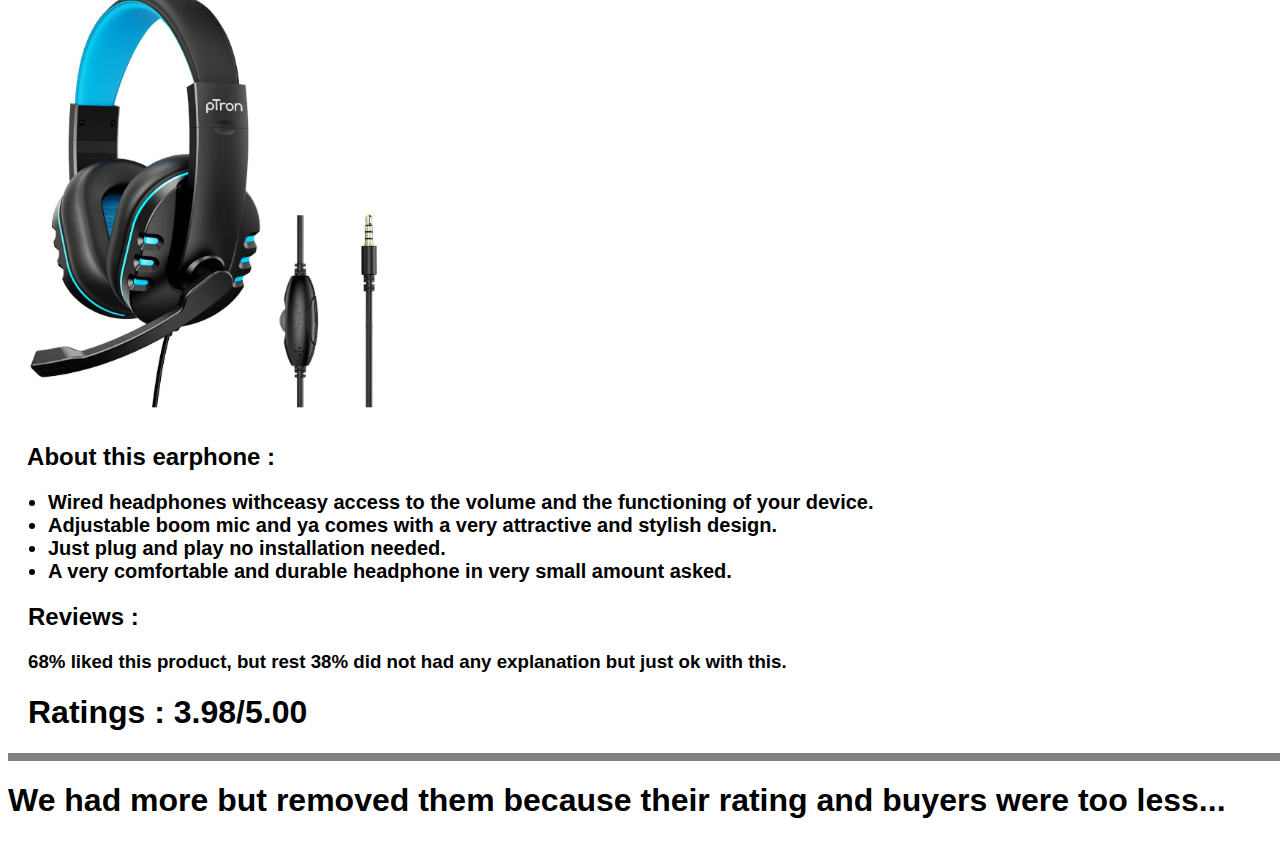
==== commit 3e5a0023: "Add files via upload" ====
--- a/4k-6k.html
+++ b/4k-6k.html
@@ -68,7 +68,7 @@
             unclear voice from the mic and some surrouding disturbances. Overall the product was said to be an easy and
             comfortable piece with this cost</h3>
         <h1 id="pip">Ratings : 4.40/5.00</h1>
-        <button type="button" id="on">Buy it on amazon</button>
+
         <hr>
         <h1>#3 : boAt bassheads | price : ₹ 379 </h1>
         <img src="BT.png" id="pi">
@@ -97,7 +97,7 @@
             the wires does not break).Overall this product is 10/10 for teens. And even its affordable just with thair
             pocket money.</h3>
         <h1 id="pip">Ratings : 4.36/5.00</h1>
-        <button type="button" id="on">Buy it on amazon</button>
+
         <hr>
         <h1>#4 : Zebronics Zeb-buds 30 | price : ₹ 199</h1>
         <img src="p.png" id="pi">
